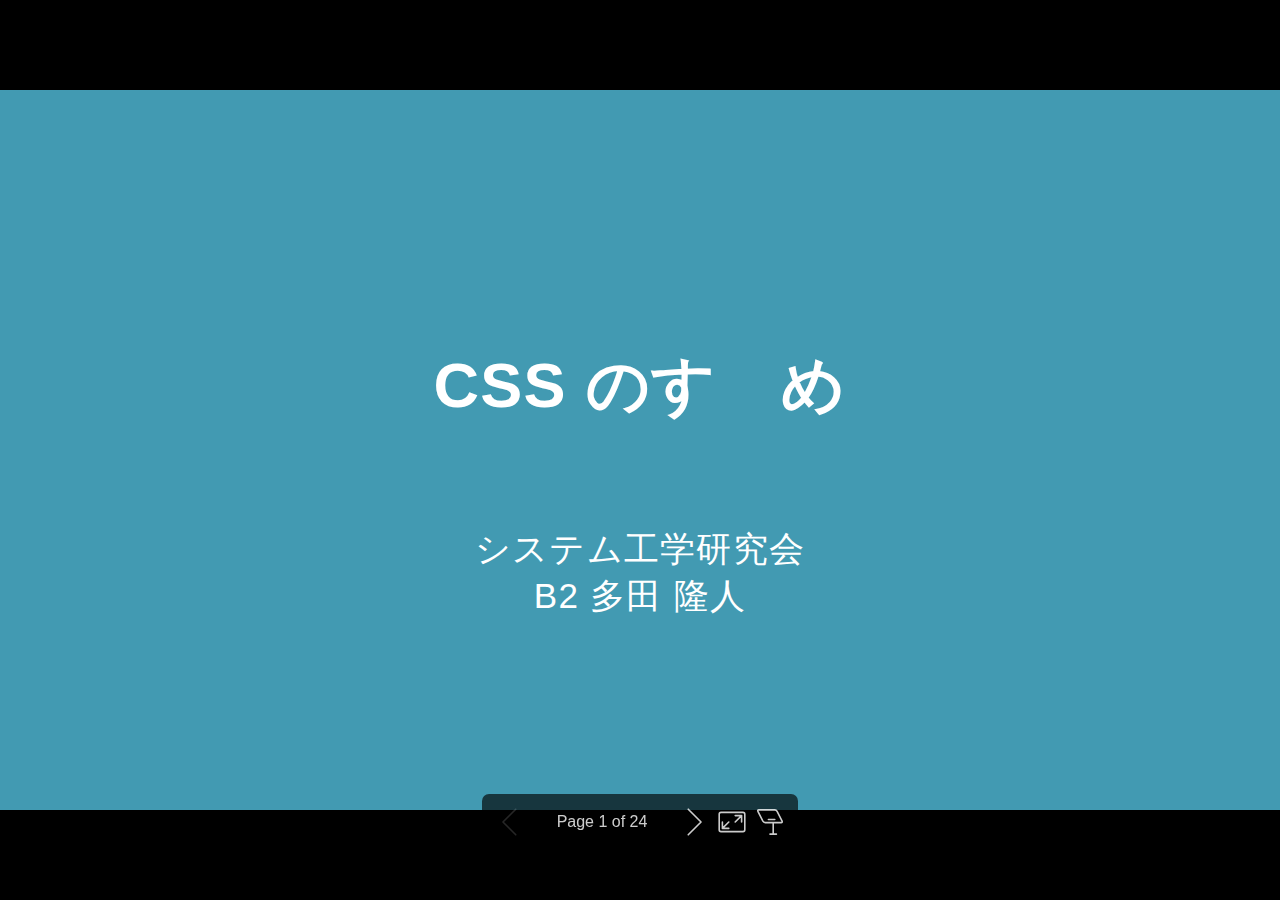
==== 2024-11-22/index.html @ 0a6c3c42 "feat" ====
<!DOCTYPE html><html lang="ja-JP"><head><meta charset="UTF-8"><meta name="viewport" content="width=device-width,height=device-height,initial-scale=1.0"><meta name="apple-mobile-web-app-capable" content="yes"><meta http-equiv="X-UA-Compatible" content="ie=edge"><meta property="og:type" content="website"><meta name="twitter:card" content="summary"><style>@media screen{body[data-bespoke-view=""] .bespoke-marp-parent>.bespoke-marp-osc>button,body[data-bespoke-view=next] .bespoke-marp-parent>.bespoke-marp-osc>button,body[data-bespoke-view=presenter] .bespoke-marp-presenter-container .bespoke-marp-presenter-info-container button,body[data-bespoke-view=presenter] .bespoke-marp-presenter-container .bespoke-marp-presenter-note-container button{-webkit-tap-highlight-color:transparent;-webkit-appearance:none;appearance:none;background-color:transparent;border:0;color:inherit;cursor:pointer;font-size:inherit;opacity:.8;outline:none;padding:0;transition:opacity .2s linear}body[data-bespoke-view=""] .bespoke-marp-parent>.bespoke-marp-osc>button:disabled,body[data-bespoke-view=next] .bespoke-marp-parent>.bespoke-marp-osc>button:disabled,body[data-bespoke-view=presenter] .bespoke-marp-presenter-container .bespoke-marp-presenter-info-container button:disabled,body[data-bespoke-view=presenter] .bespoke-marp-presenter-container .bespoke-marp-presenter-note-container button:disabled{cursor:not-allowed;opacity:.15!important}body[data-bespoke-view=""] .bespoke-marp-parent>.bespoke-marp-osc>button:hover,body[data-bespoke-view=next] .bespoke-marp-parent>.bespoke-marp-osc>button:hover,body[data-bespoke-view=presenter] .bespoke-marp-presenter-container .bespoke-marp-presenter-info-container button:hover,body[data-bespoke-view=presenter] .bespoke-marp-presenter-container .bespoke-marp-presenter-note-container button:hover{opacity:1}body[data-bespoke-view=""] .bespoke-marp-parent>.bespoke-marp-osc>button:hover:active,body[data-bespoke-view=next] .bespoke-marp-parent>.bespoke-marp-osc>button:hover:active,body[data-bespoke-view=presenter] .bespoke-marp-presenter-container .bespoke-marp-presenter-info-container button:hover:active,body[data-bespoke-view=presenter] .bespoke-marp-presenter-container .bespoke-marp-presenter-note-container button:hover:active{opacity:.6}body[data-bespoke-view=""] .bespoke-marp-parent>.bespoke-marp-osc>button:hover:not(:disabled),body[data-bespoke-view=next] .bespoke-marp-parent>.bespoke-marp-osc>button:hover:not(:disabled),body[data-bespoke-view=presenter] .bespoke-marp-presenter-container .bespoke-marp-presenter-info-container button:hover:not(:disabled),body[data-bespoke-view=presenter] .bespoke-marp-presenter-container .bespoke-marp-presenter-note-container button:hover:not(:disabled){transition:none}body[data-bespoke-view=""] .bespoke-marp-parent>.bespoke-marp-osc>button[data-bespoke-marp-osc=prev],body[data-bespoke-view=next] .bespoke-marp-parent>.bespoke-marp-osc>button[data-bespoke-marp-osc=prev],body[data-bespoke-view=presenter] .bespoke-marp-presenter-container .bespoke-marp-presenter-info-container button.bespoke-marp-presenter-info-page-prev{background:transparent url("[data-uri]") no-repeat 50%;background-size:contain;overflow:hidden;text-indent:100%;white-space:nowrap}body[data-bespoke-view=""] .bespoke-marp-parent>.bespoke-marp-osc>button[data-bespoke-marp-osc=next],body[data-bespoke-view=next] .bespoke-marp-parent>.bespoke-marp-osc>button[data-bespoke-marp-osc=next],body[data-bespoke-view=presenter] .bespoke-marp-presenter-container .bespoke-marp-presenter-info-container button.bespoke-marp-presenter-info-page-next{background:transparent url("[data-uri]") no-repeat 50%;background-size:contain;overflow:hidden;text-indent:100%;white-space:nowrap}body[data-bespoke-view=""] .bespoke-marp-parent>.bespoke-marp-osc>button[data-bespoke-marp-osc=fullscreen],body[data-bespoke-view=next] .bespoke-marp-parent>.bespoke-marp-osc>button[data-bespoke-marp-osc=fullscreen]{background:transparent url("[data-uri]") no-repeat 50%;background-size:contain;overflow:hidden;text-indent:100%;white-space:nowrap}body[data-bespoke-view=""] .bespoke-marp-parent>.bespoke-marp-osc>button.exit[data-bespoke-marp-osc=fullscreen],body[data-bespoke-view=next] .bespoke-marp-parent>.bespoke-marp-osc>button.exit[data-bespoke-marp-osc=fullscreen]{background-image:url("[data-uri]")}body[data-bespoke-view=""] .bespoke-marp-parent>.bespoke-marp-osc>button[data-bespoke-marp-osc=presenter],body[data-bespoke-view=next] .bespoke-marp-parent>.bespoke-marp-osc>button[data-bespoke-marp-osc=presenter]{background:transparent url("[data-uri]") no-repeat 50%;background-size:contain;overflow:hidden;text-indent:100%;white-space:nowrap}body[data-bespoke-view=presenter] .bespoke-marp-presenter-container .bespoke-marp-presenter-note-container button.bespoke-marp-presenter-note-bigger{background:transparent url("[data-uri]") no-repeat 50%;background-size:contain;overflow:hidden;text-indent:100%;white-space:nowrap}body[data-bespoke-view=presenter] .bespoke-marp-presenter-container .bespoke-marp-presenter-note-container button.bespoke-marp-presenter-note-smaller{background:transparent url("[data-uri]") no-repeat 50%;background-size:contain;overflow:hidden;text-indent:100%;white-space:nowrap}}@keyframes __bespoke_marp_transition_reduced_outgoing__{0%{opacity:1}to{opacity:0}}@keyframes __bespoke_marp_transition_reduced_incoming__{0%{mix-blend-mode:plus-lighter;opacity:0}to{mix-blend-mode:plus-lighter;opacity:1}}.bespoke-marp-note,.bespoke-marp-osc,.bespoke-progress-parent{display:none;transition:none}@media screen{::view-transition-group(*){animation-duration:var(--marp-bespoke-transition-animation-duration,.5s);animation-timing-function:ease}::view-transition-new(*),::view-transition-old(*){animation-delay:0s;animation-direction:var(--marp-bespoke-transition-animation-direction,normal);animation-duration:var(--marp-bespoke-transition-animation-duration,.5s);animation-fill-mode:both;animation-name:var(--marp-bespoke-transition-animation-name,var(--marp-bespoke-transition-animation-name-fallback,__bespoke_marp_transition_no_animation__));mix-blend-mode:normal}::view-transition-old(*){--marp-bespoke-transition-animation-name-fallback:__bespoke_marp_transition_reduced_outgoing__;animation-timing-function:ease}::view-transition-new(*){--marp-bespoke-transition-animation-name-fallback:__bespoke_marp_transition_reduced_incoming__;animation-timing-function:ease}::view-transition-new(root),::view-transition-old(root){animation-timing-function:linear}::view-transition-new(__bespoke_marp_transition_osc__),::view-transition-old(__bespoke_marp_transition_osc__){animation-duration:0s!important;animation-name:__bespoke_marp_transition_osc__!important}::view-transition-new(__bespoke_marp_transition_osc__){opacity:0!important}.bespoke-marp-transition-warming-up::view-transition-group(*),.bespoke-marp-transition-warming-up::view-transition-new(*),.bespoke-marp-transition-warming-up::view-transition-old(*){animation-play-state:paused!important}body,html{height:100%;margin:0}body{background:#000;overflow:hidden}svg.bespoke-marp-slide{content-visibility:hidden;opacity:0;pointer-events:none;z-index:-1}svg.bespoke-marp-slide:not(.bespoke-marp-active) *{view-transition-name:none!important}svg.bespoke-marp-slide.bespoke-marp-active{content-visibility:visible;opacity:1;pointer-events:auto;z-index:0}svg.bespoke-marp-slide.bespoke-marp-active.bespoke-marp-active-ready *{animation-name:__bespoke_marp__!important}@supports not (content-visibility:hidden){svg.bespoke-marp-slide[data-bespoke-marp-load=hideable]{display:none}svg.bespoke-marp-slide[data-bespoke-marp-load=hideable].bespoke-marp-active{display:block}}}@media screen and (prefers-reduced-motion:reduce){svg.bespoke-marp-slide *{view-transition-name:none!important}}@media screen{[data-bespoke-marp-fragment=inactive]{visibility:hidden}body[data-bespoke-view=""] .bespoke-marp-parent,body[data-bespoke-view=next] .bespoke-marp-parent{inset:0;position:absolute}body[data-bespoke-view=""] .bespoke-marp-parent>.bespoke-marp-osc,body[data-bespoke-view=next] .bespoke-marp-parent>.bespoke-marp-osc{view-transition-name:__bespoke_marp_transition_osc__;background:rgba(0,0,0,.65);border-radius:7px;bottom:50px;color:#fff;contain:paint;display:block;font-family:Helvetica,Arial,sans-serif;font-size:16px;left:50%;line-height:0;opacity:1;padding:12px;position:absolute;touch-action:manipulation;transform:translateX(-50%);transition:opacity .2s linear;-webkit-user-select:none;user-select:none;white-space:nowrap;will-change:transform;z-index:1}body[data-bespoke-view=""] .bespoke-marp-parent>.bespoke-marp-osc>*,body[data-bespoke-view=next] .bespoke-marp-parent>.bespoke-marp-osc>*{margin-left:6px}body[data-bespoke-view=""] .bespoke-marp-parent>.bespoke-marp-osc>:first-child,body[data-bespoke-view=next] .bespoke-marp-parent>.bespoke-marp-osc>:first-child{margin-left:0}body[data-bespoke-view=""] .bespoke-marp-parent>.bespoke-marp-osc>span,body[data-bespoke-view=next] .bespoke-marp-parent>.bespoke-marp-osc>span{opacity:.8}body[data-bespoke-view=""] .bespoke-marp-parent>.bespoke-marp-osc>span[data-bespoke-marp-osc=page],body[data-bespoke-view=next] .bespoke-marp-parent>.bespoke-marp-osc>span[data-bespoke-marp-osc=page]{display:inline-block;min-width:140px;text-align:center}body[data-bespoke-view=""] .bespoke-marp-parent>.bespoke-marp-osc>button[data-bespoke-marp-osc=fullscreen],body[data-bespoke-view=""] .bespoke-marp-parent>.bespoke-marp-osc>button[data-bespoke-marp-osc=next],body[data-bespoke-view=""] .bespoke-marp-parent>.bespoke-marp-osc>button[data-bespoke-marp-osc=presenter],body[data-bespoke-view=""] .bespoke-marp-parent>.bespoke-marp-osc>button[data-bespoke-marp-osc=prev],body[data-bespoke-view=next] .bespoke-marp-parent>.bespoke-marp-osc>button[data-bespoke-marp-osc=fullscreen],body[data-bespoke-view=next] .bespoke-marp-parent>.bespoke-marp-osc>button[data-bespoke-marp-osc=next],body[data-bespoke-view=next] .bespoke-marp-parent>.bespoke-marp-osc>button[data-bespoke-marp-osc=presenter],body[data-bespoke-view=next] .bespoke-marp-parent>.bespoke-marp-osc>button[data-bespoke-marp-osc=prev]{height:32px;line-height:32px;width:32px}body[data-bespoke-view=""] .bespoke-marp-parent.bespoke-marp-inactive,body[data-bespoke-view=next] .bespoke-marp-parent.bespoke-marp-inactive{cursor:none}body[data-bespoke-view=""] .bespoke-marp-parent.bespoke-marp-inactive>.bespoke-marp-osc,body[data-bespoke-view=next] .bespoke-marp-parent.bespoke-marp-inactive>.bespoke-marp-osc{opacity:0;pointer-events:none}body[data-bespoke-view=""] svg.bespoke-marp-slide,body[data-bespoke-view=next] svg.bespoke-marp-slide{height:100%;left:0;position:absolute;top:0;width:100%}body[data-bespoke-view=""] .bespoke-progress-parent{background:#222;display:flex;height:5px;width:100%}body[data-bespoke-view=""] .bespoke-progress-parent+.bespoke-marp-parent{top:5px}body[data-bespoke-view=""] .bespoke-progress-parent .bespoke-progress-bar{background:#0288d1;flex:0 0 0;transition:flex-basis .2s cubic-bezier(0,1,1,1)}body[data-bespoke-view=next]{background:transparent}body[data-bespoke-view=presenter]{background:#161616}body[data-bespoke-view=presenter] .bespoke-marp-presenter-container{display:grid;font-family:Helvetica,Arial,sans-serif;grid-template:"current dragbar next" minmax(140px,1fr) "current dragbar note" 2fr "info    dragbar note" 3em;grid-template-columns:minmax(3px,var(--bespoke-marp-presenter-split-ratio,66%)) 0 minmax(3px,1fr);height:100%;left:0;position:absolute;top:0;width:100%}body[data-bespoke-view=presenter] .bespoke-marp-presenter-container .bespoke-marp-parent{grid-area:current;overflow:hidden;position:relative}body[data-bespoke-view=presenter] .bespoke-marp-presenter-container .bespoke-marp-parent svg.bespoke-marp-slide{height:calc(100% - 40px);left:20px;pointer-events:none;position:absolute;top:20px;-webkit-user-select:none;user-select:none;width:calc(100% - 40px)}body[data-bespoke-view=presenter] .bespoke-marp-presenter-container .bespoke-marp-parent svg.bespoke-marp-slide.bespoke-marp-active{filter:drop-shadow(0 3px 10px rgba(0,0,0,.5))}body[data-bespoke-view=presenter] .bespoke-marp-presenter-container .bespoke-marp-presenter-dragbar-container{background:#0288d1;cursor:col-resize;grid-area:dragbar;margin-left:-3px;opacity:0;position:relative;transition:opacity .4s linear .1s;width:6px;z-index:10}body[data-bespoke-view=presenter] .bespoke-marp-presenter-container .bespoke-marp-presenter-dragbar-container:hover{opacity:1}body[data-bespoke-view=presenter] .bespoke-marp-presenter-container .bespoke-marp-presenter-dragbar-container.active{opacity:1;transition-delay:0s}body[data-bespoke-view=presenter] .bespoke-marp-presenter-container .bespoke-marp-presenter-next-container{background:#222;cursor:pointer;display:none;grid-area:next;overflow:hidden;position:relative}body[data-bespoke-view=presenter] .bespoke-marp-presenter-container .bespoke-marp-presenter-next-container.active{display:block}body[data-bespoke-view=presenter] .bespoke-marp-presenter-container .bespoke-marp-presenter-next-container iframe.bespoke-marp-presenter-next{background:transparent;border:0;display:block;filter:drop-shadow(0 3px 10px rgba(0,0,0,.5));height:calc(100% - 40px);left:20px;pointer-events:none;position:absolute;top:20px;-webkit-user-select:none;user-select:none;width:calc(100% - 40px)}body[data-bespoke-view=presenter] .bespoke-marp-presenter-container .bespoke-marp-presenter-note-container{background:#222;color:#eee;grid-area:note;position:relative;z-index:1}body[data-bespoke-view=presenter] .bespoke-marp-presenter-container .bespoke-marp-presenter-note-container button{height:1.5em;line-height:1.5em;width:1.5em}body[data-bespoke-view=presenter] .bespoke-marp-presenter-container .bespoke-marp-presenter-note-container .bespoke-marp-presenter-note-wrapper{display:block;inset:0;position:absolute}body[data-bespoke-view=presenter] .bespoke-marp-presenter-container .bespoke-marp-presenter-note-container .bespoke-marp-presenter-note-buttons{background:rgba(0,0,0,.65);border-radius:4px;bottom:0;display:flex;gap:4px;margin:12px;opacity:0;padding:6px;pointer-events:none;position:absolute;right:0;transition:opacity .2s linear}body[data-bespoke-view=presenter] .bespoke-marp-presenter-container .bespoke-marp-presenter-note-container .bespoke-marp-presenter-note-buttons:focus-within,body[data-bespoke-view=presenter] .bespoke-marp-presenter-container .bespoke-marp-presenter-note-container .bespoke-marp-presenter-note-wrapper:focus-within+.bespoke-marp-presenter-note-buttons,body[data-bespoke-view=presenter] .bespoke-marp-presenter-container .bespoke-marp-presenter-note-container:hover .bespoke-marp-presenter-note-buttons{opacity:1;pointer-events:auto}body[data-bespoke-view=presenter] .bespoke-marp-presenter-container .bespoke-marp-presenter-note-container .bespoke-marp-note{word-wrap:break-word;box-sizing:border-box;font-size:calc(1.1em*var(--bespoke-marp-note-font-scale, 1));height:calc(100% - 40px);margin:20px;overflow:auto;padding-right:3px;scrollbar-color:hsla(0,0%,93%,.5) transparent;scrollbar-width:thin;white-space:pre-wrap;width:calc(100% - 40px)}body[data-bespoke-view=presenter] .bespoke-marp-presenter-container .bespoke-marp-presenter-note-container .bespoke-marp-note::-webkit-scrollbar{width:6px}body[data-bespoke-view=presenter] .bespoke-marp-presenter-container .bespoke-marp-presenter-note-container .bespoke-marp-note::-webkit-scrollbar-track{background:transparent}body[data-bespoke-view=presenter] .bespoke-marp-presenter-container .bespoke-marp-presenter-note-container .bespoke-marp-note::-webkit-scrollbar-thumb{background:hsla(0,0%,93%,.5);border-radius:6px}body[data-bespoke-view=presenter] .bespoke-marp-presenter-container .bespoke-marp-presenter-note-container .bespoke-marp-note:empty{pointer-events:none}body[data-bespoke-view=presenter] .bespoke-marp-presenter-container .bespoke-marp-presenter-note-container .bespoke-marp-note.active{display:block}body[data-bespoke-view=presenter] .bespoke-marp-presenter-container .bespoke-marp-presenter-note-container .bespoke-marp-note p:first-child{margin-top:0}body[data-bespoke-view=presenter] .bespoke-marp-presenter-container .bespoke-marp-presenter-note-container .bespoke-marp-note p:last-child{margin-bottom:0}body[data-bespoke-view=presenter] .bespoke-marp-presenter-container .bespoke-marp-presenter-info-container{align-items:center;box-sizing:border-box;color:#eee;display:flex;flex-wrap:nowrap;grid-area:info;justify-content:center;overflow:hidden;padding:0 10px}body[data-bespoke-view=presenter] .bespoke-marp-presenter-container .bespoke-marp-presenter-info-container .bespoke-marp-presenter-info-page,body[data-bespoke-view=presenter] .bespoke-marp-presenter-container .bespoke-marp-presenter-info-container .bespoke-marp-presenter-info-time,body[data-bespoke-view=presenter] .bespoke-marp-presenter-container .bespoke-marp-presenter-info-container .bespoke-marp-presenter-info-timer{box-sizing:border-box;display:block;padding:0 10px;white-space:nowrap;width:100%}body[data-bespoke-view=presenter] .bespoke-marp-presenter-container .bespoke-marp-presenter-info-container button{height:1.5em;line-height:1.5em;width:1.5em}body[data-bespoke-view=presenter] .bespoke-marp-presenter-container .bespoke-marp-presenter-info-container .bespoke-marp-presenter-info-page{order:2;text-align:center}body[data-bespoke-view=presenter] .bespoke-marp-presenter-container .bespoke-marp-presenter-info-container .bespoke-marp-presenter-info-page .bespoke-marp-presenter-info-page-text{display:inline-block;min-width:120px;text-align:center}body[data-bespoke-view=presenter] .bespoke-marp-presenter-container .bespoke-marp-presenter-info-container .bespoke-marp-presenter-info-time{color:#999;order:1;text-align:left}body[data-bespoke-view=presenter] .bespoke-marp-presenter-container .bespoke-marp-presenter-info-container .bespoke-marp-presenter-info-timer{color:#999;order:3;text-align:right}body[data-bespoke-view=presenter] .bespoke-marp-presenter-container .bespoke-marp-presenter-info-container .bespoke-marp-presenter-info-timer:hover{cursor:pointer}}@media print{.bespoke-marp-presenter-info-container,.bespoke-marp-presenter-next-container,.bespoke-marp-presenter-note-container{display:none}}</style><style>@import url("https://fonts.googleapis.com/css2?family=Noto+Sans+JP:wght@100..900&display=swap");div#\:\$p>svg>foreignObject>section{width:1280px;height:720px;box-sizing:border-box;overflow:hidden;position:relative;scroll-snap-align:center center}div#\:\$p>svg>foreignObject>section:after{bottom:0;content:attr(data-marpit-pagination);padding:inherit;pointer-events:none;position:absolute;right:0}div#\:\$p>svg>foreignObject>section:not([data-marpit-pagination]):after{display:none}/* Normalization */div#\:\$p>svg>foreignObject>section :is(h1,marp-h1){font-size:2em;margin:0.67em 0}div#\:\$p>svg>foreignObject>section video::-webkit-media-controls{will-change:transform}@page{size:1280px 720px;margin:0}@media print{body,html{background-color:#fff;margin:0;page-break-inside:avoid;break-inside:avoid-page}div#\:\$p>svg>foreignObject>section{page-break-before:always;break-before:page}div#\:\$p>svg>foreignObject>section,div#\:\$p>svg>foreignObject>section *{-webkit-print-color-adjust:exact!important;animation-delay:0s!important;animation-duration:0s!important;color-adjust:exact!important;transition:none!important}div#\:\$p>svg[data-marpit-svg]{display:block;height:100vh;width:100vw}}div#\:\$p>svg>foreignObject>:where(section){container-type:size}div#\:\$p>svg>foreignObject>section img[data-marp-twemoji]{background:transparent;height:1em;margin:0 .05em 0 .1em;vertical-align:-.1em;width:1em}
/*!
 * Marp / Marpit SatooRu-me theme.
 *
 * @theme satooru-me
 * @author SatooRu
 */div#\:\$p>svg>foreignObject>section svg[data-marp-fitting=svg]{max-height:580px}div#\:\$p>svg>foreignObject>section :is(h1,marp-h1),div#\:\$p>svg>foreignObject>section :is(h2,marp-h2),div#\:\$p>svg>foreignObject>section :is(h3,marp-h3),div#\:\$p>svg>foreignObject>section :is(h4,marp-h4),div#\:\$p>svg>foreignObject>section :is(h5,marp-h5),div#\:\$p>svg>foreignObject>section :is(h6,marp-h6){margin:0.5em 0}div#\:\$p>svg>foreignObject>section :is(h1,marp-h1) strong,div#\:\$p>svg>foreignObject>section :is(h2,marp-h2) strong,div#\:\$p>svg>foreignObject>section :is(h3,marp-h3) strong,div#\:\$p>svg>foreignObject>section :is(h4,marp-h4) strong,div#\:\$p>svg>foreignObject>section :is(h5,marp-h5) strong,div#\:\$p>svg>foreignObject>section :is(h6,marp-h6) strong{font-weight:inherit}div#\:\$p>svg>foreignObject>section :is(h1,marp-h1){font-size:1.8em}div#\:\$p>svg>foreignObject>section :is(h2,marp-h2){font-size:1.5em}div#\:\$p>svg>foreignObject>section :is(h3,marp-h3){font-size:1.3em}div#\:\$p>svg>foreignObject>section :is(h4,marp-h4){font-size:1.1em}div#\:\$p>svg>foreignObject>section :is(h5,marp-h5){font-size:1em}div#\:\$p>svg>foreignObject>section :is(h6,marp-h6){font-size:0.9em}div#\:\$p>svg>foreignObject>section blockquote,div#\:\$p>svg>foreignObject>section p{margin:calc(var(--marpit-root-font-size, 1rem) * 0.5) 0}div#\:\$p>svg>foreignObject>section b{color:#d6df29}div#\:\$p>svg>foreignObject>section strong{color:#c017a2;font-size:calc(var(--marpit-root-font-size, 1rem) * 1.1)}div#\:\$p>svg>foreignObject>section ol>li,div#\:\$p>svg>foreignObject>section ul>li{margin:0.3em 0 0 0}div#\:\$p>svg>foreignObject>section ol>li>p,div#\:\$p>svg>foreignObject>section ul>li>p{margin:0.6em 0 0 0}div#\:\$p>svg>foreignObject>section code{display:inline-block;font-family:"Roboto Mono",monospace;font-size:0.8em;letter-spacing:0;margin:-0.1em 0.15em;padding:0.1em 0.2em;vertical-align:baseline}div#\:\$p>svg>foreignObject>section :is(pre,marp-pre){min-width:100px;max-width:100%;display:block;margin:1em 0 0 0;min-height:1em;overflow:visible}div#\:\$p>svg>foreignObject>section :is(pre,marp-pre) code{box-sizing:border-box;margin:0;padding:0.5em;font-size:0.7em;overflow:scroll;width:100%}div#\:\$p>svg>foreignObject>section :is(pre,marp-pre) code svg[data-marp-fitting=svg]{max-height:calc(580px - 1em)}div#\:\$p>svg>foreignObject>section blockquote{margin:1em 0 0 0;padding:0 1em;position:relative}div#\:\$p>svg>foreignObject>section blockquote:after{content:"";position:absolute;top:0;bottom:0;left:10px;width:10px;background-color:rgb(179.4,214.6,224.2)}div#\:\$p>svg>foreignObject>section mark{background:transparent}div#\:\$p>svg>foreignObject>section table{border-spacing:0;border-collapse:collapse;margin:1em 0 0 0}div#\:\$p>svg>foreignObject>section table td,div#\:\$p>svg>foreignObject>section table th{padding:0.2em 0.4em;border-width:1px;border-style:solid}div#\:\$p>svg>foreignObject>section{background-image:linear-gradient(135deg,rgba(136,136,136,0),rgba(136,136,136,0.02) 50%,rgba(255,255,255,0) 50%,rgba(255,255,255,0.05));font-size:35px;font-family:"Lato","Avenir Next","Avenir","Trebuchet MS","Segoe UI",sans-serif;height:720px;line-height:1.35;letter-spacing:1.25px;padding:150px 70px 70px 70px;width:1280px;background-image:radial-gradient(#d9d9d9 1px,transparent 3px);background-size:30px 30px;color:#31879e;background-color:#ffffff}div#\:\$p>svg>foreignObject>section{--marpit-root-font-size:35px}div#\:\$p>svg>foreignObject>section>:first-child,div#\:\$p>svg>foreignObject>section>header:first-child+*{margin-top:0}div#\:\$p>svg>foreignObject>section a,div#\:\$p>svg>foreignObject>section mark{color:#429ab2}div#\:\$p>svg>foreignObject>section code{background:rgb(90.2,159,177.4);color:#ffffff}div#\:\$p>svg>foreignObject>section :is(h1,marp-h1) strong,div#\:\$p>svg>foreignObject>section :is(h2,marp-h2) strong,div#\:\$p>svg>foreignObject>section :is(h3,marp-h3) strong,div#\:\$p>svg>foreignObject>section :is(h4,marp-h4) strong,div#\:\$p>svg>foreignObject>section :is(h5,marp-h5) strong,div#\:\$p>svg>foreignObject>section :is(h6,marp-h6) strong{color:#429ab2}div#\:\$p>svg>foreignObject>section :is(pre,marp-pre)>code{background:rgb(90.2,159,177.4)}div#\:\$p>svg>foreignObject>section blockquote:after,div#\:\$p>svg>foreignObject>section blockquote:before,div#\:\$p>svg>foreignObject>section footer,div#\:\$p>svg>foreignObject>section header,div#\:\$p>svg>foreignObject>section section:after{color:rgb(90.2,159,177.4)}div#\:\$p>svg>foreignObject>section table td,div#\:\$p>svg>foreignObject>section table th{border-color:#31879e}div#\:\$p>svg>foreignObject>section table thead th{background:#31879e;color:#ffffff}div#\:\$p>svg>foreignObject>section table tbody>tr:nth-child(odd) td,div#\:\$p>svg>foreignObject>section table tbody>tr:nth-child(odd) th{background:rgba(49,135,158,0.1)}div#\:\$p>svg>foreignObject>section.invert{background-image:none;color:#ffffff;background-color:#31879e}div#\:\$p>svg>foreignObject>section.invert a,div#\:\$p>svg>foreignObject>section.invert mark{color:#c017a2}div#\:\$p>svg>foreignObject>section.invert code{background:rgb(213.8,231,235.6);color:#31879e}div#\:\$p>svg>foreignObject>section.invert :is(h1,marp-h1) strong,div#\:\$p>svg>foreignObject>section.invert :is(h2,marp-h2) strong,div#\:\$p>svg>foreignObject>section.invert :is(h3,marp-h3) strong,div#\:\$p>svg>foreignObject>section.invert :is(h4,marp-h4) strong,div#\:\$p>svg>foreignObject>section.invert :is(h5,marp-h5) strong,div#\:\$p>svg>foreignObject>section.invert :is(h6,marp-h6) strong{color:#c017a2}div#\:\$p>svg>foreignObject>section.invert :is(pre,marp-pre)>code{background:rgb(213.8,231,235.6)}div#\:\$p>svg>foreignObject>section.invert blockquote:after,div#\:\$p>svg>foreignObject>section.invert blockquote:before,div#\:\$p>svg>foreignObject>section.invert footer,div#\:\$p>svg>foreignObject>section.invert header,div#\:\$p>svg>foreignObject>section.invert section:after{color:rgb(213.8,231,235.6)}div#\:\$p>svg>foreignObject>section.invert table td,div#\:\$p>svg>foreignObject>section.invert table th{border-color:#ffffff}div#\:\$p>svg>foreignObject>section.invert table thead th{background:#ffffff;color:#31879e}div#\:\$p>svg>foreignObject>section.invert table tbody>tr:nth-child(odd) td,div#\:\$p>svg>foreignObject>section.invert table tbody>tr:nth-child(odd) th{background:rgba(255,255,255,0.1)}div#\:\$p>svg>foreignObject>section.gaia{background-image:none;color:#ffffff;background-color:#429ab2}div#\:\$p>svg>foreignObject>section.gaia a,div#\:\$p>svg>foreignObject>section.gaia mark{color:#c017a2}div#\:\$p>svg>foreignObject>section.gaia code{background:rgb(217.2,234.8,239.6);color:#429ab2}div#\:\$p>svg>foreignObject>section.gaia :is(h1,marp-h1) strong,div#\:\$p>svg>foreignObject>section.gaia :is(h2,marp-h2) strong,div#\:\$p>svg>foreignObject>section.gaia :is(h3,marp-h3) strong,div#\:\$p>svg>foreignObject>section.gaia :is(h4,marp-h4) strong,div#\:\$p>svg>foreignObject>section.gaia :is(h5,marp-h5) strong,div#\:\$p>svg>foreignObject>section.gaia :is(h6,marp-h6) strong{color:#c017a2}div#\:\$p>svg>foreignObject>section.gaia :is(pre,marp-pre)>code{background:rgb(217.2,234.8,239.6)}div#\:\$p>svg>foreignObject>section.gaia blockquote:after,div#\:\$p>svg>foreignObject>section.gaia blockquote:before,div#\:\$p>svg>foreignObject>section.gaia footer,div#\:\$p>svg>foreignObject>section.gaia header,div#\:\$p>svg>foreignObject>section.gaia section:after{color:rgb(217.2,234.8,239.6)}div#\:\$p>svg>foreignObject>section.gaia table td,div#\:\$p>svg>foreignObject>section.gaia table th{border-color:#ffffff}div#\:\$p>svg>foreignObject>section.gaia table thead th{background:#ffffff;color:#429ab2}div#\:\$p>svg>foreignObject>section.gaia table tbody>tr:nth-child(odd) td,div#\:\$p>svg>foreignObject>section.gaia table tbody>tr:nth-child(odd) th{background:rgba(255,255,255,0.1)}div#\:\$p>svg>foreignObject>section.lead{display:flex;flex-direction:column;flex-wrap:nowrap;justify-content:center}div#\:\$p>svg>foreignObject>section.lead :is(h1,marp-h1),div#\:\$p>svg>foreignObject>section.lead :is(h2,marp-h2),div#\:\$p>svg>foreignObject>section.lead :is(h3,marp-h3),div#\:\$p>svg>foreignObject>section.lead :is(h4,marp-h4),div#\:\$p>svg>foreignObject>section.lead :is(h5,marp-h5),div#\:\$p>svg>foreignObject>section.lead :is(h6,marp-h6){text-align:center}div#\:\$p>svg>foreignObject>section.lead :is(h1,marp-h1) svg[data-marp-fitting=svg],div#\:\$p>svg>foreignObject>section.lead :is(h2,marp-h2) svg[data-marp-fitting=svg],div#\:\$p>svg>foreignObject>section.lead :is(h3,marp-h3) svg[data-marp-fitting=svg],div#\:\$p>svg>foreignObject>section.lead :is(h4,marp-h4) svg[data-marp-fitting=svg],div#\:\$p>svg>foreignObject>section.lead :is(h5,marp-h5) svg[data-marp-fitting=svg],div#\:\$p>svg>foreignObject>section.lead :is(h6,marp-h6) svg[data-marp-fitting=svg]{--preserve-aspect-ratio:xMidYMid meet}div#\:\$p>svg>foreignObject>section.lead p{text-align:center}div#\:\$p>svg>foreignObject>section.lead blockquote>:is(h1,marp-h1),div#\:\$p>svg>foreignObject>section.lead blockquote>:is(h2,marp-h2),div#\:\$p>svg>foreignObject>section.lead blockquote>:is(h3,marp-h3),div#\:\$p>svg>foreignObject>section.lead blockquote>:is(h4,marp-h4),div#\:\$p>svg>foreignObject>section.lead blockquote>:is(h5,marp-h5),div#\:\$p>svg>foreignObject>section.lead blockquote>:is(h6,marp-h6),div#\:\$p>svg>foreignObject>section.lead blockquote>p{text-align:left}div#\:\$p>svg>foreignObject>section.lead blockquote svg[data-marp-fitting=svg]:not([data-marp-fitting-math]){--preserve-aspect-ratio:xMinYMin meet}div#\:\$p>svg>foreignObject>section.lead ol>li>p,div#\:\$p>svg>foreignObject>section.lead ul>li>p{text-align:left}div#\:\$p>svg>foreignObject>section.lead table{margin-left:auto;margin-right:auto}div#\:\$p>svg>foreignObject>section.center{display:flex;flex-direction:column;flex-wrap:nowrap;justify-content:center}div#\:\$p>svg>foreignObject>section header{box-sizing:border-box;font-weight:bold;font-size:50px;overflow:hidden;position:fixed;padding-left:30px;left:50px;right:50px;top:50px}div#\:\$p>svg>foreignObject>section header:before{content:"";height:100%;width:10px;background-color:#429ab2;display:block;position:absolute;top:0;left:0}div#\:\$p>svg>foreignObject>section footer,div#\:\$p>svg>foreignObject>section:after{box-sizing:border-box;font-size:66%;height:70px;line-height:50px;overflow:hidden;padding:10px 25px;position:absolute}div#\:\$p>svg>foreignObject>section:after{--marpit-root-font-size:66%}div#\:\$p>svg>foreignObject>section footer{left:0;right:0;bottom:0}div#\:\$p>svg>foreignObject>section:after{content:attr(data-marpit-pagination);width:120px;height:120px;font-size:80%;text-align:end;justify-content:end;align-items:end;color:#ffffff;background-color:#c017a2;display:flex;right:0;bottom:0;clip-path:polygon(100% 0,100% 100%,0 100%)}div#\:\$p>svg>foreignObject>section:after{--marpit-root-font-size:80%}div#\:\$p>svg>foreignObject>section iframe,div#\:\$p>svg>foreignObject>section video{aspect-ratio:16/9;width:100%;height:auto;position:fixed;top:0;bottom:0;right:0;left:0;z-index:9999}div#\:\$p>svg>foreignObject>section .arrow{margin-right:10px;display:block;width:0;height:0;border-style:solid;border-color:transparent;border-width:25px 20px;border-top-color:#429ab2;border-bottom:0;margin-left:var(--l);margin-right:var(--r)}div#\:\$p>svg>foreignObject>section .arrow.middle{margin-inline:auto}div#\:\$p>svg>foreignObject>section .arrow.inline{display:inline-block}div#\:\$p>svg>foreignObject>section[data-marpit-advanced-background=background]{columns:initial!important;display:block!important;padding:0!important}div#\:\$p>svg>foreignObject>section[data-marpit-advanced-background=background]:after,div#\:\$p>svg>foreignObject>section[data-marpit-advanced-background=background]:before,div#\:\$p>svg>foreignObject>section[data-marpit-advanced-background=content]:after,div#\:\$p>svg>foreignObject>section[data-marpit-advanced-background=content]:before{display:none!important}div#\:\$p>svg>foreignObject>section[data-marpit-advanced-background=background]>div[data-marpit-advanced-background-container]{all:initial;display:flex;flex-direction:row;height:100%;overflow:hidden;width:100%}div#\:\$p>svg>foreignObject>section[data-marpit-advanced-background=background]>div[data-marpit-advanced-background-container][data-marpit-advanced-background-direction=vertical]{flex-direction:column}div#\:\$p>svg>foreignObject>section[data-marpit-advanced-background=background][data-marpit-advanced-background-split]>div[data-marpit-advanced-background-container]{width:var(--marpit-advanced-background-split,50%)}div#\:\$p>svg>foreignObject>section[data-marpit-advanced-background=background][data-marpit-advanced-background-split=right]>div[data-marpit-advanced-background-container]{margin-left:calc(100% - var(--marpit-advanced-background-split, 50%))}div#\:\$p>svg>foreignObject>section[data-marpit-advanced-background=background]>div[data-marpit-advanced-background-container]>figure{all:initial;background-position:center;background-repeat:no-repeat;background-size:cover;flex:auto;margin:0}div#\:\$p>svg>foreignObject>section[data-marpit-advanced-background=background]>div[data-marpit-advanced-background-container]>figure>figcaption{position:absolute;border:0;clip:rect(0,0,0,0);height:1px;margin:-1px;overflow:hidden;padding:0;white-space:nowrap;width:1px}div#\:\$p>svg>foreignObject>section[data-marpit-advanced-background=content],div#\:\$p>svg>foreignObject>section[data-marpit-advanced-background=pseudo]{background:transparent!important}div#\:\$p>svg>foreignObject>section[data-marpit-advanced-background=pseudo],div#\:\$p>svg[data-marpit-svg]>foreignObject[data-marpit-advanced-background=pseudo]{pointer-events:none!important}div#\:\$p>svg>foreignObject>section[data-marpit-advanced-background-split]{width:100%;height:100%}</style></head><body><div class="bespoke-marp-osc"><button data-bespoke-marp-osc="prev" tabindex="-1" title="Previous slide">Previous slide</button><span data-bespoke-marp-osc="page"></span><button data-bespoke-marp-osc="next" tabindex="-1" title="Next slide">Next slide</button><button data-bespoke-marp-osc="fullscreen" tabindex="-1" title="Toggle fullscreen (f)">Toggle fullscreen</button><button data-bespoke-marp-osc="presenter" tabindex="-1" title="Open presenter view (p)">Open presenter view</button></div><div id=":$p"><svg data-marpit-svg="" viewBox="0 0 1280 720"><foreignObject width="1280" height="720"><section id="1" data-class="gaia lead" data-theme="satooru-me" lang="ja-JP" class="gaia lead" style="--class:gaia lead;--theme:satooru-me;">
<h1 id="css-%E3%81%AE%E3%81%99%E3%82%9D%E3%82%81">CSS のすゝめ</h1>
<br />
<p>システム工学研究会<br />
B2 多田 隆人</p>
</section>
</foreignObject></svg><svg data-marpit-svg="" viewBox="0 0 1280 720"><foreignObject width="1280" height="720"><section id="2" data-paginate="true" data-class="lead" data-header="だれ" data-theme="satooru-me" lang="ja-JP" class="lead" data-marpit-pagination="2" style="--paginate:true;--class:lead;--header:だれ;--theme:satooru-me;" data-marpit-pagination-total="24">
<header>だれ</header>

<p><img src="images/broken_penguin.png"
  width="400"
  style="
    position:fixed;
    top: 230px;
    left: 160px;
  " /></p>
<div style="margin-left:570px">
<ul>
<li>(自称)フロントエンドエンジニア</li>
<li>ペンギンがすき</li>
<li>TODO</li>
</ul>
<div style="padding-top: 30px">
  <p>
    <svg xmlns="http://www.w3.org/2000/svg" width="32" height="32" viewBox="0 0 14 14"><g fill="none"><g clip-path="url(#primeTwitter0)"><path fill="currentColor" d="M11.025.656h2.147L8.482 6.03L14 13.344H9.68L6.294 8.909l-3.87 4.435H.275l5.016-5.75L0 .657h4.43L7.486 4.71zm-.755 11.4h1.19L3.78 1.877H2.504z" /></g><defs><clipPath id="primeTwitter0"><path fill="#fff" d="M0 0h14v14H0z" /></clipPath></defs></g></svg>
    <span>:@SatooRu65536</span>
  </p>
</div>
</div>
</section>
</foreignObject></svg><svg data-marpit-svg="" viewBox="0 0 1280 720"><foreignObject width="1280" height="720"><section id="3" data-paginate="true" data-class="lead" data-theme="satooru-me" lang="ja-JP" class="lead" data-marpit-pagination="3" style="--paginate:true;--class:lead;--theme:satooru-me;" data-marpit-pagination-total="24">
<h3 id="%E3%82%A4%E3%83%A9%E3%82%B9%E3%83%88%E3%83%84%E3%83%BC%E3%83%AB%E3%81%AF%E4%BD%95%E3%82%92%E4%BD%BF%E3%81%A3%E3%81%A6%E3%81%84%E3%81%BE%E3%81%99%E3%81%8B">イラストツールは何を使っていますか？</h3>
<div style="margin-left:400px">
<ul>
<li>illustrator</li>
<li>Figma</li>
<li>ibisPaint etc.</li>
</ul>
</div>
</section>
</foreignObject></svg><svg data-marpit-svg="" viewBox="0 0 1280 720"><foreignObject width="1280" height="720"><section id="4" data-paginate="true" data-class="lead" data-theme="satooru-me" lang="ja-JP" class="lead" data-marpit-pagination="4" style="--paginate:true;--class:lead;--theme:satooru-me;" data-marpit-pagination-total="24">
<h3 id="css-%E3%81%AF%E3%81%84%E3%81%8B%E3%81%8C%E3%81%A7%E3%81%99%E3%81%8B">CSS はいかがですか？</h3>
</section>
</foreignObject></svg><svg data-marpit-svg="" viewBox="0 0 1280 720"><foreignObject width="1280" height="720"><section id="5" data-paginate="true" data-class="lead" data-header="CSS とは" data-theme="satooru-me" lang="ja-JP" class="lead" data-marpit-pagination="5" style="--paginate:true;--class:lead;--header:CSS とは;--theme:satooru-me;" data-marpit-pagination-total="24">
<header>CSS とは</header>
<div style="margin-left:200px">
<ul>
<li>お絵描き言語の1つ</li>
<li></li>
<li></li>
<li></li>
</ul>
</div>
</section>
</foreignObject></svg><svg data-marpit-svg="" viewBox="0 0 1280 720"><foreignObject width="1280" height="720"><section id="6" data-paginate="true" data-class="lead" data-header="CSS とは" data-theme="satooru-me" lang="ja-JP" class="lead" data-marpit-pagination="6" style="--paginate:true;--class:lead;--header:CSS とは;--theme:satooru-me;" data-marpit-pagination-total="24">
<header>CSS とは</header>
<div style="margin-left:200px">
<ul>
<li>お絵描き言語の1つ</li>
<li>アニメーションもつけれる</li>
<li></li>
<li></li>
</ul>
</div>
</section>
</foreignObject></svg><svg data-marpit-svg="" viewBox="0 0 1280 720"><foreignObject width="1280" height="720"><section id="7" data-paginate="true" data-class="lead" data-header="CSS とは" data-theme="satooru-me" lang="ja-JP" class="lead" data-marpit-pagination="7" style="--paginate:true;--class:lead;--header:CSS とは;--theme:satooru-me;" data-marpit-pagination-total="24">
<header>CSS とは</header>
<div style="margin-left:200px">
<ul>
<li>お絵描き言語の1つ</li>
<li>アニメーションもつけれる</li>
<li>3D表現もできる</li>
<li></li>
</ul>
</div>
</section>
</foreignObject></svg><svg data-marpit-svg="" viewBox="0 0 1280 720"><foreignObject width="1280" height="720"><section id="8" data-paginate="true" data-class="lead" data-header="CSS とは" data-theme="satooru-me" lang="ja-JP" class="lead" data-marpit-pagination="8" style="--paginate:true;--class:lead;--header:CSS とは;--theme:satooru-me;" data-marpit-pagination-total="24">
<header>CSS とは</header>
<div style="margin-left:200px">
<ul>
<li>お絵描き言語の1つ</li>
<li>アニメーションもつけれる</li>
<li>3D表現もできる</li>
<li>Webページのスタイルを指定することもできる</li>
</ul>
</div>
</section>
</foreignObject></svg><svg data-marpit-svg="" viewBox="0 0 1280 720"><foreignObject width="1280" height="720"><section id="9" data-paginate="true" data-class="lead" data-theme="satooru-me" lang="ja-JP" class="lead" data-marpit-pagination="9" style="--paginate:true;--class:lead;--theme:satooru-me;" data-marpit-pagination-total="24">
<h3 id="css-%E3%81%AE%E4%BD%BF%E3%81%84%E6%96%B9">CSS の使い方</h3>
</section>
</foreignObject></svg><svg data-marpit-svg="" viewBox="0 0 1280 720"><foreignObject width="1280" height="720"><section id="10" data-paginate="true" data-class="lead" data-header="CSS の使い方" data-theme="satooru-me" lang="ja-JP" class="lead" data-marpit-pagination="10" style="--paginate:true;--class:lead;--header:CSS の使い方;--theme:satooru-me;" data-marpit-pagination-total="24">
<header>CSS の使い方</header>

<p><img src="images/1.png"
  width="400"
  style="
    position: fixed;
    top: 140px;
    left: 160px;
  " /></p>
<div style="margin-left:570px">
<pre><code class="language-html"><span class="hljs-tag">&lt;<span class="hljs-name">div</span>&gt;</span><span class="hljs-tag">&lt;/<span class="hljs-name">div</span>&gt;</span>
</code></pre>
<pre><code class="language-css"><span class="hljs-selector-tag">div</span> {
  <span class="hljs-attribute">background-color</span>: <span class="hljs-built_in">var</span>(--black);
  <span class="hljs-attribute">width</span>: <span class="hljs-number">30%</span>;
  aspect-ratio: <span class="hljs-number">1</span>/<span class="hljs-number">1</span>;
  <span class="hljs-attribute">border-radius</span>: <span class="hljs-number">50%</span>;
  <span class="hljs-attribute">top</span>: <span class="hljs-number">9%</span>;
  <span class="hljs-attribute">left</span>: <span class="hljs-built_in">calc</span>(<span class="hljs-number">50%</span> - <span class="hljs-number">15%</span>);
}
</code></pre>
</div>
</section>
</foreignObject></svg><svg data-marpit-svg="" viewBox="0 0 1280 720"><foreignObject width="1280" height="720"><section id="11" data-paginate="true" data-class="lead" data-header="CSS の使い方" data-theme="satooru-me" lang="ja-JP" class="lead" data-marpit-pagination="11" style="--paginate:true;--class:lead;--header:CSS の使い方;--theme:satooru-me;" data-marpit-pagination-total="24">
<header>CSS の使い方</header>

<p><img src="images/2.png"
  width="400"
  style="
    position: fixed;
    top: 140px;
    left: 160px;
  " /></p>
<div style="margin-left:570px">
<pre><code class="language-html"><span class="hljs-tag">&lt;<span class="hljs-name">div</span>&gt;</span><span class="hljs-tag">&lt;/<span class="hljs-name">div</span>&gt;</span>
</code></pre>
<pre><code class="language-css"><span class="hljs-selector-tag">div</span> {
  <span class="hljs-attribute">background-color</span>: <span class="hljs-built_in">var</span>(--black);
  <span class="hljs-attribute">height</span>: <span class="hljs-number">30px</span>;
  <span class="hljs-attribute">width</span>: <span class="hljs-number">100px</span>;
  <span class="hljs-attribute">top</span>: <span class="hljs-number">38%</span>;
  rotate: -<span class="hljs-number">60deg</span>;
  <span class="hljs-attribute">left</span>: <span class="hljs-number">16%</span>;
  <span class="hljs-attribute">border-top-left-radius</span>: <span class="hljs-number">20%</span> <span class="hljs-number">100%</span>;
}
</code></pre>
</div>
</section>
</foreignObject></svg><svg data-marpit-svg="" viewBox="0 0 1280 720"><foreignObject width="1280" height="720"><section id="12" data-paginate="true" data-class="lead" data-header="CSS の使い方" data-theme="satooru-me" lang="ja-JP" class="lead" data-marpit-pagination="12" style="--paginate:true;--class:lead;--header:CSS の使い方;--theme:satooru-me;" data-marpit-pagination-total="24">
<header>CSS の使い方</header>

<p><img src="images/3.png"
  width="400"
  style="
    position: fixed;
    top: 140px;
    left: 160px;
  " /></p>
<div style="margin-left:570px">
<pre><code class="language-html"><span class="hljs-tag">&lt;<span class="hljs-name">div</span>&gt;</span><span class="hljs-tag">&lt;/<span class="hljs-name">div</span>&gt;</span>
</code></pre>
<pre><code class="language-css"><span class="hljs-selector-tag">div</span> {
  <span class="hljs-attribute">background-color</span>: <span class="hljs-built_in">var</span>(--black);
  <span class="hljs-attribute">height</span>: <span class="hljs-number">30px</span>;
  <span class="hljs-attribute">width</span>: <span class="hljs-number">100px</span>;
  <span class="hljs-attribute">top</span>: <span class="hljs-number">38%</span>;
  rotate: <span class="hljs-number">60deg</span>;
  <span class="hljs-attribute">right</span>: <span class="hljs-number">16%</span>;
  <span class="hljs-attribute">border-top-right-radius</span>: <span class="hljs-number">20%</span> <span class="hljs-number">100%</span>;
}
</code></pre>
</div>
</section>
</foreignObject></svg><svg data-marpit-svg="" viewBox="0 0 1280 720"><foreignObject width="1280" height="720"><section id="13" data-paginate="true" data-class="lead" data-header="CSS の使い方" data-theme="satooru-me" lang="ja-JP" class="lead" data-marpit-pagination="13" style="--paginate:true;--class:lead;--header:CSS の使い方;--theme:satooru-me;" data-marpit-pagination-total="24">
<header>CSS の使い方</header>

<p><img src="images/4.png"
  width="400"
  style="
    position: fixed;
    top: 140px;
    left: 160px;
  " /></p>
<div style="margin-left:570px">
<pre><code class="language-css"><span class="hljs-selector-tag">div</span><span class="hljs-selector-class">.left</span> {
  <span class="hljs-attribute">background-color</span>: <span class="hljs-built_in">var</span>(--white);
  <span class="hljs-attribute">width</span>: <span class="hljs-number">31px</span>;
  <span class="hljs-attribute">height</span>: <span class="hljs-number">23px</span>;
  <span class="hljs-attribute">clip-path</span>: <span class="hljs-built_in">ellipse</span>(<span class="hljs-number">39px</span> <span class="hljs-number">38px</span> at -<span class="hljs-number">14%</span> <span class="hljs-number">179%</span>);
  <span class="hljs-attribute">top</span>: <span class="hljs-number">35.6%</span>;
  <span class="hljs-attribute">left</span>: <span class="hljs-number">40.5%</span>;
  <span class="hljs-attribute">z-index</span>: <span class="hljs-number">3</span>;
}

<span class="hljs-selector-tag">div</span><span class="hljs-selector-class">.right</span> {
  <span class="hljs-attribute">background-color</span>: <span class="hljs-built_in">var</span>(--white);
  <span class="hljs-attribute">width</span>: <span class="hljs-number">31px</span>;
  <span class="hljs-attribute">height</span>: <span class="hljs-number">23px</span>;
  <span class="hljs-attribute">clip-path</span>: <span class="hljs-built_in">ellipse</span>(<span class="hljs-number">39px</span> <span class="hljs-number">38px</span> at <span class="hljs-number">114%</span> <span class="hljs-number">179%</span>);
  <span class="hljs-attribute">top</span>: <span class="hljs-number">35.6%</span>;
  <span class="hljs-attribute">right</span>: <span class="hljs-number">40.5%</span>;
  <span class="hljs-attribute">z-index</span>: <span class="hljs-number">3</span>;
}
</code></pre>
</div>
</section>
</foreignObject></svg><svg data-marpit-svg="" viewBox="0 0 1280 720"><foreignObject width="1280" height="720"><section id="14" data-paginate="true" data-class="lead" data-header="CSS の使い方" data-theme="satooru-me" lang="ja-JP" class="lead" data-marpit-pagination="14" style="--paginate:true;--class:lead;--header:CSS の使い方;--theme:satooru-me;" data-marpit-pagination-total="24">
<header>CSS の使い方</header>

<p><img src="images/5.png"
  width="400"
  style="
    position: fixed;
    top: 140px;
    left: 160px;
  " /></p>
<div style="margin-left:570px">
<pre><code class="language-css"><span class="hljs-comment">/* 省略 */</span>
</code></pre>
</div>
</section>
</foreignObject></svg><svg data-marpit-svg="" viewBox="0 0 1280 720"><foreignObject width="1280" height="720"><section id="15" data-paginate="true" data-class="lead" data-header="CSS の使い方" data-theme="satooru-me" lang="ja-JP" class="lead" data-marpit-pagination="15" style="--paginate:true;--class:lead;--header:CSS の使い方;--theme:satooru-me;" data-marpit-pagination-total="24">
<header>CSS の使い方</header>

<p><img src="images/6.png"
  width="400"
  style="
    position: fixed;
    top: 140px;
    left: 160px;
  " /></p>
<div style="margin-left:570px">
<pre><code class="language-css"><span class="hljs-comment">/* 省略 */</span>
</code></pre>
</div>
</section>
</foreignObject></svg><svg data-marpit-svg="" viewBox="0 0 1280 720"><foreignObject width="1280" height="720"><section id="16" data-paginate="true" data-class="lead" data-header="CSS の使い方" data-theme="satooru-me" lang="ja-JP" class="lead" data-marpit-pagination="16" style="--paginate:true;--class:lead;--header:CSS の使い方;--theme:satooru-me;" data-marpit-pagination-total="24">
<header>CSS の使い方</header>

<p><img src="images/7.png"
  width="400"
  style="
    position: fixed;
    top: 140px;
    left: 160px;
  " /></p>
<div style="margin-left:570px">
<pre><code class="language-css"><span class="hljs-comment">/* 省略 */</span>
</code></pre>
</div>
</section>
</foreignObject></svg><svg data-marpit-svg="" viewBox="0 0 1280 720"><foreignObject width="1280" height="720"><section id="17" data-paginate="true" data-class="lead" data-header="CSS の使い方" data-theme="satooru-me" lang="ja-JP" class="lead" data-marpit-pagination="17" style="--paginate:true;--class:lead;--header:CSS の使い方;--theme:satooru-me;" data-marpit-pagination-total="24">
<header>CSS の使い方</header>

<p><img src="images/8.png"
  width="400"
  style="
    position: fixed;
    top: 140px;
    left: 160px;
  " /></p>
<div style="margin-left:570px">
<pre><code class="language-css"><span class="hljs-comment">/* 省略 */</span>
</code></pre>
</div>
</section>
</foreignObject></svg><svg data-marpit-svg="" viewBox="0 0 1280 720"><foreignObject width="1280" height="720"><section id="18" data-paginate="true" data-class="lead" data-header="CSS の使い方" data-theme="satooru-me" lang="ja-JP" class="lead" data-marpit-pagination="18" style="--paginate:true;--class:lead;--header:CSS の使い方;--theme:satooru-me;" data-marpit-pagination-total="24">
<header>CSS の使い方</header>

<p><img src="images/9.png"
  width="400"
  style="
    position: fixed;
    top: 140px;
    left: 160px;
  " /></p>
<div style="margin-left:570px">
<pre><code class="language-css"><span class="hljs-comment">/* 省略 */</span>
</code></pre>
</div>
</section>
</foreignObject></svg><svg data-marpit-svg="" viewBox="0 0 1280 720"><foreignObject width="1280" height="720"><section id="19" data-paginate="true" data-class="lead" data-header="CSS の使い方" data-theme="satooru-me" lang="ja-JP" class="lead" data-marpit-pagination="19" style="--paginate:true;--class:lead;--header:CSS の使い方;--theme:satooru-me;" data-marpit-pagination-total="24">
<header>CSS の使い方</header>

<p><img src="images/10.png"
  width="400"
  style="
    position: fixed;
    top: 140px;
    left: 160px;
  " /></p>
<div style="margin-left:570px; scale: 0.3">
<pre><code class="language-css">.<img class="emoji" draggable="false" alt="📃" src="https://cdn.jsdelivr.net/gh/jdecked/twemoji@14.1.2/assets/svg/1f4c3.svg" data-marp-twemoji=""/> {
  <span class="hljs-attribute">width</span>: <span class="hljs-number">70px</span>;
  <span class="hljs-attribute">height</span>: <span class="hljs-number">62px</span>;
  <span class="hljs-attribute">position</span>: absolute;
  <span class="hljs-attribute">top</span>: <span class="hljs-number">46%</span>;
  <span class="hljs-attribute">left</span>: <span class="hljs-number">38%</span>;
  <span class="hljs-attribute">z-index</span>: <span class="hljs-number">4</span>;
}

.<img class="emoji" draggable="false" alt="📃" src="https://cdn.jsdelivr.net/gh/jdecked/twemoji@14.1.2/assets/svg/1f4c3.svg" data-marp-twemoji=""/> <span class="hljs-selector-class">.left</span>,
.<img class="emoji" draggable="false" alt="📃" src="https://cdn.jsdelivr.net/gh/jdecked/twemoji@14.1.2/assets/svg/1f4c3.svg" data-marp-twemoji=""/> <span class="hljs-selector-class">.right</span> {
  <span class="hljs-attribute">width</span>: <span class="hljs-number">100%</span>;
  <span class="hljs-attribute">height</span>: <span class="hljs-number">100%</span>;
  <span class="hljs-attribute">position</span>: absolute;
  <span class="hljs-attribute">top</span>: <span class="hljs-number">0</span>;
}

.<img class="emoji" draggable="false" alt="📃" src="https://cdn.jsdelivr.net/gh/jdecked/twemoji@14.1.2/assets/svg/1f4c3.svg" data-marp-twemoji=""/> <span class="hljs-selector-class">.left</span><span class="hljs-selector-pseudo">::before</span>,
.<img class="emoji" draggable="false" alt="📃" src="https://cdn.jsdelivr.net/gh/jdecked/twemoji@14.1.2/assets/svg/1f4c3.svg" data-marp-twemoji=""/> <span class="hljs-selector-class">.left</span><span class="hljs-selector-pseudo">::after</span>,
.<img class="emoji" draggable="false" alt="📃" src="https://cdn.jsdelivr.net/gh/jdecked/twemoji@14.1.2/assets/svg/1f4c3.svg" data-marp-twemoji=""/> <span class="hljs-selector-class">.right</span><span class="hljs-selector-pseudo">::before</span>,
.<img class="emoji" draggable="false" alt="📃" src="https://cdn.jsdelivr.net/gh/jdecked/twemoji@14.1.2/assets/svg/1f4c3.svg" data-marp-twemoji=""/> <span class="hljs-selector-class">.right</span><span class="hljs-selector-pseudo">::after</span> {
  <span class="hljs-attribute">content</span>: <span class="hljs-string">&#x27;&#x27;</span>;
  <span class="hljs-attribute">width</span>: <span class="hljs-number">40%</span>;
  <span class="hljs-attribute">height</span>: <span class="hljs-number">100%</span>;
  <span class="hljs-attribute">display</span>: block;
  <span class="hljs-attribute">position</span>: absolute;
}

.<img class="emoji" draggable="false" alt="📃" src="https://cdn.jsdelivr.net/gh/jdecked/twemoji@14.1.2/assets/svg/1f4c3.svg" data-marp-twemoji=""/> <span class="hljs-selector-class">.left</span><span class="hljs-selector-pseudo">::before</span> {
  <span class="hljs-attribute">background-color</span>: <span class="hljs-built_in">var</span>(--black);
  <span class="hljs-attribute">clip-path</span>: <span class="hljs-built_in">polygon</span>(<span class="hljs-number">20%</span> <span class="hljs-number">5%</span>, <span class="hljs-number">99%</span> <span class="hljs-number">4%</span>, <span class="hljs-number">68%</span> <span class="hljs-number">17%</span>, <span class="hljs-number">99%</span> <span class="hljs-number">24%</span>, <span class="hljs-number">70%</span> <span class="hljs-number">35%</span>, <span class="hljs-number">80%</span> <span class="hljs-number">42%</span>, <span class="hljs-number">61%</span> <span class="hljs-number">45%</span>, <span class="hljs-number">93%</span> <span class="hljs-number">54%</span>, <span class="hljs-number">73%</span> <span class="hljs-number">64%</span>, <span class="hljs-number">91%</span> <span class="hljs-number">72%</span>, <span class="hljs-number">72%</span> <span class="hljs-number">81%</span>, <span class="hljs-number">87%</span> <span class="hljs-number">87%</span>, <span class="hljs-number">50%</span> <span class="hljs-number">100%</span>, <span class="hljs-number">0</span> <span class="hljs-number">100%</span>);
}

.<img class="emoji" draggable="false" alt="📃" src="https://cdn.jsdelivr.net/gh/jdecked/twemoji@14.1.2/assets/svg/1f4c3.svg" data-marp-twemoji=""/> <span class="hljs-selector-class">.left</span><span class="hljs-selector-pseudo">::after</span> {
  <span class="hljs-attribute">background-color</span>: <span class="hljs-built_in">var</span>(--white);
  <span class="hljs-attribute">clip-path</span>: <span class="hljs-built_in">polygon</span>(<span class="hljs-number">27%</span> <span class="hljs-number">9%</span>, <span class="hljs-number">81%</span> <span class="hljs-number">8%</span>, <span class="hljs-number">53%</span> <span class="hljs-number">17%</span>, <span class="hljs-number">86%</span> <span class="hljs-number">25%</span>, <span class="hljs-number">58%</span> <span class="hljs-number">34%</span>, <span class="hljs-number">69%</span> <span class="hljs-number">40%</span>, <span class="hljs-number">48%</span> <span class="hljs-number">44%</span>, <span class="hljs-number">83%</span> <span class="hljs-number">55%</span>, <span class="hljs-number">62%</span> <span class="hljs-number">64%</span>, <span class="hljs-number">81%</span> <span class="hljs-number">72%</span>, <span class="hljs-number">62%</span> <span class="hljs-number">81%</span>, <span class="hljs-number">76%</span> <span class="hljs-number">87%</span>, <span class="hljs-number">51%</span> <span class="hljs-number">96%</span>, <span class="hljs-number">10%</span> <span class="hljs-number">97%</span>);
}

.<img class="emoji" draggable="false" alt="📃" src="https://cdn.jsdelivr.net/gh/jdecked/twemoji@14.1.2/assets/svg/1f4c3.svg" data-marp-twemoji=""/> <span class="hljs-selector-class">.left</span> <span class="hljs-selector-tag">div</span> {
  <span class="hljs-attribute">position</span>: absolute;
  <span class="hljs-attribute">background-color</span>: <span class="hljs-built_in">var</span>(--black);
  <span class="hljs-attribute">z-index</span>: <span class="hljs-number">6</span>;
}

.<img class="emoji" draggable="false" alt="📃" src="https://cdn.jsdelivr.net/gh/jdecked/twemoji@14.1.2/assets/svg/1f4c3.svg" data-marp-twemoji=""/> <span class="hljs-selector-class">.left</span> <span class="hljs-selector-tag">div</span><span class="hljs-selector-pseudo">:nth-child</span>(<span class="hljs-number">1</span>) {
  <span class="hljs-attribute">height</span>: <span class="hljs-number">2px</span>;
  <span class="hljs-attribute">width</span>: <span class="hljs-number">8px</span>;
  <span class="hljs-attribute">top</span>: <span class="hljs-number">15%</span>;
  <span class="hljs-attribute">left</span>: <span class="hljs-number">13%</span>;
  <span class="hljs-attribute">border-radius</span>: <span class="hljs-number">999px</span>;
}

.<img class="emoji" draggable="false" alt="📃" src="https://cdn.jsdelivr.net/gh/jdecked/twemoji@14.1.2/assets/svg/1f4c3.svg" data-marp-twemoji=""/> <span class="hljs-selector-class">.left</span> <span class="hljs-selector-tag">div</span><span class="hljs-selector-pseudo">:nth-child</span>(<span class="hljs-number">2</span>) {
  <span class="hljs-attribute">height</span>: <span class="hljs-number">2px</span>;
  <span class="hljs-attribute">width</span>: <span class="hljs-number">12px</span>;
  <span class="hljs-attribute">top</span>: <span class="hljs-number">26%</span>;
  <span class="hljs-attribute">left</span>: <span class="hljs-number">13%</span>;
  <span class="hljs-attribute">border-radius</span>: <span class="hljs-number">999px</span>;
}

.<img class="emoji" draggable="false" alt="📃" src="https://cdn.jsdelivr.net/gh/jdecked/twemoji@14.1.2/assets/svg/1f4c3.svg" data-marp-twemoji=""/> <span class="hljs-selector-class">.left</span> <span class="hljs-selector-tag">div</span><span class="hljs-selector-pseudo">:nth-child</span>(<span class="hljs-number">3</span>) {
  <span class="hljs-attribute">height</span>: <span class="hljs-number">2px</span>;
  <span class="hljs-attribute">width</span>: <span class="hljs-number">8px</span>;
  <span class="hljs-attribute">top</span>: <span class="hljs-number">41%</span>;
  <span class="hljs-attribute">left</span>: <span class="hljs-number">13%</span>;
  <span class="hljs-attribute">border-radius</span>: <span class="hljs-number">999px</span>;
}

.<img class="emoji" draggable="false" alt="📃" src="https://cdn.jsdelivr.net/gh/jdecked/twemoji@14.1.2/assets/svg/1f4c3.svg" data-marp-twemoji=""/> <span class="hljs-selector-class">.left</span> <span class="hljs-selector-tag">div</span><span class="hljs-selector-pseudo">:nth-child</span>(<span class="hljs-number">4</span>) {
  <span class="hljs-attribute">height</span>: <span class="hljs-number">2px</span>;
  <span class="hljs-attribute">width</span>: <span class="hljs-number">10px</span>;
  <span class="hljs-attribute">top</span>: <span class="hljs-number">53%</span>;
  <span class="hljs-attribute">left</span>: <span class="hljs-number">17%</span>;
  <span class="hljs-attribute">border-radius</span>: <span class="hljs-number">999px</span>;
}

.<img class="emoji" draggable="false" alt="📃" src="https://cdn.jsdelivr.net/gh/jdecked/twemoji@14.1.2/assets/svg/1f4c3.svg" data-marp-twemoji=""/> <span class="hljs-selector-class">.left</span> <span class="hljs-selector-tag">div</span><span class="hljs-selector-pseudo">:nth-child</span>(<span class="hljs-number">5</span>) {
  <span class="hljs-attribute">height</span>: <span class="hljs-number">2px</span>;
  <span class="hljs-attribute">width</span>: <span class="hljs-number">8px</span>;
  <span class="hljs-attribute">top</span>: <span class="hljs-number">70%</span>;
  <span class="hljs-attribute">left</span>: <span class="hljs-number">19%</span>;
  <span class="hljs-attribute">border-radius</span>: <span class="hljs-number">999px</span>;
  rotate: <span class="hljs-number">10deg</span>;
}

.<img class="emoji" draggable="false" alt="📃" src="https://cdn.jsdelivr.net/gh/jdecked/twemoji@14.1.2/assets/svg/1f4c3.svg" data-marp-twemoji=""/> <span class="hljs-selector-class">.left</span> <span class="hljs-selector-tag">div</span><span class="hljs-selector-pseudo">:nth-child</span>(<span class="hljs-number">6</span>) {
  <span class="hljs-attribute">height</span>: <span class="hljs-number">2px</span>;
  <span class="hljs-attribute">width</span>: <span class="hljs-number">15px</span>;
  <span class="hljs-attribute">top</span>: <span class="hljs-number">84%</span>;
  <span class="hljs-attribute">left</span>: <span class="hljs-number">10%</span>;
  <span class="hljs-attribute">border-radius</span>: <span class="hljs-number">999px</span>;
}

.<img class="emoji" draggable="false" alt="📃" src="https://cdn.jsdelivr.net/gh/jdecked/twemoji@14.1.2/assets/svg/1f4c3.svg" data-marp-twemoji=""/> <span class="hljs-selector-class">.right</span><span class="hljs-selector-pseudo">::before</span>,
.<img class="emoji" draggable="false" alt="📃" src="https://cdn.jsdelivr.net/gh/jdecked/twemoji@14.1.2/assets/svg/1f4c3.svg" data-marp-twemoji=""/> <span class="hljs-selector-class">.right</span><span class="hljs-selector-pseudo">::after</span> {
  <span class="hljs-attribute">right</span>: <span class="hljs-number">0</span>;
  <span class="hljs-attribute">top</span>: <span class="hljs-number">0</span>;
}

.<img class="emoji" draggable="false" alt="📃" src="https://cdn.jsdelivr.net/gh/jdecked/twemoji@14.1.2/assets/svg/1f4c3.svg" data-marp-twemoji=""/> <span class="hljs-selector-class">.right</span><span class="hljs-selector-pseudo">::before</span> {
  <span class="hljs-attribute">background-color</span>: <span class="hljs-built_in">var</span>(--black);
  <span class="hljs-attribute">clip-path</span>: <span class="hljs-built_in">polygon</span>(<span class="hljs-number">32%</span> <span class="hljs-number">5%</span>, <span class="hljs-number">85%</span> <span class="hljs-number">5%</span>, <span class="hljs-number">100%</span> <span class="hljs-number">100%</span>, <span class="hljs-number">5%</span> <span class="hljs-number">100%</span>, <span class="hljs-number">28%</span> <span class="hljs-number">92%</span>, <span class="hljs-number">0%</span> <span class="hljs-number">83%</span>, <span class="hljs-number">25%</span> <span class="hljs-number">78%</span>, <span class="hljs-number">0%</span> <span class="hljs-number">66%</span>, <span class="hljs-number">25%</span> <span class="hljs-number">60%</span>, <span class="hljs-number">0%</span> <span class="hljs-number">51%</span>, <span class="hljs-number">18%</span> <span class="hljs-number">46%</span>, <span class="hljs-number">0%</span> <span class="hljs-number">39%</span>, <span class="hljs-number">29%</span> <span class="hljs-number">28%</span>, <span class="hljs-number">0%</span> <span class="hljs-number">17%</span>);
}

.<img class="emoji" draggable="false" alt="📃" src="https://cdn.jsdelivr.net/gh/jdecked/twemoji@14.1.2/assets/svg/1f4c3.svg" data-marp-twemoji=""/> <span class="hljs-selector-class">.right</span><span class="hljs-selector-pseudo">::after</span> {
  <span class="hljs-attribute">background-color</span>: <span class="hljs-built_in">var</span>(--white);
  <span class="hljs-attribute">clip-path</span>: <span class="hljs-built_in">polygon</span>(<span class="hljs-number">36%</span> <span class="hljs-number">8%</span>, <span class="hljs-number">79%</span> <span class="hljs-number">8%</span>, <span class="hljs-number">94%</span> <span class="hljs-number">97%</span>, <span class="hljs-number">27%</span> <span class="hljs-number">97%</span>, <span class="hljs-number">41%</span> <span class="hljs-number">92%</span>, <span class="hljs-number">13%</span> <span class="hljs-number">83%</span>, <span class="hljs-number">38%</span> <span class="hljs-number">79%</span>, <span class="hljs-number">11%</span> <span class="hljs-number">66%</span>, <span class="hljs-number">38%</span> <span class="hljs-number">61%</span>, <span class="hljs-number">11%</span> <span class="hljs-number">51%</span>, <span class="hljs-number">30%</span> <span class="hljs-number">46%</span>, <span class="hljs-number">10%</span> <span class="hljs-number">39%</span>, <span class="hljs-number">40%</span> <span class="hljs-number">27%</span>, <span class="hljs-number">11%</span> <span class="hljs-number">17%</span>);
}

.<img class="emoji" draggable="false" alt="📃" src="https://cdn.jsdelivr.net/gh/jdecked/twemoji@14.1.2/assets/svg/1f4c3.svg" data-marp-twemoji=""/> <span class="hljs-selector-class">.right</span> <span class="hljs-selector-tag">div</span> {
  <span class="hljs-attribute">position</span>: absolute;
  <span class="hljs-attribute">background-color</span>: <span class="hljs-built_in">var</span>(--black);
  <span class="hljs-attribute">z-index</span>: <span class="hljs-number">6</span>;
}

.<img class="emoji" draggable="false" alt="📃" src="https://cdn.jsdelivr.net/gh/jdecked/twemoji@14.1.2/assets/svg/1f4c3.svg" data-marp-twemoji=""/> <span class="hljs-selector-class">.right</span> <span class="hljs-selector-tag">div</span><span class="hljs-selector-pseudo">:nth-child</span>(<span class="hljs-number">1</span>) {
  <span class="hljs-attribute">height</span>: <span class="hljs-number">2px</span>;
  <span class="hljs-attribute">width</span>: <span class="hljs-number">16px</span>;
  <span class="hljs-attribute">top</span>: <span class="hljs-number">15%</span>;
  <span class="hljs-attribute">right</span>: <span class="hljs-number">13%</span>;
  <span class="hljs-attribute">border-radius</span>: <span class="hljs-number">999px</span>;
}

.<img class="emoji" draggable="false" alt="📃" src="https://cdn.jsdelivr.net/gh/jdecked/twemoji@14.1.2/assets/svg/1f4c3.svg" data-marp-twemoji=""/> <span class="hljs-selector-class">.right</span> <span class="hljs-selector-tag">div</span><span class="hljs-selector-pseudo">:nth-child</span>(<span class="hljs-number">2</span>) {
  <span class="hljs-attribute">height</span>: <span class="hljs-number">2px</span>;
  <span class="hljs-attribute">width</span>: <span class="hljs-number">17px</span>;
  <span class="hljs-attribute">top</span>: <span class="hljs-number">28%</span>;
  <span class="hljs-attribute">right</span>: <span class="hljs-number">5%</span>;
  <span class="hljs-attribute">border-radius</span>: <span class="hljs-number">999px</span>;
}

.<img class="emoji" draggable="false" alt="📃" src="https://cdn.jsdelivr.net/gh/jdecked/twemoji@14.1.2/assets/svg/1f4c3.svg" data-marp-twemoji=""/> <span class="hljs-selector-class">.right</span> <span class="hljs-selector-tag">div</span><span class="hljs-selector-pseudo">:nth-child</span>(<span class="hljs-number">3</span>) {
  <span class="hljs-attribute">height</span>: <span class="hljs-number">2px</span>;
  <span class="hljs-attribute">width</span>: <span class="hljs-number">14px</span>;
  <span class="hljs-attribute">top</span>: <span class="hljs-number">44%</span>;
  <span class="hljs-attribute">right</span>: <span class="hljs-number">12%</span>;
  <span class="hljs-attribute">border-radius</span>: <span class="hljs-number">999px</span>;
}

.<img class="emoji" draggable="false" alt="📃" src="https://cdn.jsdelivr.net/gh/jdecked/twemoji@14.1.2/assets/svg/1f4c3.svg" data-marp-twemoji=""/> <span class="hljs-selector-class">.right</span> <span class="hljs-selector-tag">div</span><span class="hljs-selector-pseudo">:nth-child</span>(<span class="hljs-number">4</span>) {
  <span class="hljs-attribute">height</span>: <span class="hljs-number">2px</span>;
  <span class="hljs-attribute">width</span>: <span class="hljs-number">10px</span>;
  <span class="hljs-attribute">top</span>: <span class="hljs-number">56%</span>;
  <span class="hljs-attribute">right</span>: <span class="hljs-number">14%</span>;
  rotate: -<span class="hljs-number">8deg</span>;
  <span class="hljs-attribute">border-radius</span>: <span class="hljs-number">999px</span>;
}

.<img class="emoji" draggable="false" alt="📃" src="https://cdn.jsdelivr.net/gh/jdecked/twemoji@14.1.2/assets/svg/1f4c3.svg" data-marp-twemoji=""/> <span class="hljs-selector-class">.right</span> <span class="hljs-selector-tag">div</span><span class="hljs-selector-pseudo">:nth-child</span>(<span class="hljs-number">5</span>) {
  <span class="hljs-attribute">height</span>: <span class="hljs-number">2px</span>;
  <span class="hljs-attribute">width</span>: <span class="hljs-number">15px</span>;
  <span class="hljs-attribute">top</span>: <span class="hljs-number">73%</span>;
  <span class="hljs-attribute">right</span>: <span class="hljs-number">9%</span>;
  <span class="hljs-attribute">border-radius</span>: <span class="hljs-number">999px</span>;
}

.<img class="emoji" draggable="false" alt="📃" src="https://cdn.jsdelivr.net/gh/jdecked/twemoji@14.1.2/assets/svg/1f4c3.svg" data-marp-twemoji=""/> <span class="hljs-selector-class">.right</span> <span class="hljs-selector-tag">div</span><span class="hljs-selector-pseudo">:nth-child</span>(<span class="hljs-number">6</span>) {
  <span class="hljs-attribute">height</span>: <span class="hljs-number">2px</span>;
  <span class="hljs-attribute">width</span>: <span class="hljs-number">18px</span>;
  <span class="hljs-attribute">top</span>: <span class="hljs-number">88%</span>;
  <span class="hljs-attribute">right</span>: <span class="hljs-number">2%</span>;
  <span class="hljs-attribute">border-radius</span>: <span class="hljs-number">999px</span>;
  rotate: -<span class="hljs-number">3deg</span>;
}

</code></pre>
</div>
</section>
</foreignObject></svg><svg data-marpit-svg="" viewBox="0 0 1280 720"><foreignObject width="1280" height="720"><section id="20" data-paginate="true" data-class="lead" data-header="CSS の使い方" data-theme="satooru-me" lang="ja-JP" class="lead" data-marpit-pagination="20" style="--paginate:true;--class:lead;--header:CSS の使い方;--theme:satooru-me;" data-marpit-pagination-total="24">
<header>CSS の使い方</header>

<p><img src="images/10.png"
  width="400"
  style="
    position: fixed;
    top: 140px;
    left: 160px;
  " /></p>
<div 
  style="
    position: fixed;
    bottom: 10px;
    left: 180px;
  "
>
  <p>CSSで書いたアイコン</p>
</div>

<p><img src="images/broken_penguin.png"
  height="540"
  style="
    position: fixed;
    top: 140px;
    right: 160px;
  " /></p>
<div 
  style="
    position: fixed;
    bottom: 10px;
    right: 320px;
  "
>
  <p>元のアイコン</p>
</div>
</section>
</foreignObject></svg><svg data-marpit-svg="" viewBox="0 0 1280 720"><foreignObject width="1280" height="720"><section id="21" data-paginate="true" data-class="lead" data-theme="satooru-me" lang="ja-JP" class="lead" data-marpit-pagination="21" style="--paginate:true;--class:lead;--theme:satooru-me;" data-marpit-pagination-total="24">
<h3 id="css-%E3%81%AF%E3%82%A4%E3%83%A9%E3%82%B9%E3%83%88%E3%82%92%E6%8F%8F%E3%81%91%E3%81%BE%E3%81%99">CSS はイラストを描けます!!</h3>
<p>他には...?</p>
</section>
</foreignObject></svg><svg data-marpit-svg="" viewBox="0 0 1280 720"><foreignObject width="1280" height="720"><section id="22" data-paginate="true" data-class="lead" data-theme="satooru-me" lang="ja-JP" class="lead" data-marpit-pagination="22" style="--paginate:true;--class:lead;--theme:satooru-me;" data-marpit-pagination-total="24">
<h3 id="%E3%82%B9%E3%83%A9%E3%82%A4%E3%83%89%E3%82%92%E4%BD%9C%E3%82%8B%E3%81%93%E3%81%A8%E3%82%82%E3%81%A7%E3%81%8D%E3%81%BE%E3%81%99">スライドを作ることもできます!!</h3>
<p><img src="./images/marp.svg"
  style="
    width: 400px;
    position: relative;
    top: 0px;
    left: 0px;
  " /></p>
<p><a href="https://marp.app/">https://marp.app/</a></p>
<p>他には...?</p>
</section>
</foreignObject></svg><svg data-marpit-svg="" viewBox="0 0 1280 720"><foreignObject width="1280" height="720"><section id="23" data-paginate="true" data-class="lead" data-theme="satooru-me" lang="ja-JP" class="lead" data-marpit-pagination="23" style="--paginate:true;--class:lead;--theme:satooru-me;" data-marpit-pagination-total="24">
<h3 id="3dcg%E3%82%82%E4%BD%9C%E3%82%8C%E3%81%BE%E3%81%99">3DCGも作れます!!</h3>
<p><video
  src="./videos/dice.mov"
  style="
    width: 500px;
    position: relative;
  "
  autoplay
  loop
  muted
/></p>
</section>
</foreignObject></svg><svg data-marpit-svg="" viewBox="0 0 1280 720"><foreignObject width="1280" height="720"><section id="24" data-paginate="true" data-class="lead" data-theme="satooru-me" lang="ja-JP" class="lead" data-marpit-pagination="24" style="--paginate:true;--class:lead;--theme:satooru-me;" data-marpit-pagination-total="24">
<h3 id="%E3%81%BE%E3%81%A8%E3%82%81">まとめ</h3>
<div
  style="
    margin-left: 450px;
    width: 200px;
    border: 1px solid black;
  "
>
  <p style="text-wrap: nowrap; text-align: left">CSSと</p>
  <p style="text-wrap: nowrap; text-align: left">仲良くしましょう</p>
</div>
</section>
<script>!function(){"use strict";const t={h1:{proto:()=>HTMLHeadingElement,attrs:{role:"heading","aria-level":"1"},style:"display: block; font-size: 2em; margin-block-start: 0.67em; margin-block-end: 0.67em; margin-inline-start: 0px; margin-inline-end: 0px; font-weight: bold;"},h2:{proto:()=>HTMLHeadingElement,attrs:{role:"heading","aria-level":"2"},style:"display: block; font-size: 1.5em; margin-block-start: 0.83em; margin-block-end: 0.83em; margin-inline-start: 0px; margin-inline-end: 0px; font-weight: bold;"},h3:{proto:()=>HTMLHeadingElement,attrs:{role:"heading","aria-level":"3"},style:"display: block; font-size: 1.17em; margin-block-start: 1em; margin-block-end: 1em; margin-inline-start: 0px; margin-inline-end: 0px; font-weight: bold;"},h4:{proto:()=>HTMLHeadingElement,attrs:{role:"heading","aria-level":"4"},style:"display: block; margin-block-start: 1.33em; margin-block-end: 1.33em; margin-inline-start: 0px; margin-inline-end: 0px; font-weight: bold;"},h5:{proto:()=>HTMLHeadingElement,attrs:{role:"heading","aria-level":"5"},style:"display: block; font-size: 0.83em; margin-block-start: 1.67em; margin-block-end: 1.67em; margin-inline-start: 0px; margin-inline-end: 0px; font-weight: bold;"},h6:{proto:()=>HTMLHeadingElement,attrs:{role:"heading","aria-level":"6"},style:"display: block; font-size: 0.67em; margin-block-start: 2.33em; margin-block-end: 2.33em; margin-inline-start: 0px; margin-inline-end: 0px; font-weight: bold;"},span:{proto:()=>HTMLSpanElement},pre:{proto:()=>HTMLElement,style:"display: block; font-family: monospace; white-space: pre; margin: 1em 0; --marp-auto-scaling-white-space: pre;"}},e="data-marp-auto-scaling-wrapper",i="data-marp-auto-scaling-svg",n="data-marp-auto-scaling-container";class s extends HTMLElement{constructor(){super(),this.svgPreserveAspectRatio="xMinYMid meet";const t=t=>([e])=>{const{width:i,height:n}=e.contentRect;this[t]={width:i,height:n},this.updateSVGRect()};this.attachShadow({mode:"open"}),this.containerObserver=new ResizeObserver(t("containerSize")),this.wrapperObserver=new ResizeObserver(((...e)=>{t("wrapperSize")(...e),this.flushSvgDisplay()}))}static get observedAttributes(){return["data-downscale-only"]}connectedCallback(){var t,s,o,r,a;this.shadowRoot.innerHTML=`\n<style>\n  svg[${i}] { display: block; width: 100%; height: auto; vertical-align: top; }\n  span[${n}] { display: table; white-space: var(--marp-auto-scaling-white-space, nowrap); width: max-content; }\n</style>\n<div ${e}>\n  <svg part="svg" ${i}>\n    <foreignObject><span ${n}><slot></slot></span></foreignObject>\n  </svg>\n</div>\n    `.split(/\n\s*/).join(""),this.wrapper=null!==(t=this.shadowRoot.querySelector(`div[${e}]`))&&void 0!==t?t:void 0;const l=this.svg;this.svg=null!==(o=null===(s=this.wrapper)||void 0===s?void 0:s.querySelector(`svg[${i}]`))&&void 0!==o?o:void 0,this.svg!==l&&(this.svgComputedStyle=this.svg?window.getComputedStyle(this.svg):void 0),this.container=null!==(a=null===(r=this.svg)||void 0===r?void 0:r.querySelector(`span[${n}]`))&&void 0!==a?a:void 0,this.observe()}disconnectedCallback(){this.svg=void 0,this.svgComputedStyle=void 0,this.wrapper=void 0,this.container=void 0,this.observe()}attributeChangedCallback(){this.observe()}flushSvgDisplay(){const{svg:t}=this;t&&(t.style.display="inline",requestAnimationFrame((()=>{t.style.display=""})))}observe(){this.containerObserver.disconnect(),this.wrapperObserver.disconnect(),this.wrapper&&this.wrapperObserver.observe(this.wrapper),this.container&&this.containerObserver.observe(this.container),this.svgComputedStyle&&this.observeSVGStyle(this.svgComputedStyle)}observeSVGStyle(t){const e=()=>{const i=(()=>{const e=t.getPropertyValue("--preserve-aspect-ratio");if(e)return e.trim();return`x${(({textAlign:t,direction:e})=>{if(t.endsWith("left"))return"Min";if(t.endsWith("right"))return"Max";if("start"===t||"end"===t){let i="rtl"===e;return"end"===t&&(i=!i),i?"Max":"Min"}return"Mid"})(t)}YMid meet`})();i!==this.svgPreserveAspectRatio&&(this.svgPreserveAspectRatio=i,this.updateSVGRect()),t===this.svgComputedStyle&&requestAnimationFrame(e)};e()}updateSVGRect(){var t,e,i,n,s,o,r;let a=Math.ceil(null!==(e=null===(t=this.containerSize)||void 0===t?void 0:t.width)&&void 0!==e?e:0);const l=Math.ceil(null!==(n=null===(i=this.containerSize)||void 0===i?void 0:i.height)&&void 0!==n?n:0);void 0!==this.dataset.downscaleOnly&&(a=Math.max(a,null!==(o=null===(s=this.wrapperSize)||void 0===s?void 0:s.width)&&void 0!==o?o:0));const c=null===(r=this.svg)||void 0===r?void 0:r.querySelector(":scope > foreignObject");if(null==c||c.setAttribute("width",`${a}`),null==c||c.setAttribute("height",`${l}`),this.svg&&(this.svg.setAttribute("viewBox",`0 0 ${a} ${l}`),this.svg.setAttribute("preserveAspectRatio",this.svgPreserveAspectRatio),this.svg.style.height=a<=0||l<=0?"0":""),this.container){const t=this.svgPreserveAspectRatio.toLowerCase();this.container.style.marginLeft=t.startsWith("xmid")||t.startsWith("xmax")?"auto":"0",this.container.style.marginRight=t.startsWith("xmi")?"auto":"0"}}}const o=(t,{attrs:e={},style:i})=>class extends t{constructor(...t){super(...t);for(const[t,i]of Object.entries(e))this.hasAttribute(t)||this.setAttribute(t,i);this.attachShadow({mode:"open"})}static get observedAttributes(){return["data-auto-scaling"]}connectedCallback(){this._update()}attributeChangedCallback(){this._update()}_update(){const t=i?`<style>:host { ${i} }</style>`:"";let e="<slot></slot>";const{autoScaling:n}=this.dataset;if(void 0!==n){e=`<marp-auto-scaling exportparts="svg:auto-scaling" ${"downscale-only"===n?"data-downscale-only":""}>${e}</marp-auto-scaling>`}this.shadowRoot.innerHTML=t+e}};let r;const a=Symbol();let l;const c="marpitSVGPolyfill:setZoomFactor,",d=Symbol(),g=Symbol();const h=()=>{const t="Apple Computer, Inc."===navigator.vendor,e=t?[u]:[],i={then:e=>(t?(async()=>{if(void 0===l){const t=document.createElement("canvas");t.width=10,t.height=10;const e=t.getContext("2d"),i=new Image(10,10),n=new Promise((t=>{i.addEventListener("load",(()=>t()))}));i.crossOrigin="anonymous",i.src="data:image/svg+xml;charset=utf8,%3Csvg%20xmlns%3D%22http%3A%2F%2Fwww.w3.org%2F2000%2Fsvg%22%20width%3D%2210%22%20height%3D%2210%22%20viewBox%3D%220%200%201%201%22%3E%3CforeignObject%20width%3D%221%22%20height%3D%221%22%20requiredExtensions%3D%22http%3A%2F%2Fwww.w3.org%2F1999%2Fxhtml%22%3E%3Cdiv%20xmlns%3D%22http%3A%2F%2Fwww.w3.org%2F1999%2Fxhtml%22%20style%3D%22width%3A%201px%3B%20height%3A%201px%3B%20background%3A%20red%3B%20position%3A%20relative%22%3E%3C%2Fdiv%3E%3C%2FforeignObject%3E%3C%2Fsvg%3E",await n,e.drawImage(i,0,0),l=e.getImageData(5,5,1,1).data[3]<128}return l})().then((t=>{null==e||e(t?[u]:[])})):null==e||e([]),i)};return Object.assign(e,i)};let p,m;function u(t){const e="object"==typeof t&&t.target||document,i="object"==typeof t?t.zoom:t;window[g]||(Object.defineProperty(window,g,{configurable:!0,value:!0}),document.body.style.zoom=1.0001,document.body.offsetHeight,document.body.style.zoom=1,window.addEventListener("message",(({data:t,origin:e})=>{if(e===window.origin)try{if(t&&"string"==typeof t&&t.startsWith(c)){const[,e]=t.split(","),i=Number.parseFloat(e);Number.isNaN(i)||(m=i)}}catch(t){console.error(t)}})));let n=!1;Array.from(e.querySelectorAll("svg[data-marpit-svg]"),(t=>{var e,s,o,r;t.style.transform||(t.style.transform="translateZ(0)");const a=i||m||t.currentScale||1;p!==a&&(p=a,n=a);const l=t.getBoundingClientRect(),{length:c}=t.children;for(let i=0;i<c;i+=1){const n=t.children[i];if(n.getScreenCTM){const t=n.getScreenCTM();if(t){const i=null!==(s=null===(e=n.x)||void 0===e?void 0:e.baseVal.value)&&void 0!==s?s:0,c=null!==(r=null===(o=n.y)||void 0===o?void 0:o.baseVal.value)&&void 0!==r?r:0,d=n.children.length;for(let e=0;e<d;e+=1){const s=n.children[e];if("SECTION"===s.tagName){const{style:e}=s;e.transformOrigin||(e.transformOrigin=`${-i}px ${-c}px`),e.transform=`scale(${a}) matrix(${t.a}, ${t.b}, ${t.c}, ${t.d}, ${t.e-l.left}, ${t.f-l.top}) translateZ(0.0001px)`;break}}}}}})),!1!==n&&Array.from(e.querySelectorAll("iframe"),(({contentWindow:t})=>{null==t||t.postMessage(`${c}${n}`,"null"===window.origin?"*":window.origin)}))}function v({once:t=!1,target:e=document}={}){const i=function(t=document){if(t[d])return t[d];let e=!0;const i=()=>{e=!1,delete t[d]};Object.defineProperty(t,d,{configurable:!0,value:i});let n=[],s=!1;(async()=>{try{n=await h()}finally{s=!0}})();const o=()=>{for(const e of n)e({target:t});s&&0===n.length||e&&window.requestAnimationFrame(o)};return o(),i}(e);return t?(i(),()=>{}):i}p=1,m=void 0;const b=Symbol(),w=(e=document)=>{if("undefined"==typeof window)throw new Error("Marp Core's browser script is valid only in browser context.");if(((e=document)=>{const i=window[a];i||customElements.define("marp-auto-scaling",s);for(const n of Object.keys(t)){const s=`marp-${n}`,a=t[n].proto();null!=r||(r=!!document.createElement("div",{is:"marp-auto-scaling"}).outerHTML.startsWith("<div is")),r&&a!==HTMLElement?i||customElements.define(s,o(a,{style:t[n].style}),{extends:n}):(i||customElements.define(s,o(HTMLElement,t[n])),e.querySelectorAll(`${n}[is="${s}"]`).forEach((t=>{t.outerHTML=t.outerHTML.replace(new RegExp(`^<${n}`,"i"),`<${s}`).replace(new RegExp(`</${n}>$`,"i"),`</${s}>`)})))}window[a]=!0})(e),e[b])return e[b];const i=v({target:e}),n=()=>{i(),delete e[b]},l=Object.assign(n,{cleanup:n,update:()=>w(e)});return Object.defineProperty(e,b,{configurable:!0,value:l}),l},y=document.currentScript;w(y?y.getRootNode():document)}();
</script></foreignObject></svg></div><script>/*!! License: https://unpkg.com/@marp-team/marp-cli@3.4.0/lib/bespoke.js.LICENSE.txt */
!function(){"use strict";function e(e){return e&&e.__esModule&&Object.prototype.hasOwnProperty.call(e,"default")?e.default:e}var t={from:function(e,t){var n,r=1===(e.parent||e).nodeType?e.parent||e:document.querySelector(e.parent||e),o=[].filter.call("string"==typeof e.slides?r.querySelectorAll(e.slides):e.slides||r.children,(function(e){return"SCRIPT"!==e.nodeName})),i={},a=function(e,t){return(t=t||{}).index=o.indexOf(e),t.slide=e,t},s=function(e,t){i[e]=(i[e]||[]).filter((function(e){return e!==t}))},l=function(e,t){return(i[e]||[]).reduce((function(e,n){return e&&!1!==n(t)}),!0)},c=function(e,t){o[e]&&(n&&l("deactivate",a(n,t)),n=o[e],l("activate",a(n,t)))},d=function(e,t){var r=o.indexOf(n)+e;l(e>0?"next":"prev",a(n,t))&&c(r,t)},u={off:s,on:function(e,t){return(i[e]||(i[e]=[])).push(t),s.bind(null,e,t)},fire:l,slide:function(e,t){if(!arguments.length)return o.indexOf(n);l("slide",a(o[e],t))&&c(e,t)},next:d.bind(null,1),prev:d.bind(null,-1),parent:r,slides:o,destroy:function(e){l("destroy",a(n,e)),i={}}};return(t||[]).forEach((function(e){e(u)})),n||c(0),u}},n=e(t);const r=document.body,o=(...e)=>history.replaceState(...e),i="presenter",a="next",s=["",i,a],l="bespoke-marp-",c=`data-${l}`,d=(e,{protocol:t,host:n,pathname:r,hash:o}=location)=>{const i=e.toString();return`${t}//${n}${r}${i?"?":""}${i}${o}`},u=()=>r.dataset.bespokeView,f=e=>new URLSearchParams(location.search).get(e),m=(e,t={})=>{var n;const r={location,setter:o,...t},i=new URLSearchParams(r.location.search);for(const t of Object.keys(e)){const n=e[t];"string"==typeof n?i.set(t,n):i.delete(t)}try{r.setter({...null!==(n=window.history.state)&&void 0!==n?n:{}},"",d(i,r.location))}catch(e){console.error(e)}},g=(()=>{const e="bespoke-marp";try{return localStorage.setItem(e,e),localStorage.removeItem(e),!0}catch(e){return!1}})(),p=e=>{try{return localStorage.getItem(e)}catch(e){return null}},v=(e,t)=>{try{return localStorage.setItem(e,t),!0}catch(e){return!1}},h=e=>{try{return localStorage.removeItem(e),!0}catch(e){return!1}},y=(e,t)=>{const n="aria-hidden";t?e.setAttribute(n,"true"):e.removeAttribute(n)},b=e=>{e.parent.classList.add(`${l}parent`),e.slides.forEach((e=>e.classList.add(`${l}slide`))),e.on("activate",(t=>{const n=`${l}active`,r=t.slide,o=r.classList,i=!o.contains(n);if(e.slides.forEach((e=>{e.classList.remove(n),y(e,!0)})),o.add(n),y(r,!1),i){const e=`${n}-ready`;o.add(e),document.body.clientHeight,o.remove(e)}}))},w=e=>{let t=0,n=0;Object.defineProperty(e,"fragments",{enumerable:!0,value:e.slides.map((e=>[null,...e.querySelectorAll("[data-marpit-fragment]")]))});const r=r=>void 0!==e.fragments[t][n+r],o=(r,o)=>{t=r,n=o,e.fragments.forEach(((e,t)=>{e.forEach(((e,n)=>{if(null==e)return;const i=t<r||t===r&&n<=o;e.setAttribute(`${c}fragment`,(i?"":"in")+"active");const a=`${c}current-fragment`;t===r&&n===o?e.setAttribute(a,"current"):e.removeAttribute(a)}))})),e.fragmentIndex=o;const i={slide:e.slides[r],index:r,fragments:e.fragments[r],fragmentIndex:o};e.fire("fragment",i)};e.on("next",(({fragment:i=!0})=>{if(i){if(r(1))return o(t,n+1),!1;const i=t+1;e.fragments[i]&&o(i,0)}else{const r=e.fragments[t].length;if(n+1<r)return o(t,r-1),!1;const i=e.fragments[t+1];i&&o(t+1,i.length-1)}})),e.on("prev",(({fragment:i=!0})=>{if(r(-1)&&i)return o(t,n-1),!1;const a=t-1;e.fragments[a]&&o(a,e.fragments[a].length-1)})),e.on("slide",(({index:t,fragment:n})=>{let r=0;if(void 0!==n){const o=e.fragments[t];if(o){const{length:e}=o;r=-1===n?e-1:Math.min(Math.max(n,0),e-1)}}o(t,r)})),o(0,0)},x=document,k=()=>!(!x.fullscreenEnabled&&!x.webkitFullscreenEnabled),$=()=>!(!x.fullscreenElement&&!x.webkitFullscreenElement),E=e=>{e.fullscreen=()=>{k()&&(async()=>{return $()?null===(e=x.exitFullscreen||x.webkitExitFullscreen)||void 0===e?void 0:e.call(x):((e=x.body)=>{var t;return null===(t=e.requestFullscreen||e.webkitRequestFullscreen)||void 0===t?void 0:t.call(e)})();var e})()},document.addEventListener("keydown",(t=>{"f"!==t.key&&"F11"!==t.key||t.altKey||t.ctrlKey||t.metaKey||!k()||(e.fullscreen(),t.preventDefault())}))},L=`${l}inactive`,S=(e=2e3)=>({parent:t,fire:n})=>{const r=t.classList,o=e=>n(`marp-${e?"":"in"}active`);let i;const a=()=>{i&&clearTimeout(i),i=setTimeout((()=>{r.add(L),o()}),e),r.contains(L)&&(r.remove(L),o(!0))};for(const e of["mousedown","mousemove","touchend"])document.addEventListener(e,a);setTimeout(a,0)},P=["AUDIO","BUTTON","INPUT","SELECT","TEXTAREA","VIDEO"],_=e=>{e.parent.addEventListener("keydown",(e=>{if(!e.target)return;const t=e.target;(P.includes(t.nodeName)||"true"===t.contentEditable)&&e.stopPropagation()}))},T=e=>{window.addEventListener("load",(()=>{for(const t of e.slides){const e=t.querySelector("marp-auto-scaling, [data-auto-scaling], [data-marp-fitting]");t.setAttribute(`${c}load`,e?"":"hideable")}}))},I=({interval:e=250}={})=>t=>{document.addEventListener("keydown",(e=>{if(" "===e.key&&e.shiftKey)t.prev();else if("ArrowLeft"===e.key||"ArrowUp"===e.key||"PageUp"===e.key)t.prev({fragment:!e.shiftKey});else if(" "!==e.key||e.shiftKey)if("ArrowRight"===e.key||"ArrowDown"===e.key||"PageDown"===e.key)t.next({fragment:!e.shiftKey});else if("End"===e.key)t.slide(t.slides.length-1,{fragment:-1});else{if("Home"!==e.key)return;t.slide(0)}else t.next();e.preventDefault()}));let n,r,o=0;t.parent.addEventListener("wheel",(i=>{let a=!1;const s=(e,t)=>{e&&(a=a||((e,t)=>((e,t)=>{const n="X"===t?"Width":"Height";return e[`client${n}`]<e[`scroll${n}`]})(e,t)&&((e,t)=>{const{overflow:n}=e,r=e[`overflow${t}`];return"auto"===n||"scroll"===n||"auto"===r||"scroll"===r})(getComputedStyle(e),t))(e,t)),(null==e?void 0:e.parentElement)&&s(e.parentElement,t)};if(0!==i.deltaX&&s(i.target,"X"),0!==i.deltaY&&s(i.target,"Y"),a)return;i.preventDefault();const l=Math.sqrt(i.deltaX**2+i.deltaY**2);if(void 0!==i.wheelDelta){if(void 0===i.webkitForce&&Math.abs(i.wheelDelta)<40)return;if(i.deltaMode===i.DOM_DELTA_PIXEL&&l<4)return}else if(i.deltaMode===i.DOM_DELTA_PIXEL&&l<12)return;r&&clearTimeout(r),r=setTimeout((()=>{n=0}),e);const c=Date.now()-o<e,d=l<=n;if(n=l,c||d)return;let u;(i.deltaX>0||i.deltaY>0)&&(u="next"),(i.deltaX<0||i.deltaY<0)&&(u="prev"),u&&(t[u](),o=Date.now())}))},M=(e=`.${l}osc`)=>{const t=document.querySelector(e);if(!t)return()=>{};const n=(e,n)=>{t.querySelectorAll(`[${c}osc=${JSON.stringify(e)}]`).forEach(n)};return k()||n("fullscreen",(e=>e.style.display="none")),g||n("presenter",(e=>{e.disabled=!0,e.title="Presenter view is disabled due to restricted localStorage."})),e=>{t.addEventListener("click",(t=>{if(t.target instanceof HTMLElement){const{bespokeMarpOsc:n}=t.target.dataset;n&&t.target.blur();const r={fragment:!t.shiftKey};"next"===n?e.next(r):"prev"===n?e.prev(r):"fullscreen"===n?null==e||e.fullscreen():"presenter"===n&&e.openPresenterView()}})),e.parent.appendChild(t),e.on("activate",(({index:t})=>{n("page",(n=>n.textContent=`Page ${t+1} of ${e.slides.length}`))})),e.on("fragment",(({index:t,fragments:r,fragmentIndex:o})=>{n("prev",(e=>e.disabled=0===t&&0===o)),n("next",(n=>n.disabled=t===e.slides.length-1&&o===r.length-1))})),e.on("marp-active",(()=>y(t,!1))),e.on("marp-inactive",(()=>y(t,!0))),k()&&(e=>{for(const t of["","webkit"])x.addEventListener(t+"fullscreenchange",e)})((()=>n("fullscreen",(e=>e.classList.toggle("exit",k()&&$())))))}},O=e=>{window.addEventListener("message",(t=>{if(t.origin!==window.origin)return;const[n,r]=t.data.split(":");if("navigate"===n){const[t,n]=r.split(",");let o=Number.parseInt(t,10),i=Number.parseInt(n,10)+1;i>=e.fragments[o].length&&(o+=1,i=0),e.slide(o,{fragment:i})}}))};var A=["area","base","br","col","command","embed","hr","img","input","keygen","link","meta","param","source","track","wbr"];let C=e=>String(e).replace(/[&<>"']/g,(e=>`&${D[e]};`)),D={"&":"amp","<":"lt",">":"gt",'"':"quot","'":"apos"},N="dangerouslySetInnerHTML",B={className:"class",htmlFor:"for"},q={};function K(e,t){let n=[],r="";t=t||{};for(let e=arguments.length;e-- >2;)n.push(arguments[e]);if("function"==typeof e)return t.children=n.reverse(),e(t);if(e){if(r+="<"+e,t)for(let e in t)!1!==t[e]&&null!=t[e]&&e!==N&&(r+=` ${B[e]?B[e]:C(e)}="${C(t[e])}"`);r+=">"}if(-1===A.indexOf(e)){if(t[N])r+=t[N].__html;else for(;n.length;){let e=n.pop();if(e)if(e.pop)for(let t=e.length;t--;)n.push(e[t]);else r+=!0===q[e]?e:C(e)}r+=e?`</${e}>`:""}return q[r]=!0,r}const j=({children:e})=>K(null,null,...e),F=`${l}presenter-`,V={container:`${F}container`,dragbar:`${F}dragbar-container`,next:`${F}next`,nextContainer:`${F}next-container`,noteContainer:`${F}note-container`,noteWrapper:`${F}note-wrapper`,noteButtons:`${F}note-buttons`,infoContainer:`${F}info-container`,infoPage:`${F}info-page`,infoPageText:`${F}info-page-text`,infoPagePrev:`${F}info-page-prev`,infoPageNext:`${F}info-page-next`,noteButtonsBigger:`${F}note-bigger`,noteButtonsSmaller:`${F}note-smaller`,infoTime:`${F}info-time`,infoTimer:`${F}info-timer`},U=e=>{const{title:t}=document;document.title="[Presenter view]"+(t?` - ${t}`:"");const n={},r=e=>(n[e]=n[e]||document.querySelector(`.${e}`),n[e]);document.body.appendChild((e=>{const t=document.createElement("div");return t.className=V.container,t.appendChild(e),t.insertAdjacentHTML("beforeend",K(j,null,K("div",{class:V.nextContainer},K("iframe",{class:V.next,src:"?view=next"})),K("div",{class:V.dragbar}),K("div",{class:V.noteContainer},K("div",{class:V.noteWrapper}),K("div",{class:V.noteButtons},K("button",{class:V.noteButtonsSmaller,tabindex:"-1",title:"Smaller notes font size"},"Smaller notes font size"),K("button",{class:V.noteButtonsBigger,tabindex:"-1",title:"Bigger notes font size"},"Bigger notes font size"))),K("div",{class:V.infoContainer},K("div",{class:V.infoPage},K("button",{class:V.infoPagePrev,tabindex:"-1",title:"Previous"},"Previous"),K("span",{class:V.infoPageText}),K("button",{class:V.infoPageNext,tabindex:"-1",title:"Next"},"Next")),K("time",{class:V.infoTime,title:"Current time"}),K("time",{class:V.infoTimer,title:"Timer"})))),t})(e.parent)),(e=>{let t=!1;r(V.dragbar).addEventListener("mousedown",(()=>{t=!0,r(V.dragbar).classList.add("active")})),window.addEventListener("mouseup",(()=>{t=!1,r(V.dragbar).classList.remove("active")})),window.addEventListener("mousemove",(e=>{if(!t)return;const n=e.clientX/document.documentElement.clientWidth*100;r(V.container).style.setProperty("--bespoke-marp-presenter-split-ratio",`${Math.max(0,Math.min(100,n))}%`)})),r(V.nextContainer).addEventListener("click",(()=>e.next()));const n=r(V.next),o=(i=n,(e,t)=>{var n;return null===(n=i.contentWindow)||void 0===n?void 0:n.postMessage(`navigate:${e},${t}`,"null"===window.origin?"*":window.origin)});var i;n.addEventListener("load",(()=>{r(V.nextContainer).classList.add("active"),o(e.slide(),e.fragmentIndex),e.on("fragment",(({index:e,fragmentIndex:t})=>o(e,t)))}));const a=document.querySelectorAll(".bespoke-marp-note");a.forEach((e=>{e.addEventListener("keydown",(e=>e.stopPropagation())),r(V.noteWrapper).appendChild(e)})),e.on("activate",(()=>a.forEach((t=>t.classList.toggle("active",t.dataset.index==e.slide())))));let s=0;const l=e=>{s=Math.max(-5,s+e),r(V.noteContainer).style.setProperty("--bespoke-marp-note-font-scale",(1.2**s).toFixed(4))},c=()=>l(1),d=()=>l(-1),u=r(V.noteButtonsBigger),f=r(V.noteButtonsSmaller);u.addEventListener("click",(()=>{u.blur(),c()})),f.addEventListener("click",(()=>{f.blur(),d()})),document.addEventListener("keydown",(e=>{"+"===e.key&&c(),"-"===e.key&&d()}),!0),e.on("activate",(({index:t})=>{r(V.infoPageText).textContent=`${t+1} / ${e.slides.length}`}));const m=r(V.infoPagePrev),g=r(V.infoPageNext);m.addEventListener("click",(t=>{m.blur(),e.prev({fragment:!t.shiftKey})})),g.addEventListener("click",(t=>{g.blur(),e.next({fragment:!t.shiftKey})})),e.on("fragment",(({index:t,fragments:n,fragmentIndex:r})=>{m.disabled=0===t&&0===r,g.disabled=t===e.slides.length-1&&r===n.length-1}));let p=new Date;const v=()=>{const e=new Date,t=e=>`${Math.floor(e)}`.padStart(2,"0"),n=e.getTime()-p.getTime(),o=t(n/1e3%60),i=t(n/1e3/60%60),a=t(n/36e5%24);r(V.infoTime).textContent=e.toLocaleTimeString(),r(V.infoTimer).textContent=`${a}:${i}:${o}`};v(),setInterval(v,250),r(V.infoTimer).addEventListener("click",(()=>{p=new Date}))})(e)},X=e=>{if(!(e=>e.syncKey&&"string"==typeof e.syncKey)(e))throw new Error("The current instance of Bespoke.js is invalid for Marp bespoke presenter plugin.");Object.defineProperties(e,{openPresenterView:{enumerable:!0,value:H},presenterUrl:{enumerable:!0,get:R}}),g&&document.addEventListener("keydown",(t=>{"p"!==t.key||t.altKey||t.ctrlKey||t.metaKey||(t.preventDefault(),e.openPresenterView())}))};function H(){const{max:e,floor:t}=Math,n=e(t(.85*window.innerWidth),640),r=e(t(.85*window.innerHeight),360);return window.open(this.presenterUrl,F+this.syncKey,`width=${n},height=${r},menubar=no,toolbar=no`)}function R(){const e=new URLSearchParams(location.search);return e.set("view","presenter"),e.set("sync",this.syncKey),d(e)}const W=e=>{const t=u();return t===a&&e.appendChild(document.createElement("span")),{"":X,[i]:U,[a]:O}[t]},J=e=>{e.on("activate",(t=>{document.querySelectorAll(".bespoke-progress-parent > .bespoke-progress-bar").forEach((n=>{n.style.flexBasis=100*t.index/(e.slides.length-1)+"%"}))}))},Y=e=>{const t=Number.parseInt(e,10);return Number.isNaN(t)?null:t},z=(e={})=>{const t={history:!0,...e};return e=>{let n=!0;const r=e=>{const t=n;try{return n=!0,e()}finally{n=t}},o=(t={fragment:!0})=>{let n=t.fragment?Y(f("f")||""):null;((t,n)=>{const{min:r,max:o}=Math,{fragments:i,slides:a}=e,s=o(0,r(t,a.length-1)),l=o(0,r(n||0,i[s].length-1));s===e.slide()&&l===e.fragmentIndex||e.slide(s,{fragment:l})})((()=>{var t,r;if(location.hash){const[o]=location.hash.slice(1).split(":~:");if(/^\d+$/.test(o))return(null!==(t=Y(o))&&void 0!==t?t:1)-1;const i=document.getElementById(o)||document.querySelector(`a[name="${CSS.escape(o)}"]`);if(i){const{length:t}=e.slides;for(let o=0;o<t;o+=1)if(e.slides[o].contains(i)){const t=null===(r=e.fragments)||void 0===r?void 0:r[o],a=i.closest("[data-marpit-fragment]");if(t&&a){const e=t.indexOf(a);e>=0&&(n=e)}return o}}}return 0})(),n)};e.on("fragment",(({index:e,fragmentIndex:r})=>{n||m({f:0===r||r.toString()},{location:{...location,hash:`#${e+1}`},setter:(...e)=>t.history?history.pushState(...e):history.replaceState(...e)})})),setTimeout((()=>{o(),window.addEventListener("hashchange",(()=>r((()=>{o({fragment:!1}),m({f:void 0})})))),window.addEventListener("popstate",(()=>{n||r((()=>o()))})),n=!1}),0)}},G=(e={})=>{var t;const n=e.key||(null===(t=window.history.state)||void 0===t?void 0:t.marpBespokeSyncKey)||Math.random().toString(36).slice(2),r=`bespoke-marp-sync-${n}`;var i;i={marpBespokeSyncKey:n},m({},{setter:(e,...t)=>o({...e,...i},...t)});const a=()=>{const e=p(r);return e?JSON.parse(e):Object.create(null)},s=e=>{const t=a(),n={...t,...e(t)};return v(r,JSON.stringify(n)),n},l=()=>{window.removeEventListener("pageshow",l),s((e=>({reference:(e.reference||0)+1})))};return e=>{l(),Object.defineProperty(e,"syncKey",{value:n,enumerable:!0});let t=!0;setTimeout((()=>{e.on("fragment",(e=>{t&&s((()=>({index:e.index,fragmentIndex:e.fragmentIndex})))}))}),0),window.addEventListener("storage",(n=>{if(n.key===r&&n.oldValue&&n.newValue){const r=JSON.parse(n.oldValue),o=JSON.parse(n.newValue);if(r.index!==o.index||r.fragmentIndex!==o.fragmentIndex)try{t=!1,e.slide(o.index,{fragment:o.fragmentIndex,forSync:!0})}finally{t=!0}}}));const o=()=>{const{reference:e}=a();void 0===e||e<=1?h(r):s((()=>({reference:e-1})))};window.addEventListener("pagehide",(e=>{e.persisted&&window.addEventListener("pageshow",l),o()})),e.on("destroy",o)}},{PI:Q,abs:Z,sqrt:ee,atan2:te}=Math,ne={passive:!0},re=({slope:e=-.7,swipeThreshold:t=30}={})=>n=>{let r;const o=n.parent,i=e=>{const t=o.getBoundingClientRect();return{x:e.pageX-(t.left+t.right)/2,y:e.pageY-(t.top+t.bottom)/2}};o.addEventListener("touchstart",(({touches:e})=>{r=1===e.length?i(e[0]):void 0}),ne),o.addEventListener("touchmove",(e=>{if(r)if(1===e.touches.length){e.preventDefault();const t=i(e.touches[0]),n=t.x-r.x,o=t.y-r.y;r.delta=ee(Z(n)**2+Z(o)**2),r.radian=te(n,o)}else r=void 0})),o.addEventListener("touchend",(o=>{if(r){if(r.delta&&r.delta>=t&&r.radian){const t=(r.radian-e+Q)%(2*Q)-Q;n[t<0?"next":"prev"](),o.stopPropagation()}r=void 0}}),ne)},oe=new Map;oe.clear(),oe.set("none",{backward:{both:void 0,incoming:void 0,outgoing:void 0},forward:{both:void 0,incoming:void 0,outgoing:void 0}});const ie={both:"",outgoing:"outgoing-",incoming:"incoming-"},ae={forward:"",backward:"-backward"},se=e=>`--marp-bespoke-transition-animation-${e}`,le=e=>`--marp-transition-${e}`,ce=se("name"),de=se("duration"),ue=e=>new Promise((t=>{const n={},r=document.createElement("div"),o=e=>{r.remove(),t(e)};r.addEventListener("animationstart",(()=>o(n))),Object.assign(r.style,{animationName:e,animationDuration:"1s",animationFillMode:"both",animationPlayState:"paused",position:"absolute",pointerEvents:"none"}),document.body.appendChild(r);const i=getComputedStyle(r).getPropertyValue(le("duration"));i&&(n.defaultDuration=i),((e,t)=>{requestAnimationFrame((()=>{e.style.animationPlayState="running",requestAnimationFrame((()=>t(void 0)))}))})(r,o)})),fe=async e=>oe.has(e)?oe.get(e):(e=>{const t={},n=[];for(const[r,o]of Object.entries(ie))for(const[i,a]of Object.entries(ae)){const s=`marp-${o}transition${a}-${e}`;n.push(ue(s).then((e=>{t[i]=t[i]||{},t[i][r]=e?{...e,name:s}:void 0})))}return Promise.all(n).then((()=>t))})(e).then((t=>(oe.set(e,t),t))),me=e=>Object.values(e).flatMap(Object.values).every((e=>!e)),ge=(e,{type:t,backward:n})=>{const r=e[n?"backward":"forward"],o=(()=>{const e=r[t],n=e=>({[ce]:e.name});if(e)return n(e);if(r.both){const e=n(r.both);return"incoming"===t&&(e[se("direction")]="reverse"),e}})();return!o&&n?ge(e,{type:t,backward:!1}):o||{[ce]:"__bespoke_marp_transition_no_animation__"}},pe=e=>{if(e)try{const t=JSON.parse(e);if((e=>{if("object"!=typeof e)return!1;const t=e;return"string"==typeof t.name&&(void 0===t.duration||"string"==typeof t.duration)})(t))return t}catch(e){}},ve="_tSId",he="_tA",ye="bespoke-marp-transition-warming-up",be=window.matchMedia("(prefers-reduced-motion: reduce)"),we="__bespoke_marp_transition_reduced_outgoing__",xe="__bespoke_marp_transition_reduced_incoming__",ke={forward:{both:void 0,incoming:{name:xe},outgoing:{name:we}},backward:{both:void 0,incoming:{name:xe},outgoing:{name:we}}},$e=e=>{if(!document.startViewTransition)return;const t=t=>(void 0!==t&&(e._tD=t),e._tD);let n;t(!1),((...e)=>{const t=[...new Set(e).values()];return Promise.all(t.map((e=>fe(e)))).then()})(...Array.from(document.querySelectorAll("section[data-transition], section[data-transition-back]")).flatMap((e=>[e.dataset.transition,e.dataset.transitionBack].flatMap((e=>{const t=pe(e);return[null==t?void 0:t.name,(null==t?void 0:t.builtinFallback)?`__builtin__${t.name}`:void 0]})).filter((e=>!!e))))).then((()=>{document.querySelectorAll("style").forEach((e=>{e.innerHTML=e.innerHTML.replace(/--marp-transition-duration:[^;}]*[;}]/g,(e=>e.slice(0,-1)+"!important"+e.slice(-1)))}))}));const r=(n,{back:r,cond:o})=>i=>{var a;const s=t();if(s)return!!i[he]||!("object"!=typeof s||(s.skipTransition(),!i.forSync));if(!o(i))return!0;const l=e.slides[e.slide()],c=()=>{var e;return null!==(e=i.back)&&void 0!==e?e:r},d="data-transition"+(c()?"-back":""),u=l.querySelector(`section[${d}]`);if(!u)return!0;const f=pe(null!==(a=u.getAttribute(d))&&void 0!==a?a:void 0);return!f||((async(e,{builtinFallback:t=!0}={})=>{let n=await fe(e);if(me(n)){if(!t)return;return n=await fe(`__builtin__${e}`),me(n)?void 0:n}return n})(f.name,{builtinFallback:f.builtinFallback}).then((e=>{if(!e){t(!0);try{n(i)}finally{t(!1)}return}let r=e;be.matches&&(console.warn("Use a constant animation to transition because preferring reduced motion by viewer has detected."),r=ke);const o=document.getElementById(ve);o&&o.remove();const a=document.createElement("style");a.id=ve,document.head.appendChild(a),((e,t)=>{const n=[`:root{${le("direction")}:${t.backward?-1:1};}`,":root:has(.bespoke-marp-inactive){cursor:none;}"],r=t=>{var n,o,i;const a=(null===(n=e[t].both)||void 0===n?void 0:n.defaultDuration)||(null===(o=e[t].outgoing)||void 0===o?void 0:o.defaultDuration)||(null===(i=e[t].incoming)||void 0===i?void 0:i.defaultDuration);return"forward"===t?a:a||r("forward")},o=t.duration||r(t.backward?"backward":"forward");void 0!==o&&n.push(`::view-transition-group(*){${de}:${o};}`);const i=e=>Object.entries(e).map((([e,t])=>`${e}:${t};`)).join("");return n.push(`::view-transition-old(root){${i(ge(e,{...t,type:"outgoing"}))}}`,`::view-transition-new(root){${i(ge(e,{...t,type:"incoming"}))}}`),n})(r,{backward:c(),duration:f.duration}).forEach((e=>{var t;return null===(t=a.sheet)||void 0===t?void 0:t.insertRule(e)}));const s=document.documentElement.classList;s.add(ye);let l=!1;const d=()=>{l||(n(i),l=!0,s.remove(ye))},u=()=>{t(!1),a.remove(),s.remove(ye)};try{t(!0);const e=document.startViewTransition(d);t(e),e.finished.finally(u)}catch(e){console.error(e),d(),u()}})),!1)};e.on("prev",r((t=>e.prev({...t,[he]:!0})),{back:!0,cond:e=>{var t;return e.index>0&&!((null===(t=e.fragment)||void 0===t||t)&&n.fragmentIndex>0)}})),e.on("next",r((t=>e.next({...t,[he]:!0})),{cond:t=>t.index+1<e.slides.length&&!(n.fragmentIndex+1<n.fragments.length)})),setTimeout((()=>{e.on("slide",r((t=>e.slide(t.index,{...t,[he]:!0})),{cond:t=>{const n=e.slide();return t.index!==n&&(t.back=t.index<n,!0)}}))}),0),e.on("fragment",(e=>{n=e}))};let Ee;const Le=()=>(void 0===Ee&&(Ee="wakeLock"in navigator&&navigator.wakeLock),Ee),Se=async()=>{const e=Le();if(e)try{return await e.request("screen")}catch(e){console.warn(e)}return null},Pe=async()=>{if(!Le())return;let e;const t=()=>{e&&"visible"===document.visibilityState&&Se()};for(const e of["visibilitychange","fullscreenchange"])document.addEventListener(e,t);return e=await Se(),e};((e=document.getElementById(":$p"))=>{(()=>{const e=f("view");r.dataset.bespokeView=e===a||e===i?e:""})();const t=(e=>{const t=f(e);return m({[e]:void 0}),t})("sync")||void 0;n.from(e,((...e)=>{const t=s.findIndex((e=>u()===e));return e.map((([e,n])=>e[t]&&n)).filter((e=>e))})([[1,1,0],G({key:t})],[[1,1,1],W(e)],[[1,1,0],_],[[1,1,1],b],[[1,0,0],S()],[[1,1,1],T],[[1,1,1],z({history:!1})],[[1,1,0],I()],[[1,1,0],E],[[1,0,0],J],[[1,1,0],re()],[[1,0,0],M()],[[1,0,0],$e],[[1,1,1],w],[[1,1,0],Pe]))})()}();</script></body></html>
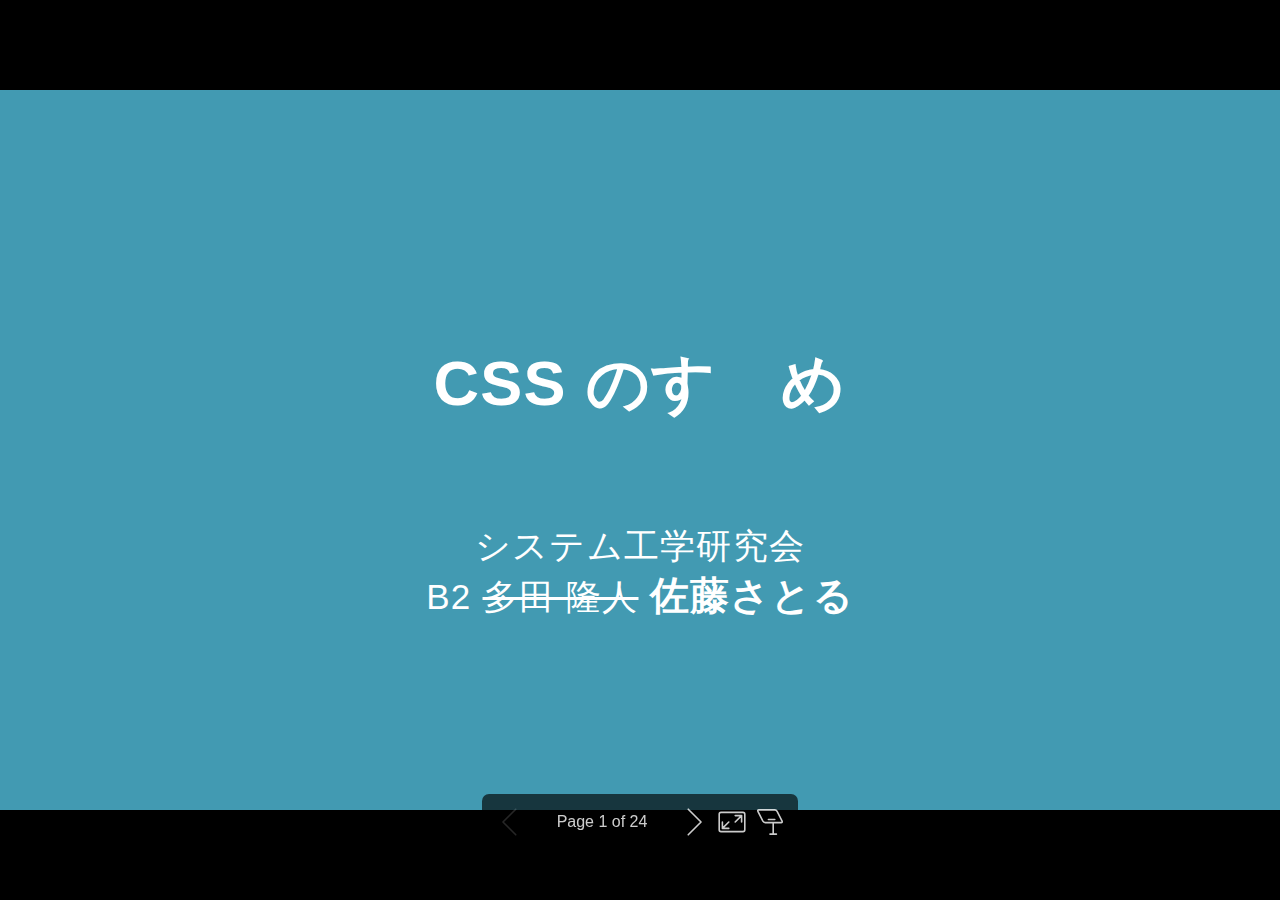
==== commit f2e44ed2: "yea" ====
--- a/2024-11-22/index.html
+++ b/2024-11-22/index.html
@@ -4,11 +4,11 @@
  *
  * @theme satooru-me
  * @author SatooRu
- */div#\:\$p>svg>foreignObject>section svg[data-marp-fitting=svg]{max-height:580px}div#\:\$p>svg>foreignObject>section :is(h1,marp-h1),div#\:\$p>svg>foreignObject>section :is(h2,marp-h2),div#\:\$p>svg>foreignObject>section :is(h3,marp-h3),div#\:\$p>svg>foreignObject>section :is(h4,marp-h4),div#\:\$p>svg>foreignObject>section :is(h5,marp-h5),div#\:\$p>svg>foreignObject>section :is(h6,marp-h6){margin:0.5em 0}div#\:\$p>svg>foreignObject>section :is(h1,marp-h1) strong,div#\:\$p>svg>foreignObject>section :is(h2,marp-h2) strong,div#\:\$p>svg>foreignObject>section :is(h3,marp-h3) strong,div#\:\$p>svg>foreignObject>section :is(h4,marp-h4) strong,div#\:\$p>svg>foreignObject>section :is(h5,marp-h5) strong,div#\:\$p>svg>foreignObject>section :is(h6,marp-h6) strong{font-weight:inherit}div#\:\$p>svg>foreignObject>section :is(h1,marp-h1){font-size:1.8em}div#\:\$p>svg>foreignObject>section :is(h2,marp-h2){font-size:1.5em}div#\:\$p>svg>foreignObject>section :is(h3,marp-h3){font-size:1.3em}div#\:\$p>svg>foreignObject>section :is(h4,marp-h4){font-size:1.1em}div#\:\$p>svg>foreignObject>section :is(h5,marp-h5){font-size:1em}div#\:\$p>svg>foreignObject>section :is(h6,marp-h6){font-size:0.9em}div#\:\$p>svg>foreignObject>section blockquote,div#\:\$p>svg>foreignObject>section p{margin:calc(var(--marpit-root-font-size, 1rem) * 0.5) 0}div#\:\$p>svg>foreignObject>section b{color:#d6df29}div#\:\$p>svg>foreignObject>section strong{color:#c017a2;font-size:calc(var(--marpit-root-font-size, 1rem) * 1.1)}div#\:\$p>svg>foreignObject>section ol>li,div#\:\$p>svg>foreignObject>section ul>li{margin:0.3em 0 0 0}div#\:\$p>svg>foreignObject>section ol>li>p,div#\:\$p>svg>foreignObject>section ul>li>p{margin:0.6em 0 0 0}div#\:\$p>svg>foreignObject>section code{display:inline-block;font-family:"Roboto Mono",monospace;font-size:0.8em;letter-spacing:0;margin:-0.1em 0.15em;padding:0.1em 0.2em;vertical-align:baseline}div#\:\$p>svg>foreignObject>section :is(pre,marp-pre){min-width:100px;max-width:100%;display:block;margin:1em 0 0 0;min-height:1em;overflow:visible}div#\:\$p>svg>foreignObject>section :is(pre,marp-pre) code{box-sizing:border-box;margin:0;padding:0.5em;font-size:0.7em;overflow:scroll;width:100%}div#\:\$p>svg>foreignObject>section :is(pre,marp-pre) code svg[data-marp-fitting=svg]{max-height:calc(580px - 1em)}div#\:\$p>svg>foreignObject>section blockquote{margin:1em 0 0 0;padding:0 1em;position:relative}div#\:\$p>svg>foreignObject>section blockquote:after{content:"";position:absolute;top:0;bottom:0;left:10px;width:10px;background-color:rgb(179.4,214.6,224.2)}div#\:\$p>svg>foreignObject>section mark{background:transparent}div#\:\$p>svg>foreignObject>section table{border-spacing:0;border-collapse:collapse;margin:1em 0 0 0}div#\:\$p>svg>foreignObject>section table td,div#\:\$p>svg>foreignObject>section table th{padding:0.2em 0.4em;border-width:1px;border-style:solid}div#\:\$p>svg>foreignObject>section{background-image:linear-gradient(135deg,rgba(136,136,136,0),rgba(136,136,136,0.02) 50%,rgba(255,255,255,0) 50%,rgba(255,255,255,0.05));font-size:35px;font-family:"Lato","Avenir Next","Avenir","Trebuchet MS","Segoe UI",sans-serif;height:720px;line-height:1.35;letter-spacing:1.25px;padding:150px 70px 70px 70px;width:1280px;background-image:radial-gradient(#d9d9d9 1px,transparent 3px);background-size:30px 30px;color:#31879e;background-color:#ffffff}div#\:\$p>svg>foreignObject>section{--marpit-root-font-size:35px}div#\:\$p>svg>foreignObject>section>:first-child,div#\:\$p>svg>foreignObject>section>header:first-child+*{margin-top:0}div#\:\$p>svg>foreignObject>section a,div#\:\$p>svg>foreignObject>section mark{color:#429ab2}div#\:\$p>svg>foreignObject>section code{background:rgb(90.2,159,177.4);color:#ffffff}div#\:\$p>svg>foreignObject>section :is(h1,marp-h1) strong,div#\:\$p>svg>foreignObject>section :is(h2,marp-h2) strong,div#\:\$p>svg>foreignObject>section :is(h3,marp-h3) strong,div#\:\$p>svg>foreignObject>section :is(h4,marp-h4) strong,div#\:\$p>svg>foreignObject>section :is(h5,marp-h5) strong,div#\:\$p>svg>foreignObject>section :is(h6,marp-h6) strong{color:#429ab2}div#\:\$p>svg>foreignObject>section :is(pre,marp-pre)>code{background:rgb(90.2,159,177.4)}div#\:\$p>svg>foreignObject>section blockquote:after,div#\:\$p>svg>foreignObject>section blockquote:before,div#\:\$p>svg>foreignObject>section footer,div#\:\$p>svg>foreignObject>section header,div#\:\$p>svg>foreignObject>section section:after{color:rgb(90.2,159,177.4)}div#\:\$p>svg>foreignObject>section table td,div#\:\$p>svg>foreignObject>section table th{border-color:#31879e}div#\:\$p>svg>foreignObject>section table thead th{background:#31879e;color:#ffffff}div#\:\$p>svg>foreignObject>section table tbody>tr:nth-child(odd) td,div#\:\$p>svg>foreignObject>section table tbody>tr:nth-child(odd) th{background:rgba(49,135,158,0.1)}div#\:\$p>svg>foreignObject>section.invert{background-image:none;color:#ffffff;background-color:#31879e}div#\:\$p>svg>foreignObject>section.invert a,div#\:\$p>svg>foreignObject>section.invert mark{color:#c017a2}div#\:\$p>svg>foreignObject>section.invert code{background:rgb(213.8,231,235.6);color:#31879e}div#\:\$p>svg>foreignObject>section.invert :is(h1,marp-h1) strong,div#\:\$p>svg>foreignObject>section.invert :is(h2,marp-h2) strong,div#\:\$p>svg>foreignObject>section.invert :is(h3,marp-h3) strong,div#\:\$p>svg>foreignObject>section.invert :is(h4,marp-h4) strong,div#\:\$p>svg>foreignObject>section.invert :is(h5,marp-h5) strong,div#\:\$p>svg>foreignObject>section.invert :is(h6,marp-h6) strong{color:#c017a2}div#\:\$p>svg>foreignObject>section.invert :is(pre,marp-pre)>code{background:rgb(213.8,231,235.6)}div#\:\$p>svg>foreignObject>section.invert blockquote:after,div#\:\$p>svg>foreignObject>section.invert blockquote:before,div#\:\$p>svg>foreignObject>section.invert footer,div#\:\$p>svg>foreignObject>section.invert header,div#\:\$p>svg>foreignObject>section.invert section:after{color:rgb(213.8,231,235.6)}div#\:\$p>svg>foreignObject>section.invert table td,div#\:\$p>svg>foreignObject>section.invert table th{border-color:#ffffff}div#\:\$p>svg>foreignObject>section.invert table thead th{background:#ffffff;color:#31879e}div#\:\$p>svg>foreignObject>section.invert table tbody>tr:nth-child(odd) td,div#\:\$p>svg>foreignObject>section.invert table tbody>tr:nth-child(odd) th{background:rgba(255,255,255,0.1)}div#\:\$p>svg>foreignObject>section.gaia{background-image:none;color:#ffffff;background-color:#429ab2}div#\:\$p>svg>foreignObject>section.gaia a,div#\:\$p>svg>foreignObject>section.gaia mark{color:#c017a2}div#\:\$p>svg>foreignObject>section.gaia code{background:rgb(217.2,234.8,239.6);color:#429ab2}div#\:\$p>svg>foreignObject>section.gaia :is(h1,marp-h1) strong,div#\:\$p>svg>foreignObject>section.gaia :is(h2,marp-h2) strong,div#\:\$p>svg>foreignObject>section.gaia :is(h3,marp-h3) strong,div#\:\$p>svg>foreignObject>section.gaia :is(h4,marp-h4) strong,div#\:\$p>svg>foreignObject>section.gaia :is(h5,marp-h5) strong,div#\:\$p>svg>foreignObject>section.gaia :is(h6,marp-h6) strong{color:#c017a2}div#\:\$p>svg>foreignObject>section.gaia :is(pre,marp-pre)>code{background:rgb(217.2,234.8,239.6)}div#\:\$p>svg>foreignObject>section.gaia blockquote:after,div#\:\$p>svg>foreignObject>section.gaia blockquote:before,div#\:\$p>svg>foreignObject>section.gaia footer,div#\:\$p>svg>foreignObject>section.gaia header,div#\:\$p>svg>foreignObject>section.gaia section:after{color:rgb(217.2,234.8,239.6)}div#\:\$p>svg>foreignObject>section.gaia table td,div#\:\$p>svg>foreignObject>section.gaia table th{border-color:#ffffff}div#\:\$p>svg>foreignObject>section.gaia table thead th{background:#ffffff;color:#429ab2}div#\:\$p>svg>foreignObject>section.gaia table tbody>tr:nth-child(odd) td,div#\:\$p>svg>foreignObject>section.gaia table tbody>tr:nth-child(odd) th{background:rgba(255,255,255,0.1)}div#\:\$p>svg>foreignObject>section.lead{display:flex;flex-direction:column;flex-wrap:nowrap;justify-content:center}div#\:\$p>svg>foreignObject>section.lead :is(h1,marp-h1),div#\:\$p>svg>foreignObject>section.lead :is(h2,marp-h2),div#\:\$p>svg>foreignObject>section.lead :is(h3,marp-h3),div#\:\$p>svg>foreignObject>section.lead :is(h4,marp-h4),div#\:\$p>svg>foreignObject>section.lead :is(h5,marp-h5),div#\:\$p>svg>foreignObject>section.lead :is(h6,marp-h6){text-align:center}div#\:\$p>svg>foreignObject>section.lead :is(h1,marp-h1) svg[data-marp-fitting=svg],div#\:\$p>svg>foreignObject>section.lead :is(h2,marp-h2) svg[data-marp-fitting=svg],div#\:\$p>svg>foreignObject>section.lead :is(h3,marp-h3) svg[data-marp-fitting=svg],div#\:\$p>svg>foreignObject>section.lead :is(h4,marp-h4) svg[data-marp-fitting=svg],div#\:\$p>svg>foreignObject>section.lead :is(h5,marp-h5) svg[data-marp-fitting=svg],div#\:\$p>svg>foreignObject>section.lead :is(h6,marp-h6) svg[data-marp-fitting=svg]{--preserve-aspect-ratio:xMidYMid meet}div#\:\$p>svg>foreignObject>section.lead p{text-align:center}div#\:\$p>svg>foreignObject>section.lead blockquote>:is(h1,marp-h1),div#\:\$p>svg>foreignObject>section.lead blockquote>:is(h2,marp-h2),div#\:\$p>svg>foreignObject>section.lead blockquote>:is(h3,marp-h3),div#\:\$p>svg>foreignObject>section.lead blockquote>:is(h4,marp-h4),div#\:\$p>svg>foreignObject>section.lead blockquote>:is(h5,marp-h5),div#\:\$p>svg>foreignObject>section.lead blockquote>:is(h6,marp-h6),div#\:\$p>svg>foreignObject>section.lead blockquote>p{text-align:left}div#\:\$p>svg>foreignObject>section.lead blockquote svg[data-marp-fitting=svg]:not([data-marp-fitting-math]){--preserve-aspect-ratio:xMinYMin meet}div#\:\$p>svg>foreignObject>section.lead ol>li>p,div#\:\$p>svg>foreignObject>section.lead ul>li>p{text-align:left}div#\:\$p>svg>foreignObject>section.lead table{margin-left:auto;margin-right:auto}div#\:\$p>svg>foreignObject>section.center{display:flex;flex-direction:column;flex-wrap:nowrap;justify-content:center}div#\:\$p>svg>foreignObject>section header{box-sizing:border-box;font-weight:bold;font-size:50px;overflow:hidden;position:fixed;padding-left:30px;left:50px;right:50px;top:50px}div#\:\$p>svg>foreignObject>section header:before{content:"";height:100%;width:10px;background-color:#429ab2;display:block;position:absolute;top:0;left:0}div#\:\$p>svg>foreignObject>section footer,div#\:\$p>svg>foreignObject>section:after{box-sizing:border-box;font-size:66%;height:70px;line-height:50px;overflow:hidden;padding:10px 25px;position:absolute}div#\:\$p>svg>foreignObject>section:after{--marpit-root-font-size:66%}div#\:\$p>svg>foreignObject>section footer{left:0;right:0;bottom:0}div#\:\$p>svg>foreignObject>section:after{content:attr(data-marpit-pagination);width:120px;height:120px;font-size:80%;text-align:end;justify-content:end;align-items:end;color:#ffffff;background-color:#c017a2;display:flex;right:0;bottom:0;clip-path:polygon(100% 0,100% 100%,0 100%)}div#\:\$p>svg>foreignObject>section:after{--marpit-root-font-size:80%}div#\:\$p>svg>foreignObject>section iframe,div#\:\$p>svg>foreignObject>section video{aspect-ratio:16/9;width:100%;height:auto;position:fixed;top:0;bottom:0;right:0;left:0;z-index:9999}div#\:\$p>svg>foreignObject>section .arrow{margin-right:10px;display:block;width:0;height:0;border-style:solid;border-color:transparent;border-width:25px 20px;border-top-color:#429ab2;border-bottom:0;margin-left:var(--l);margin-right:var(--r)}div#\:\$p>svg>foreignObject>section .arrow.middle{margin-inline:auto}div#\:\$p>svg>foreignObject>section .arrow.inline{display:inline-block}div#\:\$p>svg>foreignObject>section[data-marpit-advanced-background=background]{columns:initial!important;display:block!important;padding:0!important}div#\:\$p>svg>foreignObject>section[data-marpit-advanced-background=background]:after,div#\:\$p>svg>foreignObject>section[data-marpit-advanced-background=background]:before,div#\:\$p>svg>foreignObject>section[data-marpit-advanced-background=content]:after,div#\:\$p>svg>foreignObject>section[data-marpit-advanced-background=content]:before{display:none!important}div#\:\$p>svg>foreignObject>section[data-marpit-advanced-background=background]>div[data-marpit-advanced-background-container]{all:initial;display:flex;flex-direction:row;height:100%;overflow:hidden;width:100%}div#\:\$p>svg>foreignObject>section[data-marpit-advanced-background=background]>div[data-marpit-advanced-background-container][data-marpit-advanced-background-direction=vertical]{flex-direction:column}div#\:\$p>svg>foreignObject>section[data-marpit-advanced-background=background][data-marpit-advanced-background-split]>div[data-marpit-advanced-background-container]{width:var(--marpit-advanced-background-split,50%)}div#\:\$p>svg>foreignObject>section[data-marpit-advanced-background=background][data-marpit-advanced-background-split=right]>div[data-marpit-advanced-background-container]{margin-left:calc(100% - var(--marpit-advanced-background-split, 50%))}div#\:\$p>svg>foreignObject>section[data-marpit-advanced-background=background]>div[data-marpit-advanced-background-container]>figure{all:initial;background-position:center;background-repeat:no-repeat;background-size:cover;flex:auto;margin:0}div#\:\$p>svg>foreignObject>section[data-marpit-advanced-background=background]>div[data-marpit-advanced-background-container]>figure>figcaption{position:absolute;border:0;clip:rect(0,0,0,0);height:1px;margin:-1px;overflow:hidden;padding:0;white-space:nowrap;width:1px}div#\:\$p>svg>foreignObject>section[data-marpit-advanced-background=content],div#\:\$p>svg>foreignObject>section[data-marpit-advanced-background=pseudo]{background:transparent!important}div#\:\$p>svg>foreignObject>section[data-marpit-advanced-background=pseudo],div#\:\$p>svg[data-marpit-svg]>foreignObject[data-marpit-advanced-background=pseudo]{pointer-events:none!important}div#\:\$p>svg>foreignObject>section[data-marpit-advanced-background-split]{width:100%;height:100%}</style></head><body><div class="bespoke-marp-osc"><button data-bespoke-marp-osc="prev" tabindex="-1" title="Previous slide">Previous slide</button><span data-bespoke-marp-osc="page"></span><button data-bespoke-marp-osc="next" tabindex="-1" title="Next slide">Next slide</button><button data-bespoke-marp-osc="fullscreen" tabindex="-1" title="Toggle fullscreen (f)">Toggle fullscreen</button><button data-bespoke-marp-osc="presenter" tabindex="-1" title="Open presenter view (p)">Open presenter view</button></div><div id=":$p"><svg data-marpit-svg="" viewBox="0 0 1280 720"><foreignObject width="1280" height="720"><section id="1" data-class="gaia lead" data-theme="satooru-me" lang="ja-JP" class="gaia lead" style="--class:gaia lead;--theme:satooru-me;">
+ */div#\:\$p>svg>foreignObject>section svg[data-marp-fitting=svg]{max-height:580px}div#\:\$p>svg>foreignObject>section :is(h1,marp-h1),div#\:\$p>svg>foreignObject>section :is(h2,marp-h2),div#\:\$p>svg>foreignObject>section :is(h3,marp-h3),div#\:\$p>svg>foreignObject>section :is(h4,marp-h4),div#\:\$p>svg>foreignObject>section :is(h5,marp-h5),div#\:\$p>svg>foreignObject>section :is(h6,marp-h6){margin:0.5em 0}div#\:\$p>svg>foreignObject>section :is(h1,marp-h1) strong,div#\:\$p>svg>foreignObject>section :is(h2,marp-h2) strong,div#\:\$p>svg>foreignObject>section :is(h3,marp-h3) strong,div#\:\$p>svg>foreignObject>section :is(h4,marp-h4) strong,div#\:\$p>svg>foreignObject>section :is(h5,marp-h5) strong,div#\:\$p>svg>foreignObject>section :is(h6,marp-h6) strong{font-weight:inherit}div#\:\$p>svg>foreignObject>section :is(h1,marp-h1){font-size:1.8em}div#\:\$p>svg>foreignObject>section :is(h2,marp-h2){font-size:1.5em}div#\:\$p>svg>foreignObject>section :is(h3,marp-h3){font-size:1.3em}div#\:\$p>svg>foreignObject>section :is(h4,marp-h4){font-size:1.1em}div#\:\$p>svg>foreignObject>section :is(h5,marp-h5){font-size:1em}div#\:\$p>svg>foreignObject>section :is(h6,marp-h6){font-size:0.9em}div#\:\$p>svg>foreignObject>section blockquote,div#\:\$p>svg>foreignObject>section p{margin:calc(var(--marpit-root-font-size, 1rem) * 0.5) 0}div#\:\$p>svg>foreignObject>section b{color:#d6df29}div#\:\$p>svg>foreignObject>section strong{font-size:calc(var(--marpit-root-font-size, 1rem) * 1.1)}div#\:\$p>svg>foreignObject>section ol>li,div#\:\$p>svg>foreignObject>section ul>li{margin:0.3em 0 0 0}div#\:\$p>svg>foreignObject>section ol>li>p,div#\:\$p>svg>foreignObject>section ul>li>p{margin:0.6em 0 0 0}div#\:\$p>svg>foreignObject>section code{display:inline-block;font-family:"Roboto Mono",monospace;font-size:0.8em;letter-spacing:0;margin:-0.1em 0.15em;padding:0.1em 0.2em;vertical-align:baseline}div#\:\$p>svg>foreignObject>section :is(pre,marp-pre){min-width:100px;max-width:100%;display:block;margin:1em 0 0 0;min-height:1em;overflow:visible}div#\:\$p>svg>foreignObject>section :is(pre,marp-pre) code{box-sizing:border-box;margin:0;padding:0.5em;font-size:0.7em;overflow:scroll;width:100%}div#\:\$p>svg>foreignObject>section :is(pre,marp-pre) code svg[data-marp-fitting=svg]{max-height:calc(580px - 1em)}div#\:\$p>svg>foreignObject>section blockquote{margin:1em 0 0 0;padding:0 1em;position:relative}div#\:\$p>svg>foreignObject>section blockquote:after{content:"";position:absolute;top:0;bottom:0;left:10px;width:10px;background-color:rgb(179.4,214.6,224.2)}div#\:\$p>svg>foreignObject>section mark{background:transparent}div#\:\$p>svg>foreignObject>section table{border-spacing:0;border-collapse:collapse;margin:1em 0 0 0}div#\:\$p>svg>foreignObject>section table td,div#\:\$p>svg>foreignObject>section table th{padding:0.2em 0.4em;border-width:1px;border-style:solid}div#\:\$p>svg>foreignObject>section{background-image:linear-gradient(135deg,rgba(136,136,136,0),rgba(136,136,136,0.02) 50%,rgba(255,255,255,0) 50%,rgba(255,255,255,0.05));font-size:35px;font-family:"Lato","Avenir Next","Avenir","Trebuchet MS","Segoe UI",sans-serif;height:720px;line-height:1.35;letter-spacing:1.25px;padding:150px 70px 70px 70px;width:1280px;background-image:radial-gradient(#d9d9d9 1px,transparent 3px);background-size:30px 30px;color:#31879e;background-color:#ffffff}div#\:\$p>svg>foreignObject>section{--marpit-root-font-size:35px}div#\:\$p>svg>foreignObject>section>:first-child,div#\:\$p>svg>foreignObject>section>header:first-child+*{margin-top:0}div#\:\$p>svg>foreignObject>section a,div#\:\$p>svg>foreignObject>section mark{color:#429ab2}div#\:\$p>svg>foreignObject>section code{background:rgb(90.2,159,177.4);color:#ffffff}div#\:\$p>svg>foreignObject>section :is(h1,marp-h1) strong,div#\:\$p>svg>foreignObject>section :is(h2,marp-h2) strong,div#\:\$p>svg>foreignObject>section :is(h3,marp-h3) strong,div#\:\$p>svg>foreignObject>section :is(h4,marp-h4) strong,div#\:\$p>svg>foreignObject>section :is(h5,marp-h5) strong,div#\:\$p>svg>foreignObject>section :is(h6,marp-h6) strong{color:#429ab2}div#\:\$p>svg>foreignObject>section :is(pre,marp-pre)>code{background:rgb(90.2,159,177.4)}div#\:\$p>svg>foreignObject>section blockquote:after,div#\:\$p>svg>foreignObject>section blockquote:before,div#\:\$p>svg>foreignObject>section footer,div#\:\$p>svg>foreignObject>section header,div#\:\$p>svg>foreignObject>section section:after{color:rgb(90.2,159,177.4)}div#\:\$p>svg>foreignObject>section table td,div#\:\$p>svg>foreignObject>section table th{border-color:#31879e}div#\:\$p>svg>foreignObject>section table thead th{background:#31879e;color:#ffffff}div#\:\$p>svg>foreignObject>section table tbody>tr:nth-child(odd) td,div#\:\$p>svg>foreignObject>section table tbody>tr:nth-child(odd) th{background:rgba(49,135,158,0.1)}div#\:\$p>svg>foreignObject>section.invert{background-image:none;color:#ffffff;background-color:#31879e}div#\:\$p>svg>foreignObject>section.invert a,div#\:\$p>svg>foreignObject>section.invert mark{color:#c017a2}div#\:\$p>svg>foreignObject>section.invert code{background:rgb(213.8,231,235.6);color:#31879e}div#\:\$p>svg>foreignObject>section.invert :is(h1,marp-h1) strong,div#\:\$p>svg>foreignObject>section.invert :is(h2,marp-h2) strong,div#\:\$p>svg>foreignObject>section.invert :is(h3,marp-h3) strong,div#\:\$p>svg>foreignObject>section.invert :is(h4,marp-h4) strong,div#\:\$p>svg>foreignObject>section.invert :is(h5,marp-h5) strong,div#\:\$p>svg>foreignObject>section.invert :is(h6,marp-h6) strong{color:#c017a2}div#\:\$p>svg>foreignObject>section.invert :is(pre,marp-pre)>code{background:rgb(213.8,231,235.6)}div#\:\$p>svg>foreignObject>section.invert blockquote:after,div#\:\$p>svg>foreignObject>section.invert blockquote:before,div#\:\$p>svg>foreignObject>section.invert footer,div#\:\$p>svg>foreignObject>section.invert header,div#\:\$p>svg>foreignObject>section.invert section:after{color:rgb(213.8,231,235.6)}div#\:\$p>svg>foreignObject>section.invert table td,div#\:\$p>svg>foreignObject>section.invert table th{border-color:#ffffff}div#\:\$p>svg>foreignObject>section.invert table thead th{background:#ffffff;color:#31879e}div#\:\$p>svg>foreignObject>section.invert table tbody>tr:nth-child(odd) td,div#\:\$p>svg>foreignObject>section.invert table tbody>tr:nth-child(odd) th{background:rgba(255,255,255,0.1)}div#\:\$p>svg>foreignObject>section.gaia{background-image:none;color:#ffffff;background-color:#429ab2}div#\:\$p>svg>foreignObject>section.gaia a,div#\:\$p>svg>foreignObject>section.gaia mark{color:#c017a2}div#\:\$p>svg>foreignObject>section.gaia code{background:rgb(217.2,234.8,239.6);color:#429ab2}div#\:\$p>svg>foreignObject>section.gaia :is(h1,marp-h1) strong,div#\:\$p>svg>foreignObject>section.gaia :is(h2,marp-h2) strong,div#\:\$p>svg>foreignObject>section.gaia :is(h3,marp-h3) strong,div#\:\$p>svg>foreignObject>section.gaia :is(h4,marp-h4) strong,div#\:\$p>svg>foreignObject>section.gaia :is(h5,marp-h5) strong,div#\:\$p>svg>foreignObject>section.gaia :is(h6,marp-h6) strong{color:#c017a2}div#\:\$p>svg>foreignObject>section.gaia :is(pre,marp-pre)>code{background:rgb(217.2,234.8,239.6)}div#\:\$p>svg>foreignObject>section.gaia blockquote:after,div#\:\$p>svg>foreignObject>section.gaia blockquote:before,div#\:\$p>svg>foreignObject>section.gaia footer,div#\:\$p>svg>foreignObject>section.gaia header,div#\:\$p>svg>foreignObject>section.gaia section:after{color:rgb(217.2,234.8,239.6)}div#\:\$p>svg>foreignObject>section.gaia table td,div#\:\$p>svg>foreignObject>section.gaia table th{border-color:#ffffff}div#\:\$p>svg>foreignObject>section.gaia table thead th{background:#ffffff;color:#429ab2}div#\:\$p>svg>foreignObject>section.gaia table tbody>tr:nth-child(odd) td,div#\:\$p>svg>foreignObject>section.gaia table tbody>tr:nth-child(odd) th{background:rgba(255,255,255,0.1)}div#\:\$p>svg>foreignObject>section.lead{display:flex;flex-direction:column;flex-wrap:nowrap;justify-content:center}div#\:\$p>svg>foreignObject>section.lead :is(h1,marp-h1),div#\:\$p>svg>foreignObject>section.lead :is(h2,marp-h2),div#\:\$p>svg>foreignObject>section.lead :is(h3,marp-h3),div#\:\$p>svg>foreignObject>section.lead :is(h4,marp-h4),div#\:\$p>svg>foreignObject>section.lead :is(h5,marp-h5),div#\:\$p>svg>foreignObject>section.lead :is(h6,marp-h6){text-align:center}div#\:\$p>svg>foreignObject>section.lead :is(h1,marp-h1) svg[data-marp-fitting=svg],div#\:\$p>svg>foreignObject>section.lead :is(h2,marp-h2) svg[data-marp-fitting=svg],div#\:\$p>svg>foreignObject>section.lead :is(h3,marp-h3) svg[data-marp-fitting=svg],div#\:\$p>svg>foreignObject>section.lead :is(h4,marp-h4) svg[data-marp-fitting=svg],div#\:\$p>svg>foreignObject>section.lead :is(h5,marp-h5) svg[data-marp-fitting=svg],div#\:\$p>svg>foreignObject>section.lead :is(h6,marp-h6) svg[data-marp-fitting=svg]{--preserve-aspect-ratio:xMidYMid meet}div#\:\$p>svg>foreignObject>section.lead p{text-align:center}div#\:\$p>svg>foreignObject>section.lead blockquote>:is(h1,marp-h1),div#\:\$p>svg>foreignObject>section.lead blockquote>:is(h2,marp-h2),div#\:\$p>svg>foreignObject>section.lead blockquote>:is(h3,marp-h3),div#\:\$p>svg>foreignObject>section.lead blockquote>:is(h4,marp-h4),div#\:\$p>svg>foreignObject>section.lead blockquote>:is(h5,marp-h5),div#\:\$p>svg>foreignObject>section.lead blockquote>:is(h6,marp-h6),div#\:\$p>svg>foreignObject>section.lead blockquote>p{text-align:left}div#\:\$p>svg>foreignObject>section.lead blockquote svg[data-marp-fitting=svg]:not([data-marp-fitting-math]){--preserve-aspect-ratio:xMinYMin meet}div#\:\$p>svg>foreignObject>section.lead ol>li>p,div#\:\$p>svg>foreignObject>section.lead ul>li>p{text-align:left}div#\:\$p>svg>foreignObject>section.lead table{margin-left:auto;margin-right:auto}div#\:\$p>svg>foreignObject>section.center{display:flex;flex-direction:column;flex-wrap:nowrap;justify-content:center}div#\:\$p>svg>foreignObject>section header{box-sizing:border-box;font-weight:bold;font-size:50px;overflow:hidden;position:fixed;padding-left:30px;left:50px;right:50px;top:50px}div#\:\$p>svg>foreignObject>section header:before{content:"";height:100%;width:10px;background-color:#429ab2;display:block;position:absolute;top:0;left:0}div#\:\$p>svg>foreignObject>section footer,div#\:\$p>svg>foreignObject>section:after{box-sizing:border-box;font-size:66%;height:70px;line-height:50px;overflow:hidden;padding:10px 25px;position:absolute}div#\:\$p>svg>foreignObject>section:after{--marpit-root-font-size:66%}div#\:\$p>svg>foreignObject>section footer{left:0;right:0;bottom:0}div#\:\$p>svg>foreignObject>section:after{content:attr(data-marpit-pagination);width:120px;height:120px;font-size:80%;text-align:end;justify-content:end;align-items:end;color:#ffffff;background-color:#c017a2;display:flex;right:0;bottom:0;clip-path:polygon(100% 0,100% 100%,0 100%)}div#\:\$p>svg>foreignObject>section:after{--marpit-root-font-size:80%}div#\:\$p>svg>foreignObject>section iframe,div#\:\$p>svg>foreignObject>section video{aspect-ratio:16/9;width:100%;height:auto;position:fixed;top:0;bottom:0;right:0;left:0;z-index:9999}div#\:\$p>svg>foreignObject>section .arrow{margin-right:10px;display:block;width:0;height:0;border-style:solid;border-color:transparent;border-width:25px 20px;border-top-color:#429ab2;border-bottom:0;margin-left:var(--l);margin-right:var(--r)}div#\:\$p>svg>foreignObject>section .arrow.middle{margin-inline:auto}div#\:\$p>svg>foreignObject>section .arrow.inline{display:inline-block}div#\:\$p>svg>foreignObject>section[data-marpit-advanced-background=background]{columns:initial!important;display:block!important;padding:0!important}div#\:\$p>svg>foreignObject>section[data-marpit-advanced-background=background]:after,div#\:\$p>svg>foreignObject>section[data-marpit-advanced-background=background]:before,div#\:\$p>svg>foreignObject>section[data-marpit-advanced-background=content]:after,div#\:\$p>svg>foreignObject>section[data-marpit-advanced-background=content]:before{display:none!important}div#\:\$p>svg>foreignObject>section[data-marpit-advanced-background=background]>div[data-marpit-advanced-background-container]{all:initial;display:flex;flex-direction:row;height:100%;overflow:hidden;width:100%}div#\:\$p>svg>foreignObject>section[data-marpit-advanced-background=background]>div[data-marpit-advanced-background-container][data-marpit-advanced-background-direction=vertical]{flex-direction:column}div#\:\$p>svg>foreignObject>section[data-marpit-advanced-background=background][data-marpit-advanced-background-split]>div[data-marpit-advanced-background-container]{width:var(--marpit-advanced-background-split,50%)}div#\:\$p>svg>foreignObject>section[data-marpit-advanced-background=background][data-marpit-advanced-background-split=right]>div[data-marpit-advanced-background-container]{margin-left:calc(100% - var(--marpit-advanced-background-split, 50%))}div#\:\$p>svg>foreignObject>section[data-marpit-advanced-background=background]>div[data-marpit-advanced-background-container]>figure{all:initial;background-position:center;background-repeat:no-repeat;background-size:cover;flex:auto;margin:0}div#\:\$p>svg>foreignObject>section[data-marpit-advanced-background=background]>div[data-marpit-advanced-background-container]>figure>figcaption{position:absolute;border:0;clip:rect(0,0,0,0);height:1px;margin:-1px;overflow:hidden;padding:0;white-space:nowrap;width:1px}div#\:\$p>svg>foreignObject>section[data-marpit-advanced-background=content],div#\:\$p>svg>foreignObject>section[data-marpit-advanced-background=pseudo]{background:transparent!important}div#\:\$p>svg>foreignObject>section[data-marpit-advanced-background=pseudo],div#\:\$p>svg[data-marpit-svg]>foreignObject[data-marpit-advanced-background=pseudo]{pointer-events:none!important}div#\:\$p>svg>foreignObject>section[data-marpit-advanced-background-split]{width:100%;height:100%}</style></head><body><div class="bespoke-marp-osc"><button data-bespoke-marp-osc="prev" tabindex="-1" title="Previous slide">Previous slide</button><span data-bespoke-marp-osc="page"></span><button data-bespoke-marp-osc="next" tabindex="-1" title="Next slide">Next slide</button><button data-bespoke-marp-osc="fullscreen" tabindex="-1" title="Toggle fullscreen (f)">Toggle fullscreen</button><button data-bespoke-marp-osc="presenter" tabindex="-1" title="Open presenter view (p)">Open presenter view</button></div><div id=":$p"><svg data-marpit-svg="" viewBox="0 0 1280 720"><foreignObject width="1280" height="720"><section id="1" data-class="gaia lead" data-theme="satooru-me" lang="ja-JP" class="gaia lead" style="--class:gaia lead;--theme:satooru-me;">
 <h1 id="css-%E3%81%AE%E3%81%99%E3%82%9D%E3%82%81">CSS のすゝめ</h1>
 <br />
 <p>システム工学研究会<br />
-B2 多田 隆人</p>
+B2 <s>多田 隆人</s> <strong>佐藤さとる</strong></p>
 </section>
 </foreignObject></svg><svg data-marpit-svg="" viewBox="0 0 1280 720"><foreignObject width="1280" height="720"><section id="2" data-paginate="true" data-class="lead" data-header="だれ" data-theme="satooru-me" lang="ja-JP" class="lead" data-marpit-pagination="2" style="--paginate:true;--class:lead;--header:だれ;--theme:satooru-me;" data-marpit-pagination-total="24">
 <header>だれ</header>
@@ -28,7 +28,7 @@
 </ul>
 <div style="padding-top: 30px">
   <p>
-    <svg xmlns="http://www.w3.org/2000/svg" width="32" height="32" viewBox="0 0 14 14"><g fill="none"><g clip-path="url(#primeTwitter0)"><path fill="currentColor" d="M11.025.656h2.147L8.482 6.03L14 13.344H9.68L6.294 8.909l-3.87 4.435H.275l5.016-5.75L0 .657h4.43L7.486 4.71zm-.755 11.4h1.19L3.78 1.877H2.504z" /></g><defs><clipPath id="primeTwitter0"><path fill="#fff" d="M0 0h14v14H0z" /></clipPath></defs></g></svg>
+    <svg xmlns="http://www.w3.org/2000/svg" width="40" height="40" viewBox="0 0 14 14" style="vertical-align: sub"><g fill="none"><g clip-path="url(#primeTwitter0)"><path fill="currentColor" d="M11.025.656h2.147L8.482 6.03L14 13.344H9.68L6.294 8.909l-3.87 4.435H.275l5.016-5.75L0 .657h4.43L7.486 4.71zm-.755 11.4h1.19L3.78 1.877H2.504z" /></g><defs><clipPath id="primeTwitter0"><path fill="#fff" d="M0 0h14v14H0z" /></clipPath></defs></g></svg>
     <span>:@SatooRu65536</span>
   </p>
 </div>
@@ -533,6 +533,20 @@
   <p style="text-wrap: nowrap; text-align: left">CSSと</p>
   <p style="text-wrap: nowrap; text-align: left">仲良くしましょう</p>
 </div>
+<div
+  style="
+    display: flex;
+  "
+>
+  <img src="images/qr-slide.png"
+    width="200"
+    height="200"
+    style="" />
+<p><img src="images/qr-slide.png"
+    width="200"
+    height="200"
+    style="" /></p>
+</div>
 </section>
 <script>!function(){"use strict";const t={h1:{proto:()=>HTMLHeadingElement,attrs:{role:"heading","aria-level":"1"},style:"display: block; font-size: 2em; margin-block-start: 0.67em; margin-block-end: 0.67em; margin-inline-start: 0px; margin-inline-end: 0px; font-weight: bold;"},h2:{proto:()=>HTMLHeadingElement,attrs:{role:"heading","aria-level":"2"},style:"display: block; font-size: 1.5em; margin-block-start: 0.83em; margin-block-end: 0.83em; margin-inline-start: 0px; margin-inline-end: 0px; font-weight: bold;"},h3:{proto:()=>HTMLHeadingElement,attrs:{role:"heading","aria-level":"3"},style:"display: block; font-size: 1.17em; margin-block-start: 1em; margin-block-end: 1em; margin-inline-start: 0px; margin-inline-end: 0px; font-weight: bold;"},h4:{proto:()=>HTMLHeadingElement,attrs:{role:"heading","aria-level":"4"},style:"display: block; margin-block-start: 1.33em; margin-block-end: 1.33em; margin-inline-start: 0px; margin-inline-end: 0px; font-weight: bold;"},h5:{proto:()=>HTMLHeadingElement,attrs:{role:"heading","aria-level":"5"},style:"display: block; font-size: 0.83em; margin-block-start: 1.67em; margin-block-end: 1.67em; margin-inline-start: 0px; margin-inline-end: 0px; font-weight: bold;"},h6:{proto:()=>HTMLHeadingElement,attrs:{role:"heading","aria-level":"6"},style:"display: block; font-size: 0.67em; margin-block-start: 2.33em; margin-block-end: 2.33em; margin-inline-start: 0px; margin-inline-end: 0px; font-weight: bold;"},span:{proto:()=>HTMLSpanElement},pre:{proto:()=>HTMLElement,style:"display: block; font-family: monospace; white-space: pre; margin: 1em 0; --marp-auto-scaling-white-space: pre;"}},e="data-marp-auto-scaling-wrapper",i="data-marp-auto-scaling-svg",n="data-marp-auto-scaling-container";class s extends HTMLElement{constructor(){super(),this.svgPreserveAspectRatio="xMinYMid meet";const t=t=>([e])=>{const{width:i,height:n}=e.contentRect;this[t]={width:i,height:n},this.updateSVGRect()};this.attachShadow({mode:"open"}),this.containerObserver=new ResizeObserver(t("containerSize")),this.wrapperObserver=new ResizeObserver(((...e)=>{t("wrapperSize")(...e),this.flushSvgDisplay()}))}static get observedAttributes(){return["data-downscale-only"]}connectedCallback(){var t,s,o,r,a;this.shadowRoot.innerHTML=`\n<style>\n  svg[${i}] { display: block; width: 100%; height: auto; vertical-align: top; }\n  span[${n}] { display: table; white-space: var(--marp-auto-scaling-white-space, nowrap); width: max-content; }\n</style>\n<div ${e}>\n  <svg part="svg" ${i}>\n    <foreignObject><span ${n}><slot></slot></span></foreignObject>\n  </svg>\n</div>\n    `.split(/\n\s*/).join(""),this.wrapper=null!==(t=this.shadowRoot.querySelector(`div[${e}]`))&&void 0!==t?t:void 0;const l=this.svg;this.svg=null!==(o=null===(s=this.wrapper)||void 0===s?void 0:s.querySelector(`svg[${i}]`))&&void 0!==o?o:void 0,this.svg!==l&&(this.svgComputedStyle=this.svg?window.getComputedStyle(this.svg):void 0),this.container=null!==(a=null===(r=this.svg)||void 0===r?void 0:r.querySelector(`span[${n}]`))&&void 0!==a?a:void 0,this.observe()}disconnectedCallback(){this.svg=void 0,this.svgComputedStyle=void 0,this.wrapper=void 0,this.container=void 0,this.observe()}attributeChangedCallback(){this.observe()}flushSvgDisplay(){const{svg:t}=this;t&&(t.style.display="inline",requestAnimationFrame((()=>{t.style.display=""})))}observe(){this.containerObserver.disconnect(),this.wrapperObserver.disconnect(),this.wrapper&&this.wrapperObserver.observe(this.wrapper),this.container&&this.containerObserver.observe(this.container),this.svgComputedStyle&&this.observeSVGStyle(this.svgComputedStyle)}observeSVGStyle(t){const e=()=>{const i=(()=>{const e=t.getPropertyValue("--preserve-aspect-ratio");if(e)return e.trim();return`x${(({textAlign:t,direction:e})=>{if(t.endsWith("left"))return"Min";if(t.endsWith("right"))return"Max";if("start"===t||"end"===t){let i="rtl"===e;return"end"===t&&(i=!i),i?"Max":"Min"}return"Mid"})(t)}YMid meet`})();i!==this.svgPreserveAspectRatio&&(this.svgPreserveAspectRatio=i,this.updateSVGRect()),t===this.svgComputedStyle&&requestAnimationFrame(e)};e()}updateSVGRect(){var t,e,i,n,s,o,r;let a=Math.ceil(null!==(e=null===(t=this.containerSize)||void 0===t?void 0:t.width)&&void 0!==e?e:0);const l=Math.ceil(null!==(n=null===(i=this.containerSize)||void 0===i?void 0:i.height)&&void 0!==n?n:0);void 0!==this.dataset.downscaleOnly&&(a=Math.max(a,null!==(o=null===(s=this.wrapperSize)||void 0===s?void 0:s.width)&&void 0!==o?o:0));const c=null===(r=this.svg)||void 0===r?void 0:r.querySelector(":scope > foreignObject");if(null==c||c.setAttribute("width",`${a}`),null==c||c.setAttribute("height",`${l}`),this.svg&&(this.svg.setAttribute("viewBox",`0 0 ${a} ${l}`),this.svg.setAttribute("preserveAspectRatio",this.svgPreserveAspectRatio),this.svg.style.height=a<=0||l<=0?"0":""),this.container){const t=this.svgPreserveAspectRatio.toLowerCase();this.container.style.marginLeft=t.startsWith("xmid")||t.startsWith("xmax")?"auto":"0",this.container.style.marginRight=t.startsWith("xmi")?"auto":"0"}}}const o=(t,{attrs:e={},style:i})=>class extends t{constructor(...t){super(...t);for(const[t,i]of Object.entries(e))this.hasAttribute(t)||this.setAttribute(t,i);this.attachShadow({mode:"open"})}static get observedAttributes(){return["data-auto-scaling"]}connectedCallback(){this._update()}attributeChangedCallback(){this._update()}_update(){const t=i?`<style>:host { ${i} }</style>`:"";let e="<slot></slot>";const{autoScaling:n}=this.dataset;if(void 0!==n){e=`<marp-auto-scaling exportparts="svg:auto-scaling" ${"downscale-only"===n?"data-downscale-only":""}>${e}</marp-auto-scaling>`}this.shadowRoot.innerHTML=t+e}};let r;const a=Symbol();let l;const c="marpitSVGPolyfill:setZoomFactor,",d=Symbol(),g=Symbol();const h=()=>{const t="Apple Computer, Inc."===navigator.vendor,e=t?[u]:[],i={then:e=>(t?(async()=>{if(void 0===l){const t=document.createElement("canvas");t.width=10,t.height=10;const e=t.getContext("2d"),i=new Image(10,10),n=new Promise((t=>{i.addEventListener("load",(()=>t()))}));i.crossOrigin="anonymous",i.src="data:image/svg+xml;charset=utf8,%3Csvg%20xmlns%3D%22http%3A%2F%2Fwww.w3.org%2F2000%2Fsvg%22%20width%3D%2210%22%20height%3D%2210%22%20viewBox%3D%220%200%201%201%22%3E%3CforeignObject%20width%3D%221%22%20height%3D%221%22%20requiredExtensions%3D%22http%3A%2F%2Fwww.w3.org%2F1999%2Fxhtml%22%3E%3Cdiv%20xmlns%3D%22http%3A%2F%2Fwww.w3.org%2F1999%2Fxhtml%22%20style%3D%22width%3A%201px%3B%20height%3A%201px%3B%20background%3A%20red%3B%20position%3A%20relative%22%3E%3C%2Fdiv%3E%3C%2FforeignObject%3E%3C%2Fsvg%3E",await n,e.drawImage(i,0,0),l=e.getImageData(5,5,1,1).data[3]<128}return l})().then((t=>{null==e||e(t?[u]:[])})):null==e||e([]),i)};return Object.assign(e,i)};let p,m;function u(t){const e="object"==typeof t&&t.target||document,i="object"==typeof t?t.zoom:t;window[g]||(Object.defineProperty(window,g,{configurable:!0,value:!0}),document.body.style.zoom=1.0001,document.body.offsetHeight,document.body.style.zoom=1,window.addEventListener("message",(({data:t,origin:e})=>{if(e===window.origin)try{if(t&&"string"==typeof t&&t.startsWith(c)){const[,e]=t.split(","),i=Number.parseFloat(e);Number.isNaN(i)||(m=i)}}catch(t){console.error(t)}})));let n=!1;Array.from(e.querySelectorAll("svg[data-marpit-svg]"),(t=>{var e,s,o,r;t.style.transform||(t.style.transform="translateZ(0)");const a=i||m||t.currentScale||1;p!==a&&(p=a,n=a);const l=t.getBoundingClientRect(),{length:c}=t.children;for(let i=0;i<c;i+=1){const n=t.children[i];if(n.getScreenCTM){const t=n.getScreenCTM();if(t){const i=null!==(s=null===(e=n.x)||void 0===e?void 0:e.baseVal.value)&&void 0!==s?s:0,c=null!==(r=null===(o=n.y)||void 0===o?void 0:o.baseVal.value)&&void 0!==r?r:0,d=n.children.length;for(let e=0;e<d;e+=1){const s=n.children[e];if("SECTION"===s.tagName){const{style:e}=s;e.transformOrigin||(e.transformOrigin=`${-i}px ${-c}px`),e.transform=`scale(${a}) matrix(${t.a}, ${t.b}, ${t.c}, ${t.d}, ${t.e-l.left}, ${t.f-l.top}) translateZ(0.0001px)`;break}}}}}})),!1!==n&&Array.from(e.querySelectorAll("iframe"),(({contentWindow:t})=>{null==t||t.postMessage(`${c}${n}`,"null"===window.origin?"*":window.origin)}))}function v({once:t=!1,target:e=document}={}){const i=function(t=document){if(t[d])return t[d];let e=!0;const i=()=>{e=!1,delete t[d]};Object.defineProperty(t,d,{configurable:!0,value:i});let n=[],s=!1;(async()=>{try{n=await h()}finally{s=!0}})();const o=()=>{for(const e of n)e({target:t});s&&0===n.length||e&&window.requestAnimationFrame(o)};return o(),i}(e);return t?(i(),()=>{}):i}p=1,m=void 0;const b=Symbol(),w=(e=document)=>{if("undefined"==typeof window)throw new Error("Marp Core's browser script is valid only in browser context.");if(((e=document)=>{const i=window[a];i||customElements.define("marp-auto-scaling",s);for(const n of Object.keys(t)){const s=`marp-${n}`,a=t[n].proto();null!=r||(r=!!document.createElement("div",{is:"marp-auto-scaling"}).outerHTML.startsWith("<div is")),r&&a!==HTMLElement?i||customElements.define(s,o(a,{style:t[n].style}),{extends:n}):(i||customElements.define(s,o(HTMLElement,t[n])),e.querySelectorAll(`${n}[is="${s}"]`).forEach((t=>{t.outerHTML=t.outerHTML.replace(new RegExp(`^<${n}`,"i"),`<${s}`).replace(new RegExp(`</${n}>$`,"i"),`</${s}>`)})))}window[a]=!0})(e),e[b])return e[b];const i=v({target:e}),n=()=>{i(),delete e[b]},l=Object.assign(n,{cleanup:n,update:()=>w(e)});return Object.defineProperty(e,b,{configurable:!0,value:l}),l},y=document.currentScript;w(y?y.getRootNode():document)}();
 </script></foreignObject></svg></div><script>/*!! License: https://unpkg.com/@marp-team/marp-cli@3.4.0/lib/bespoke.js.LICENSE.txt */
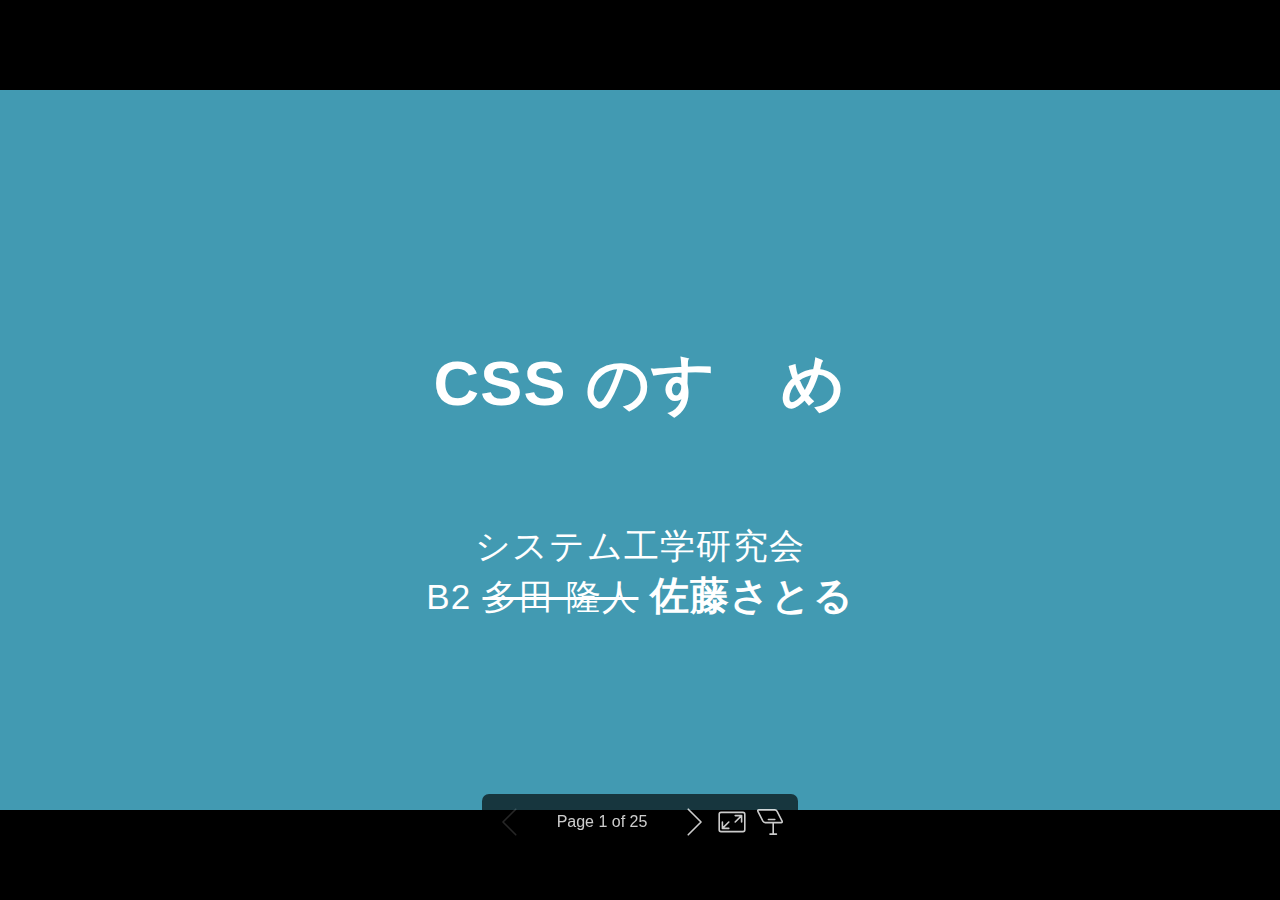
==== commit 14d4fbd2: "CSSのススメ 完成" ====
--- a/2024-11-22/index.html
+++ b/2024-11-22/index.html
@@ -10,7 +10,7 @@
 <p>システム工学研究会<br />
 B2 <s>多田 隆人</s> <strong>佐藤さとる</strong></p>
 </section>
-</foreignObject></svg><svg data-marpit-svg="" viewBox="0 0 1280 720"><foreignObject width="1280" height="720"><section id="2" data-paginate="true" data-class="lead" data-header="だれ" data-theme="satooru-me" lang="ja-JP" class="lead" data-marpit-pagination="2" style="--paginate:true;--class:lead;--header:だれ;--theme:satooru-me;" data-marpit-pagination-total="24">
+</foreignObject></svg><svg data-marpit-svg="" viewBox="0 0 1280 720"><foreignObject width="1280" height="720"><section id="2" data-paginate="true" data-class="lead" data-header="だれ" data-theme="satooru-me" lang="ja-JP" class="lead" data-marpit-pagination="2" style="--paginate:true;--class:lead;--header:だれ;--theme:satooru-me;" data-marpit-pagination-total="25">
 <header>だれ</header>
 
 <p><img src="images/broken_penguin.png"
@@ -34,7 +34,7 @@
 </div>
 </div>
 </section>
-</foreignObject></svg><svg data-marpit-svg="" viewBox="0 0 1280 720"><foreignObject width="1280" height="720"><section id="3" data-paginate="true" data-class="lead" data-theme="satooru-me" lang="ja-JP" class="lead" data-marpit-pagination="3" style="--paginate:true;--class:lead;--theme:satooru-me;" data-marpit-pagination-total="24">
+</foreignObject></svg><svg data-marpit-svg="" viewBox="0 0 1280 720"><foreignObject width="1280" height="720"><section id="3" data-paginate="true" data-class="lead" data-theme="satooru-me" lang="ja-JP" class="lead" data-marpit-pagination="3" style="--paginate:true;--class:lead;--theme:satooru-me;" data-marpit-pagination-total="25">
 <h3 id="%E3%82%A4%E3%83%A9%E3%82%B9%E3%83%88%E3%83%84%E3%83%BC%E3%83%AB%E3%81%AF%E4%BD%95%E3%82%92%E4%BD%BF%E3%81%A3%E3%81%A6%E3%81%84%E3%81%BE%E3%81%99%E3%81%8B">イラストツールは何を使っていますか？</h3>
 <div style="margin-left:400px">
 <ul>
@@ -44,10 +44,10 @@
 </ul>
 </div>
 </section>
-</foreignObject></svg><svg data-marpit-svg="" viewBox="0 0 1280 720"><foreignObject width="1280" height="720"><section id="4" data-paginate="true" data-class="lead" data-theme="satooru-me" lang="ja-JP" class="lead" data-marpit-pagination="4" style="--paginate:true;--class:lead;--theme:satooru-me;" data-marpit-pagination-total="24">
+</foreignObject></svg><svg data-marpit-svg="" viewBox="0 0 1280 720"><foreignObject width="1280" height="720"><section id="4" data-paginate="true" data-class="lead" data-theme="satooru-me" lang="ja-JP" class="lead" data-marpit-pagination="4" style="--paginate:true;--class:lead;--theme:satooru-me;" data-marpit-pagination-total="25">
 <h3 id="css-%E3%81%AF%E3%81%84%E3%81%8B%E3%81%8C%E3%81%A7%E3%81%99%E3%81%8B">CSS はいかがですか？</h3>
 </section>
-</foreignObject></svg><svg data-marpit-svg="" viewBox="0 0 1280 720"><foreignObject width="1280" height="720"><section id="5" data-paginate="true" data-class="lead" data-header="CSS とは" data-theme="satooru-me" lang="ja-JP" class="lead" data-marpit-pagination="5" style="--paginate:true;--class:lead;--header:CSS とは;--theme:satooru-me;" data-marpit-pagination-total="24">
+</foreignObject></svg><svg data-marpit-svg="" viewBox="0 0 1280 720"><foreignObject width="1280" height="720"><section id="5" data-paginate="true" data-class="lead" data-header="CSS とは" data-theme="satooru-me" lang="ja-JP" class="lead" data-marpit-pagination="5" style="--paginate:true;--class:lead;--header:CSS とは;--theme:satooru-me;" data-marpit-pagination-total="25">
 <header>CSS とは</header>
 <div style="margin-left:200px">
 <ul>
@@ -58,7 +58,7 @@
 </ul>
 </div>
 </section>
-</foreignObject></svg><svg data-marpit-svg="" viewBox="0 0 1280 720"><foreignObject width="1280" height="720"><section id="6" data-paginate="true" data-class="lead" data-header="CSS とは" data-theme="satooru-me" lang="ja-JP" class="lead" data-marpit-pagination="6" style="--paginate:true;--class:lead;--header:CSS とは;--theme:satooru-me;" data-marpit-pagination-total="24">
+</foreignObject></svg><svg data-marpit-svg="" viewBox="0 0 1280 720"><foreignObject width="1280" height="720"><section id="6" data-paginate="true" data-class="lead" data-header="CSS とは" data-theme="satooru-me" lang="ja-JP" class="lead" data-marpit-pagination="6" style="--paginate:true;--class:lead;--header:CSS とは;--theme:satooru-me;" data-marpit-pagination-total="25">
 <header>CSS とは</header>
 <div style="margin-left:200px">
 <ul>
@@ -69,7 +69,7 @@
 </ul>
 </div>
 </section>
-</foreignObject></svg><svg data-marpit-svg="" viewBox="0 0 1280 720"><foreignObject width="1280" height="720"><section id="7" data-paginate="true" data-class="lead" data-header="CSS とは" data-theme="satooru-me" lang="ja-JP" class="lead" data-marpit-pagination="7" style="--paginate:true;--class:lead;--header:CSS とは;--theme:satooru-me;" data-marpit-pagination-total="24">
+</foreignObject></svg><svg data-marpit-svg="" viewBox="0 0 1280 720"><foreignObject width="1280" height="720"><section id="7" data-paginate="true" data-class="lead" data-header="CSS とは" data-theme="satooru-me" lang="ja-JP" class="lead" data-marpit-pagination="7" style="--paginate:true;--class:lead;--header:CSS とは;--theme:satooru-me;" data-marpit-pagination-total="25">
 <header>CSS とは</header>
 <div style="margin-left:200px">
 <ul>
@@ -80,7 +80,7 @@
 </ul>
 </div>
 </section>
-</foreignObject></svg><svg data-marpit-svg="" viewBox="0 0 1280 720"><foreignObject width="1280" height="720"><section id="8" data-paginate="true" data-class="lead" data-header="CSS とは" data-theme="satooru-me" lang="ja-JP" class="lead" data-marpit-pagination="8" style="--paginate:true;--class:lead;--header:CSS とは;--theme:satooru-me;" data-marpit-pagination-total="24">
+</foreignObject></svg><svg data-marpit-svg="" viewBox="0 0 1280 720"><foreignObject width="1280" height="720"><section id="8" data-paginate="true" data-class="lead" data-header="CSS とは" data-theme="satooru-me" lang="ja-JP" class="lead" data-marpit-pagination="8" style="--paginate:true;--class:lead;--header:CSS とは;--theme:satooru-me;" data-marpit-pagination-total="25">
 <header>CSS とは</header>
 <div style="margin-left:200px">
 <ul>
@@ -91,10 +91,10 @@
 </ul>
 </div>
 </section>
-</foreignObject></svg><svg data-marpit-svg="" viewBox="0 0 1280 720"><foreignObject width="1280" height="720"><section id="9" data-paginate="true" data-class="lead" data-theme="satooru-me" lang="ja-JP" class="lead" data-marpit-pagination="9" style="--paginate:true;--class:lead;--theme:satooru-me;" data-marpit-pagination-total="24">
+</foreignObject></svg><svg data-marpit-svg="" viewBox="0 0 1280 720"><foreignObject width="1280" height="720"><section id="9" data-paginate="true" data-class="lead" data-theme="satooru-me" lang="ja-JP" class="lead" data-marpit-pagination="9" style="--paginate:true;--class:lead;--theme:satooru-me;" data-marpit-pagination-total="25">
 <h3 id="css-%E3%81%AE%E4%BD%BF%E3%81%84%E6%96%B9">CSS の使い方</h3>
 </section>
-</foreignObject></svg><svg data-marpit-svg="" viewBox="0 0 1280 720"><foreignObject width="1280" height="720"><section id="10" data-paginate="true" data-class="lead" data-header="CSS の使い方" data-theme="satooru-me" lang="ja-JP" class="lead" data-marpit-pagination="10" style="--paginate:true;--class:lead;--header:CSS の使い方;--theme:satooru-me;" data-marpit-pagination-total="24">
+</foreignObject></svg><svg data-marpit-svg="" viewBox="0 0 1280 720"><foreignObject width="1280" height="720"><section id="10" data-paginate="true" data-class="lead" data-header="CSS の使い方" data-theme="satooru-me" lang="ja-JP" class="lead" data-marpit-pagination="10" style="--paginate:true;--class:lead;--header:CSS の使い方;--theme:satooru-me;" data-marpit-pagination-total="25">
 <header>CSS の使い方</header>
 
 <p><img src="images/1.png"
@@ -118,7 +118,7 @@
 </code></pre>
 </div>
 </section>
-</foreignObject></svg><svg data-marpit-svg="" viewBox="0 0 1280 720"><foreignObject width="1280" height="720"><section id="11" data-paginate="true" data-class="lead" data-header="CSS の使い方" data-theme="satooru-me" lang="ja-JP" class="lead" data-marpit-pagination="11" style="--paginate:true;--class:lead;--header:CSS の使い方;--theme:satooru-me;" data-marpit-pagination-total="24">
+</foreignObject></svg><svg data-marpit-svg="" viewBox="0 0 1280 720"><foreignObject width="1280" height="720"><section id="11" data-paginate="true" data-class="lead" data-header="CSS の使い方" data-theme="satooru-me" lang="ja-JP" class="lead" data-marpit-pagination="11" style="--paginate:true;--class:lead;--header:CSS の使い方;--theme:satooru-me;" data-marpit-pagination-total="25">
 <header>CSS の使い方</header>
 
 <p><img src="images/2.png"
@@ -143,7 +143,7 @@
 </code></pre>
 </div>
 </section>
-</foreignObject></svg><svg data-marpit-svg="" viewBox="0 0 1280 720"><foreignObject width="1280" height="720"><section id="12" data-paginate="true" data-class="lead" data-header="CSS の使い方" data-theme="satooru-me" lang="ja-JP" class="lead" data-marpit-pagination="12" style="--paginate:true;--class:lead;--header:CSS の使い方;--theme:satooru-me;" data-marpit-pagination-total="24">
+</foreignObject></svg><svg data-marpit-svg="" viewBox="0 0 1280 720"><foreignObject width="1280" height="720"><section id="12" data-paginate="true" data-class="lead" data-header="CSS の使い方" data-theme="satooru-me" lang="ja-JP" class="lead" data-marpit-pagination="12" style="--paginate:true;--class:lead;--header:CSS の使い方;--theme:satooru-me;" data-marpit-pagination-total="25">
 <header>CSS の使い方</header>
 
 <p><img src="images/3.png"
@@ -168,7 +168,7 @@
 </code></pre>
 </div>
 </section>
-</foreignObject></svg><svg data-marpit-svg="" viewBox="0 0 1280 720"><foreignObject width="1280" height="720"><section id="13" data-paginate="true" data-class="lead" data-header="CSS の使い方" data-theme="satooru-me" lang="ja-JP" class="lead" data-marpit-pagination="13" style="--paginate:true;--class:lead;--header:CSS の使い方;--theme:satooru-me;" data-marpit-pagination-total="24">
+</foreignObject></svg><svg data-marpit-svg="" viewBox="0 0 1280 720"><foreignObject width="1280" height="720"><section id="13" data-paginate="true" data-class="lead" data-header="CSS の使い方" data-theme="satooru-me" lang="ja-JP" class="lead" data-marpit-pagination="13" style="--paginate:true;--class:lead;--header:CSS の使い方;--theme:satooru-me;" data-marpit-pagination-total="25">
 <header>CSS の使い方</header>
 
 <p><img src="images/4.png"
@@ -201,7 +201,7 @@
 </code></pre>
 </div>
 </section>
-</foreignObject></svg><svg data-marpit-svg="" viewBox="0 0 1280 720"><foreignObject width="1280" height="720"><section id="14" data-paginate="true" data-class="lead" data-header="CSS の使い方" data-theme="satooru-me" lang="ja-JP" class="lead" data-marpit-pagination="14" style="--paginate:true;--class:lead;--header:CSS の使い方;--theme:satooru-me;" data-marpit-pagination-total="24">
+</foreignObject></svg><svg data-marpit-svg="" viewBox="0 0 1280 720"><foreignObject width="1280" height="720"><section id="14" data-paginate="true" data-class="lead" data-header="CSS の使い方" data-theme="satooru-me" lang="ja-JP" class="lead" data-marpit-pagination="14" style="--paginate:true;--class:lead;--header:CSS の使い方;--theme:satooru-me;" data-marpit-pagination-total="25">
 <header>CSS の使い方</header>
 
 <p><img src="images/5.png"
@@ -216,7 +216,7 @@
 </code></pre>
 </div>
 </section>
-</foreignObject></svg><svg data-marpit-svg="" viewBox="0 0 1280 720"><foreignObject width="1280" height="720"><section id="15" data-paginate="true" data-class="lead" data-header="CSS の使い方" data-theme="satooru-me" lang="ja-JP" class="lead" data-marpit-pagination="15" style="--paginate:true;--class:lead;--header:CSS の使い方;--theme:satooru-me;" data-marpit-pagination-total="24">
+</foreignObject></svg><svg data-marpit-svg="" viewBox="0 0 1280 720"><foreignObject width="1280" height="720"><section id="15" data-paginate="true" data-class="lead" data-header="CSS の使い方" data-theme="satooru-me" lang="ja-JP" class="lead" data-marpit-pagination="15" style="--paginate:true;--class:lead;--header:CSS の使い方;--theme:satooru-me;" data-marpit-pagination-total="25">
 <header>CSS の使い方</header>
 
 <p><img src="images/6.png"
@@ -231,7 +231,7 @@
 </code></pre>
 </div>
 </section>
-</foreignObject></svg><svg data-marpit-svg="" viewBox="0 0 1280 720"><foreignObject width="1280" height="720"><section id="16" data-paginate="true" data-class="lead" data-header="CSS の使い方" data-theme="satooru-me" lang="ja-JP" class="lead" data-marpit-pagination="16" style="--paginate:true;--class:lead;--header:CSS の使い方;--theme:satooru-me;" data-marpit-pagination-total="24">
+</foreignObject></svg><svg data-marpit-svg="" viewBox="0 0 1280 720"><foreignObject width="1280" height="720"><section id="16" data-paginate="true" data-class="lead" data-header="CSS の使い方" data-theme="satooru-me" lang="ja-JP" class="lead" data-marpit-pagination="16" style="--paginate:true;--class:lead;--header:CSS の使い方;--theme:satooru-me;" data-marpit-pagination-total="25">
 <header>CSS の使い方</header>
 
 <p><img src="images/7.png"
@@ -246,7 +246,7 @@
 </code></pre>
 </div>
 </section>
-</foreignObject></svg><svg data-marpit-svg="" viewBox="0 0 1280 720"><foreignObject width="1280" height="720"><section id="17" data-paginate="true" data-class="lead" data-header="CSS の使い方" data-theme="satooru-me" lang="ja-JP" class="lead" data-marpit-pagination="17" style="--paginate:true;--class:lead;--header:CSS の使い方;--theme:satooru-me;" data-marpit-pagination-total="24">
+</foreignObject></svg><svg data-marpit-svg="" viewBox="0 0 1280 720"><foreignObject width="1280" height="720"><section id="17" data-paginate="true" data-class="lead" data-header="CSS の使い方" data-theme="satooru-me" lang="ja-JP" class="lead" data-marpit-pagination="17" style="--paginate:true;--class:lead;--header:CSS の使い方;--theme:satooru-me;" data-marpit-pagination-total="25">
 <header>CSS の使い方</header>
 
 <p><img src="images/8.png"
@@ -261,7 +261,7 @@
 </code></pre>
 </div>
 </section>
-</foreignObject></svg><svg data-marpit-svg="" viewBox="0 0 1280 720"><foreignObject width="1280" height="720"><section id="18" data-paginate="true" data-class="lead" data-header="CSS の使い方" data-theme="satooru-me" lang="ja-JP" class="lead" data-marpit-pagination="18" style="--paginate:true;--class:lead;--header:CSS の使い方;--theme:satooru-me;" data-marpit-pagination-total="24">
+</foreignObject></svg><svg data-marpit-svg="" viewBox="0 0 1280 720"><foreignObject width="1280" height="720"><section id="18" data-paginate="true" data-class="lead" data-header="CSS の使い方" data-theme="satooru-me" lang="ja-JP" class="lead" data-marpit-pagination="18" style="--paginate:true;--class:lead;--header:CSS の使い方;--theme:satooru-me;" data-marpit-pagination-total="25">
 <header>CSS の使い方</header>
 
 <p><img src="images/9.png"
@@ -276,7 +276,7 @@
 </code></pre>
 </div>
 </section>
-</foreignObject></svg><svg data-marpit-svg="" viewBox="0 0 1280 720"><foreignObject width="1280" height="720"><section id="19" data-paginate="true" data-class="lead" data-header="CSS の使い方" data-theme="satooru-me" lang="ja-JP" class="lead" data-marpit-pagination="19" style="--paginate:true;--class:lead;--header:CSS の使い方;--theme:satooru-me;" data-marpit-pagination-total="24">
+</foreignObject></svg><svg data-marpit-svg="" viewBox="0 0 1280 720"><foreignObject width="1280" height="720"><section id="19" data-paginate="true" data-class="lead" data-header="CSS の使い方" data-theme="satooru-me" lang="ja-JP" class="lead" data-marpit-pagination="19" style="--paginate:true;--class:lead;--header:CSS の使い方;--theme:satooru-me;" data-marpit-pagination-total="25">
 <header>CSS の使い方</header>
 
 <p><img src="images/10.png"
@@ -455,7 +455,7 @@
 </code></pre>
 </div>
 </section>
-</foreignObject></svg><svg data-marpit-svg="" viewBox="0 0 1280 720"><foreignObject width="1280" height="720"><section id="20" data-paginate="true" data-class="lead" data-header="CSS の使い方" data-theme="satooru-me" lang="ja-JP" class="lead" data-marpit-pagination="20" style="--paginate:true;--class:lead;--header:CSS の使い方;--theme:satooru-me;" data-marpit-pagination-total="24">
+</foreignObject></svg><svg data-marpit-svg="" viewBox="0 0 1280 720"><foreignObject width="1280" height="720"><section id="20" data-paginate="true" data-class="lead" data-header="CSS の使い方" data-theme="satooru-me" lang="ja-JP" class="lead" data-marpit-pagination="20" style="--paginate:true;--class:lead;--header:CSS の使い方;--theme:satooru-me;" data-marpit-pagination-total="25">
 <header>CSS の使い方</header>
 
 <p><img src="images/10.png"
@@ -492,11 +492,11 @@
   <p>元のアイコン</p>
 </div>
 </section>
-</foreignObject></svg><svg data-marpit-svg="" viewBox="0 0 1280 720"><foreignObject width="1280" height="720"><section id="21" data-paginate="true" data-class="lead" data-theme="satooru-me" lang="ja-JP" class="lead" data-marpit-pagination="21" style="--paginate:true;--class:lead;--theme:satooru-me;" data-marpit-pagination-total="24">
+</foreignObject></svg><svg data-marpit-svg="" viewBox="0 0 1280 720"><foreignObject width="1280" height="720"><section id="21" data-paginate="true" data-class="lead" data-theme="satooru-me" lang="ja-JP" class="lead" data-marpit-pagination="21" style="--paginate:true;--class:lead;--theme:satooru-me;" data-marpit-pagination-total="25">
 <h3 id="css-%E3%81%AF%E3%82%A4%E3%83%A9%E3%82%B9%E3%83%88%E3%82%92%E6%8F%8F%E3%81%91%E3%81%BE%E3%81%99">CSS はイラストを描けます!!</h3>
 <p>他には...?</p>
 </section>
-</foreignObject></svg><svg data-marpit-svg="" viewBox="0 0 1280 720"><foreignObject width="1280" height="720"><section id="22" data-paginate="true" data-class="lead" data-theme="satooru-me" lang="ja-JP" class="lead" data-marpit-pagination="22" style="--paginate:true;--class:lead;--theme:satooru-me;" data-marpit-pagination-total="24">
+</foreignObject></svg><svg data-marpit-svg="" viewBox="0 0 1280 720"><foreignObject width="1280" height="720"><section id="22" data-paginate="true" data-class="lead" data-theme="satooru-me" lang="ja-JP" class="lead" data-marpit-pagination="22" style="--paginate:true;--class:lead;--theme:satooru-me;" data-marpit-pagination-total="25">
 <h3 id="%E3%82%B9%E3%83%A9%E3%82%A4%E3%83%89%E3%82%92%E4%BD%9C%E3%82%8B%E3%81%93%E3%81%A8%E3%82%82%E3%81%A7%E3%81%8D%E3%81%BE%E3%81%99">スライドを作ることもできます!!</h3>
 <p><img src="./images/marp.svg"
   style="
@@ -508,20 +508,20 @@
 <p><a href="https://marp.app/">https://marp.app/</a></p>
 <p>他には...?</p>
 </section>
-</foreignObject></svg><svg data-marpit-svg="" viewBox="0 0 1280 720"><foreignObject width="1280" height="720"><section id="23" data-paginate="true" data-class="lead" data-theme="satooru-me" lang="ja-JP" class="lead" data-marpit-pagination="23" style="--paginate:true;--class:lead;--theme:satooru-me;" data-marpit-pagination-total="24">
+</foreignObject></svg><svg data-marpit-svg="" viewBox="0 0 1280 720"><foreignObject width="1280" height="720"><section id="23" data-paginate="true" data-class="lead" data-theme="satooru-me" lang="ja-JP" class="lead" data-marpit-pagination="23" style="--paginate:true;--class:lead;--theme:satooru-me;" data-marpit-pagination-total="25">
 <h3 id="3dcg%E3%82%82%E4%BD%9C%E3%82%8C%E3%81%BE%E3%81%99">3DCGも作れます!!</h3>
-<p><video
-  src="./videos/dice.mov"
-  style="
+<iframe
+  src="https://css.satooru.dev/genshin-dice/"
+  style="
+    margin-inline: auto;
+    display: block;
     width: 500px;
     position: relative;
+    border: none;
   "
-  autoplay
-  loop
-  muted
-/></p>
-</section>
-</foreignObject></svg><svg data-marpit-svg="" viewBox="0 0 1280 720"><foreignObject width="1280" height="720"><section id="24" data-paginate="true" data-class="lead" data-theme="satooru-me" lang="ja-JP" class="lead" data-marpit-pagination="24" style="--paginate:true;--class:lead;--theme:satooru-me;" data-marpit-pagination-total="24">
+></iframe>
+</section>
+</foreignObject></svg><svg data-marpit-svg="" viewBox="0 0 1280 720"><foreignObject width="1280" height="720"><section id="24" data-paginate="true" data-class="lead" data-theme="satooru-me" lang="ja-JP" class="lead" data-marpit-pagination="24" style="--paginate:true;--class:lead;--theme:satooru-me;" data-marpit-pagination-total="25">
 <h3 id="%E3%81%BE%E3%81%A8%E3%82%81">まとめ</h3>
 <div
   style="
@@ -535,17 +535,39 @@
 </div>
 <div
   style="
+    margin-top: 50px;
+    margin-inline: auto;
     display: flex;
+    gap: 100px;
   "
 >
-  <img src="images/qr-slide.png"
-    width="200"
-    height="200"
-    style="" />
-<p><img src="images/qr-slide.png"
-    width="200"
-    height="200"
-    style="" /></p>
+<img width="200" src="images/qr-slide.png" />
+<img width="200" src="images/qr-profile.png" />
+</div>
+</section>
+</foreignObject></svg><svg data-marpit-svg="" viewBox="0 0 1280 720"><foreignObject width="1280" height="720"><section id="25" data-paginate="true" data-class="lead" data-theme="satooru-me" lang="ja-JP" class="lead" data-marpit-pagination="25" style="--paginate:true;--class:lead;--theme:satooru-me;" data-marpit-pagination-total="25">
+<div
+  style="
+    margin-top: 50px;
+    margin-inline: auto;
+    display: flex;
+    gap: 100px;
+  "
+>
+  <div style="text-align: center">
+    <img src="images/qr-slide.png"
+      width="200"
+      height="200"
+      style="" />
+    <p>matsuriba.satooru.me</p>
+  </div>
+  <div style="text-align: center">
+    <img src="images/qr-profile.png"
+      width="200"
+      height="200"
+      style="" />
+    <p>satooru.me</p>
+  </div>
 </div>
 </section>
 <script>!function(){"use strict";const t={h1:{proto:()=>HTMLHeadingElement,attrs:{role:"heading","aria-level":"1"},style:"display: block; font-size: 2em; margin-block-start: 0.67em; margin-block-end: 0.67em; margin-inline-start: 0px; margin-inline-end: 0px; font-weight: bold;"},h2:{proto:()=>HTMLHeadingElement,attrs:{role:"heading","aria-level":"2"},style:"display: block; font-size: 1.5em; margin-block-start: 0.83em; margin-block-end: 0.83em; margin-inline-start: 0px; margin-inline-end: 0px; font-weight: bold;"},h3:{proto:()=>HTMLHeadingElement,attrs:{role:"heading","aria-level":"3"},style:"display: block; font-size: 1.17em; margin-block-start: 1em; margin-block-end: 1em; margin-inline-start: 0px; margin-inline-end: 0px; font-weight: bold;"},h4:{proto:()=>HTMLHeadingElement,attrs:{role:"heading","aria-level":"4"},style:"display: block; margin-block-start: 1.33em; margin-block-end: 1.33em; margin-inline-start: 0px; margin-inline-end: 0px; font-weight: bold;"},h5:{proto:()=>HTMLHeadingElement,attrs:{role:"heading","aria-level":"5"},style:"display: block; font-size: 0.83em; margin-block-start: 1.67em; margin-block-end: 1.67em; margin-inline-start: 0px; margin-inline-end: 0px; font-weight: bold;"},h6:{proto:()=>HTMLHeadingElement,attrs:{role:"heading","aria-level":"6"},style:"display: block; font-size: 0.67em; margin-block-start: 2.33em; margin-block-end: 2.33em; margin-inline-start: 0px; margin-inline-end: 0px; font-weight: bold;"},span:{proto:()=>HTMLSpanElement},pre:{proto:()=>HTMLElement,style:"display: block; font-family: monospace; white-space: pre; margin: 1em 0; --marp-auto-scaling-white-space: pre;"}},e="data-marp-auto-scaling-wrapper",i="data-marp-auto-scaling-svg",n="data-marp-auto-scaling-container";class s extends HTMLElement{constructor(){super(),this.svgPreserveAspectRatio="xMinYMid meet";const t=t=>([e])=>{const{width:i,height:n}=e.contentRect;this[t]={width:i,height:n},this.updateSVGRect()};this.attachShadow({mode:"open"}),this.containerObserver=new ResizeObserver(t("containerSize")),this.wrapperObserver=new ResizeObserver(((...e)=>{t("wrapperSize")(...e),this.flushSvgDisplay()}))}static get observedAttributes(){return["data-downscale-only"]}connectedCallback(){var t,s,o,r,a;this.shadowRoot.innerHTML=`\n<style>\n  svg[${i}] { display: block; width: 100%; height: auto; vertical-align: top; }\n  span[${n}] { display: table; white-space: var(--marp-auto-scaling-white-space, nowrap); width: max-content; }\n</style>\n<div ${e}>\n  <svg part="svg" ${i}>\n    <foreignObject><span ${n}><slot></slot></span></foreignObject>\n  </svg>\n</div>\n    `.split(/\n\s*/).join(""),this.wrapper=null!==(t=this.shadowRoot.querySelector(`div[${e}]`))&&void 0!==t?t:void 0;const l=this.svg;this.svg=null!==(o=null===(s=this.wrapper)||void 0===s?void 0:s.querySelector(`svg[${i}]`))&&void 0!==o?o:void 0,this.svg!==l&&(this.svgComputedStyle=this.svg?window.getComputedStyle(this.svg):void 0),this.container=null!==(a=null===(r=this.svg)||void 0===r?void 0:r.querySelector(`span[${n}]`))&&void 0!==a?a:void 0,this.observe()}disconnectedCallback(){this.svg=void 0,this.svgComputedStyle=void 0,this.wrapper=void 0,this.container=void 0,this.observe()}attributeChangedCallback(){this.observe()}flushSvgDisplay(){const{svg:t}=this;t&&(t.style.display="inline",requestAnimationFrame((()=>{t.style.display=""})))}observe(){this.containerObserver.disconnect(),this.wrapperObserver.disconnect(),this.wrapper&&this.wrapperObserver.observe(this.wrapper),this.container&&this.containerObserver.observe(this.container),this.svgComputedStyle&&this.observeSVGStyle(this.svgComputedStyle)}observeSVGStyle(t){const e=()=>{const i=(()=>{const e=t.getPropertyValue("--preserve-aspect-ratio");if(e)return e.trim();return`x${(({textAlign:t,direction:e})=>{if(t.endsWith("left"))return"Min";if(t.endsWith("right"))return"Max";if("start"===t||"end"===t){let i="rtl"===e;return"end"===t&&(i=!i),i?"Max":"Min"}return"Mid"})(t)}YMid meet`})();i!==this.svgPreserveAspectRatio&&(this.svgPreserveAspectRatio=i,this.updateSVGRect()),t===this.svgComputedStyle&&requestAnimationFrame(e)};e()}updateSVGRect(){var t,e,i,n,s,o,r;let a=Math.ceil(null!==(e=null===(t=this.containerSize)||void 0===t?void 0:t.width)&&void 0!==e?e:0);const l=Math.ceil(null!==(n=null===(i=this.containerSize)||void 0===i?void 0:i.height)&&void 0!==n?n:0);void 0!==this.dataset.downscaleOnly&&(a=Math.max(a,null!==(o=null===(s=this.wrapperSize)||void 0===s?void 0:s.width)&&void 0!==o?o:0));const c=null===(r=this.svg)||void 0===r?void 0:r.querySelector(":scope > foreignObject");if(null==c||c.setAttribute("width",`${a}`),null==c||c.setAttribute("height",`${l}`),this.svg&&(this.svg.setAttribute("viewBox",`0 0 ${a} ${l}`),this.svg.setAttribute("preserveAspectRatio",this.svgPreserveAspectRatio),this.svg.style.height=a<=0||l<=0?"0":""),this.container){const t=this.svgPreserveAspectRatio.toLowerCase();this.container.style.marginLeft=t.startsWith("xmid")||t.startsWith("xmax")?"auto":"0",this.container.style.marginRight=t.startsWith("xmi")?"auto":"0"}}}const o=(t,{attrs:e={},style:i})=>class extends t{constructor(...t){super(...t);for(const[t,i]of Object.entries(e))this.hasAttribute(t)||this.setAttribute(t,i);this.attachShadow({mode:"open"})}static get observedAttributes(){return["data-auto-scaling"]}connectedCallback(){this._update()}attributeChangedCallback(){this._update()}_update(){const t=i?`<style>:host { ${i} }</style>`:"";let e="<slot></slot>";const{autoScaling:n}=this.dataset;if(void 0!==n){e=`<marp-auto-scaling exportparts="svg:auto-scaling" ${"downscale-only"===n?"data-downscale-only":""}>${e}</marp-auto-scaling>`}this.shadowRoot.innerHTML=t+e}};let r;const a=Symbol();let l;const c="marpitSVGPolyfill:setZoomFactor,",d=Symbol(),g=Symbol();const h=()=>{const t="Apple Computer, Inc."===navigator.vendor,e=t?[u]:[],i={then:e=>(t?(async()=>{if(void 0===l){const t=document.createElement("canvas");t.width=10,t.height=10;const e=t.getContext("2d"),i=new Image(10,10),n=new Promise((t=>{i.addEventListener("load",(()=>t()))}));i.crossOrigin="anonymous",i.src="data:image/svg+xml;charset=utf8,%3Csvg%20xmlns%3D%22http%3A%2F%2Fwww.w3.org%2F2000%2Fsvg%22%20width%3D%2210%22%20height%3D%2210%22%20viewBox%3D%220%200%201%201%22%3E%3CforeignObject%20width%3D%221%22%20height%3D%221%22%20requiredExtensions%3D%22http%3A%2F%2Fwww.w3.org%2F1999%2Fxhtml%22%3E%3Cdiv%20xmlns%3D%22http%3A%2F%2Fwww.w3.org%2F1999%2Fxhtml%22%20style%3D%22width%3A%201px%3B%20height%3A%201px%3B%20background%3A%20red%3B%20position%3A%20relative%22%3E%3C%2Fdiv%3E%3C%2FforeignObject%3E%3C%2Fsvg%3E",await n,e.drawImage(i,0,0),l=e.getImageData(5,5,1,1).data[3]<128}return l})().then((t=>{null==e||e(t?[u]:[])})):null==e||e([]),i)};return Object.assign(e,i)};let p,m;function u(t){const e="object"==typeof t&&t.target||document,i="object"==typeof t?t.zoom:t;window[g]||(Object.defineProperty(window,g,{configurable:!0,value:!0}),document.body.style.zoom=1.0001,document.body.offsetHeight,document.body.style.zoom=1,window.addEventListener("message",(({data:t,origin:e})=>{if(e===window.origin)try{if(t&&"string"==typeof t&&t.startsWith(c)){const[,e]=t.split(","),i=Number.parseFloat(e);Number.isNaN(i)||(m=i)}}catch(t){console.error(t)}})));let n=!1;Array.from(e.querySelectorAll("svg[data-marpit-svg]"),(t=>{var e,s,o,r;t.style.transform||(t.style.transform="translateZ(0)");const a=i||m||t.currentScale||1;p!==a&&(p=a,n=a);const l=t.getBoundingClientRect(),{length:c}=t.children;for(let i=0;i<c;i+=1){const n=t.children[i];if(n.getScreenCTM){const t=n.getScreenCTM();if(t){const i=null!==(s=null===(e=n.x)||void 0===e?void 0:e.baseVal.value)&&void 0!==s?s:0,c=null!==(r=null===(o=n.y)||void 0===o?void 0:o.baseVal.value)&&void 0!==r?r:0,d=n.children.length;for(let e=0;e<d;e+=1){const s=n.children[e];if("SECTION"===s.tagName){const{style:e}=s;e.transformOrigin||(e.transformOrigin=`${-i}px ${-c}px`),e.transform=`scale(${a}) matrix(${t.a}, ${t.b}, ${t.c}, ${t.d}, ${t.e-l.left}, ${t.f-l.top}) translateZ(0.0001px)`;break}}}}}})),!1!==n&&Array.from(e.querySelectorAll("iframe"),(({contentWindow:t})=>{null==t||t.postMessage(`${c}${n}`,"null"===window.origin?"*":window.origin)}))}function v({once:t=!1,target:e=document}={}){const i=function(t=document){if(t[d])return t[d];let e=!0;const i=()=>{e=!1,delete t[d]};Object.defineProperty(t,d,{configurable:!0,value:i});let n=[],s=!1;(async()=>{try{n=await h()}finally{s=!0}})();const o=()=>{for(const e of n)e({target:t});s&&0===n.length||e&&window.requestAnimationFrame(o)};return o(),i}(e);return t?(i(),()=>{}):i}p=1,m=void 0;const b=Symbol(),w=(e=document)=>{if("undefined"==typeof window)throw new Error("Marp Core's browser script is valid only in browser context.");if(((e=document)=>{const i=window[a];i||customElements.define("marp-auto-scaling",s);for(const n of Object.keys(t)){const s=`marp-${n}`,a=t[n].proto();null!=r||(r=!!document.createElement("div",{is:"marp-auto-scaling"}).outerHTML.startsWith("<div is")),r&&a!==HTMLElement?i||customElements.define(s,o(a,{style:t[n].style}),{extends:n}):(i||customElements.define(s,o(HTMLElement,t[n])),e.querySelectorAll(`${n}[is="${s}"]`).forEach((t=>{t.outerHTML=t.outerHTML.replace(new RegExp(`^<${n}`,"i"),`<${s}`).replace(new RegExp(`</${n}>$`,"i"),`</${s}>`)})))}window[a]=!0})(e),e[b])return e[b];const i=v({target:e}),n=()=>{i(),delete e[b]},l=Object.assign(n,{cleanup:n,update:()=>w(e)});return Object.defineProperty(e,b,{configurable:!0,value:l}),l},y=document.currentScript;w(y?y.getRootNode():document)}();
